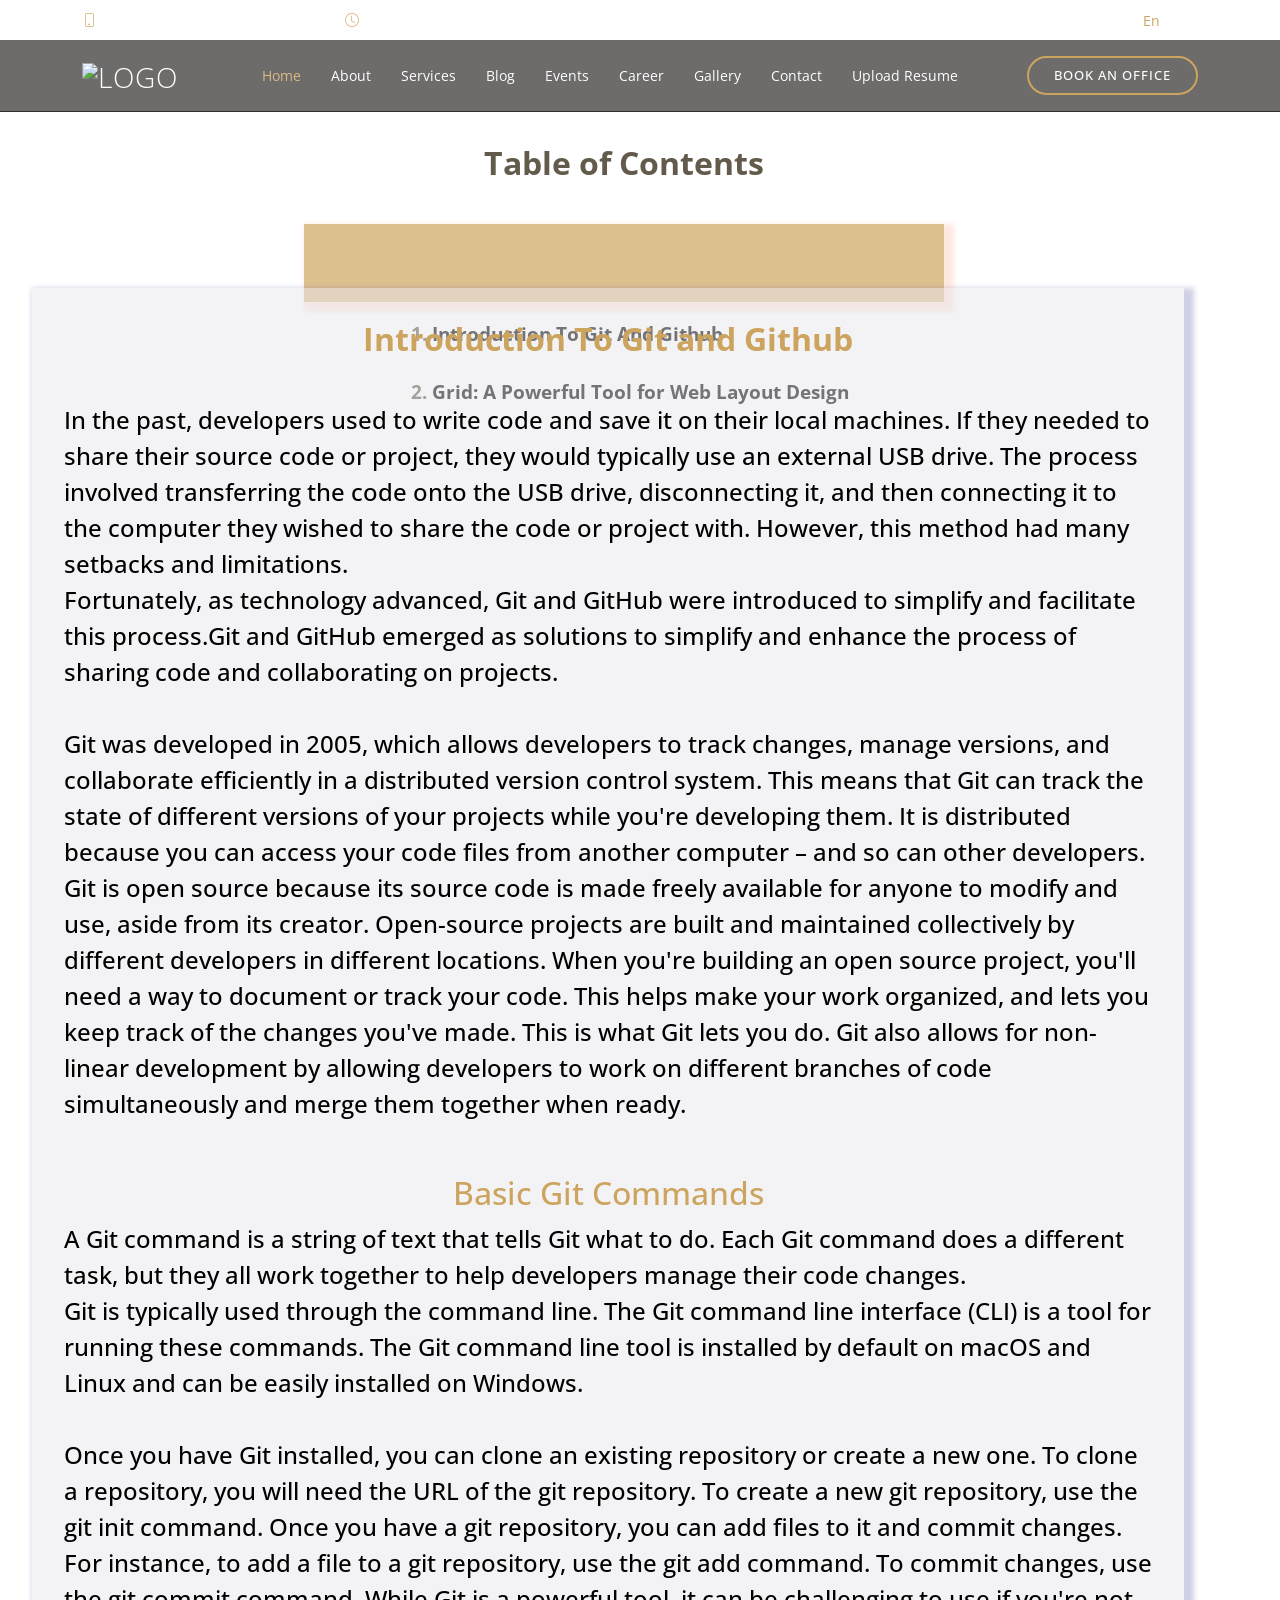
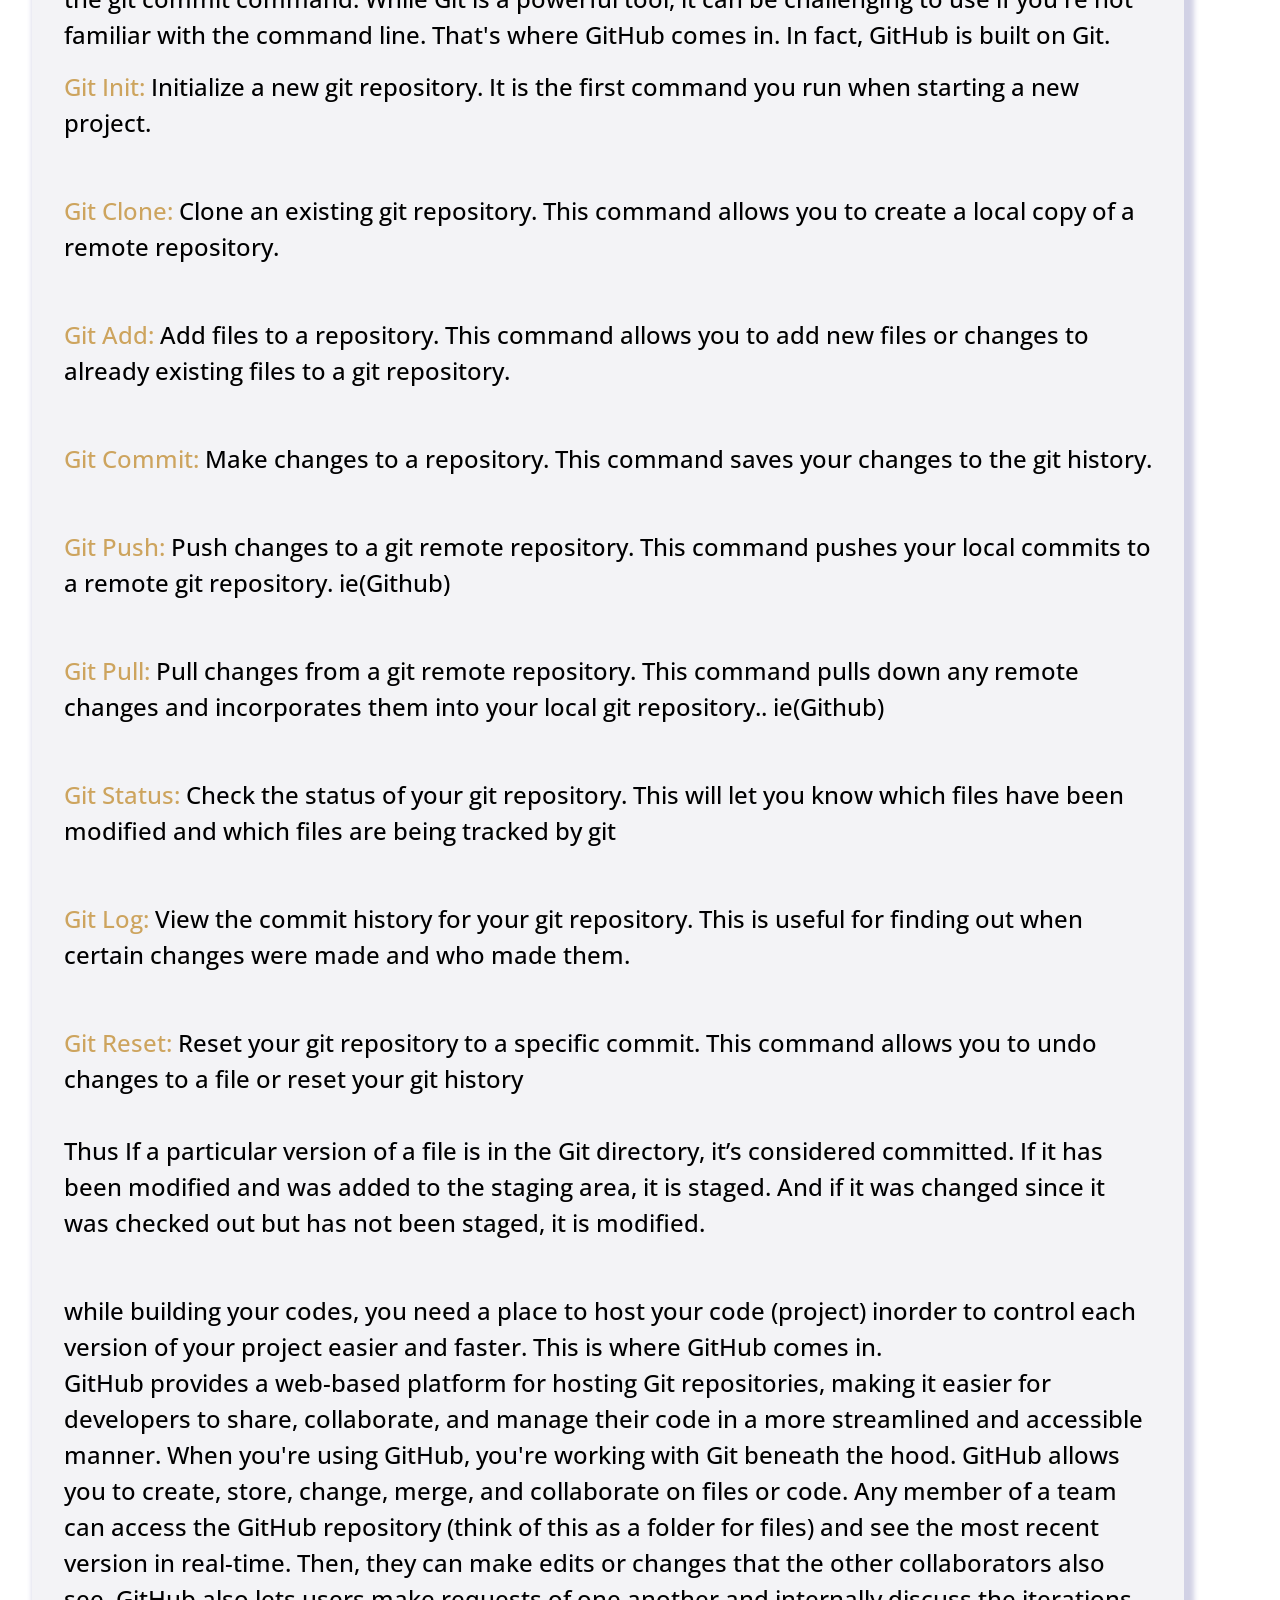
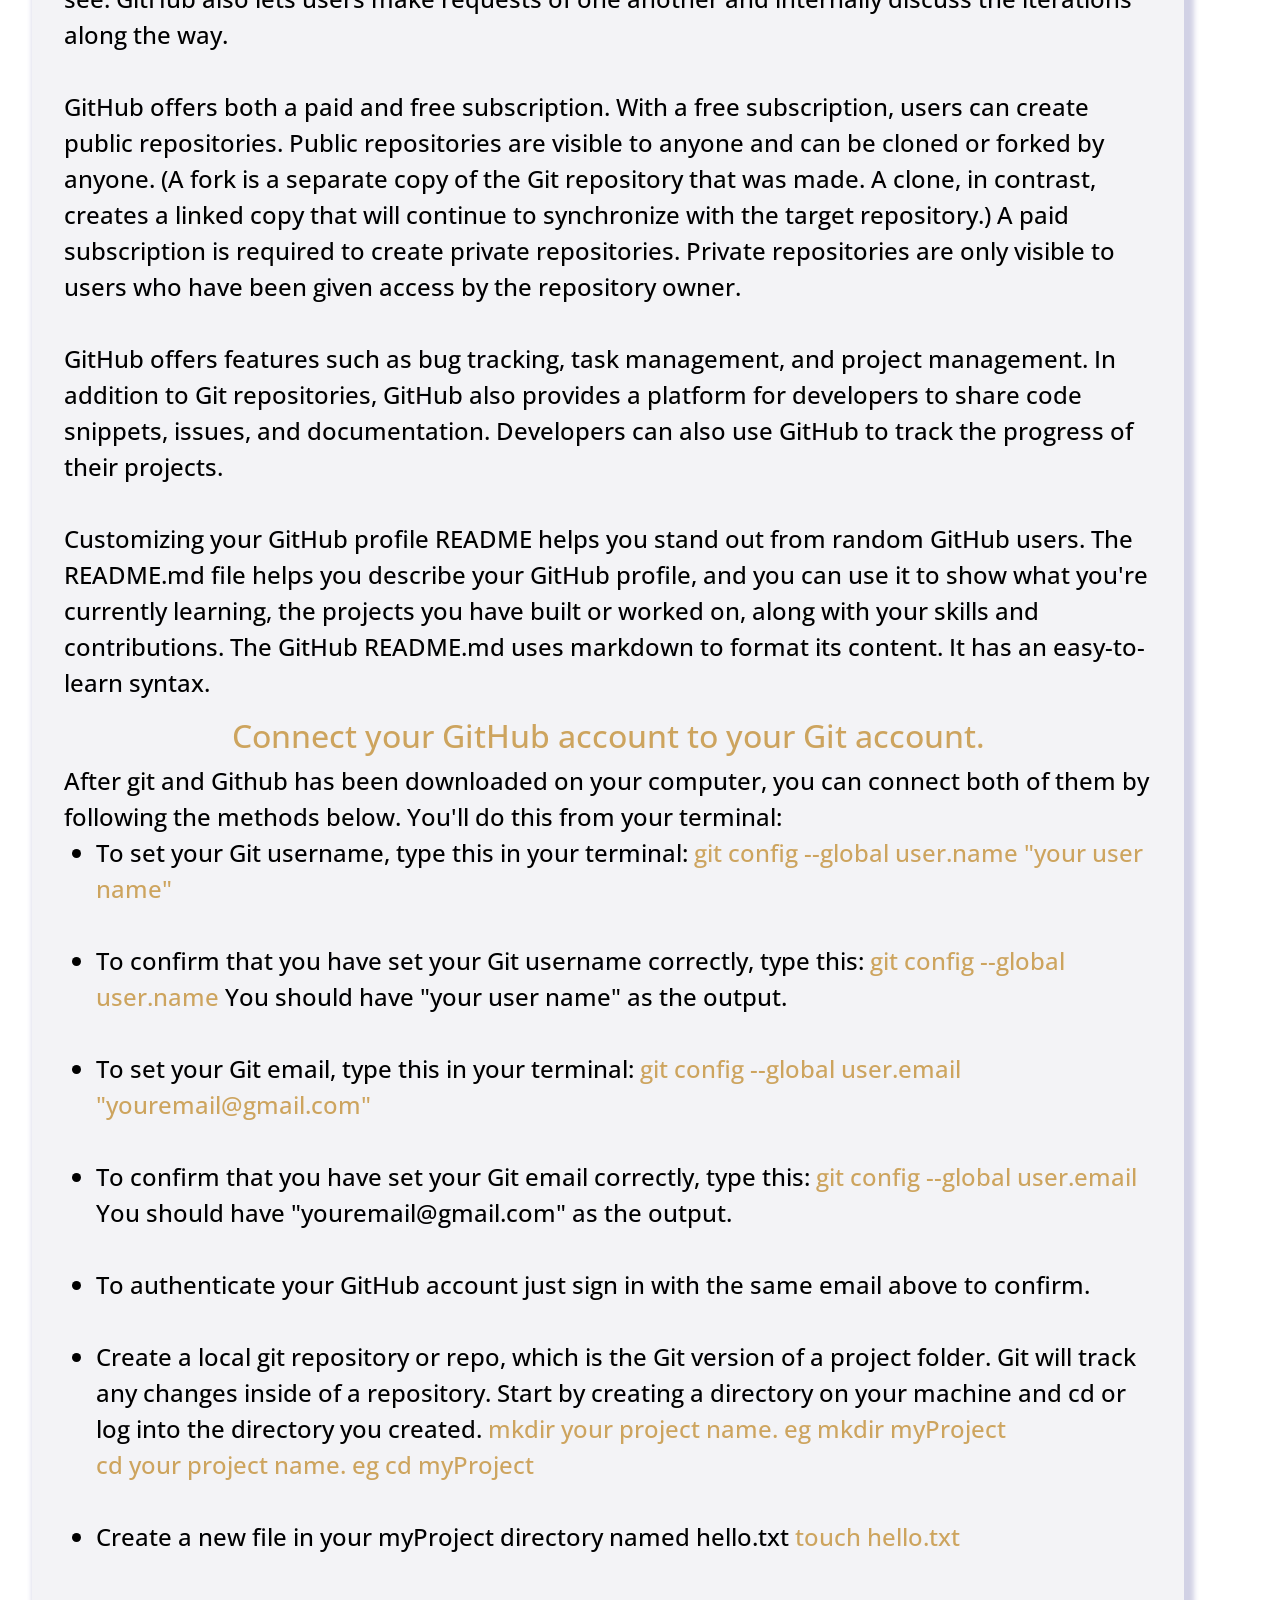
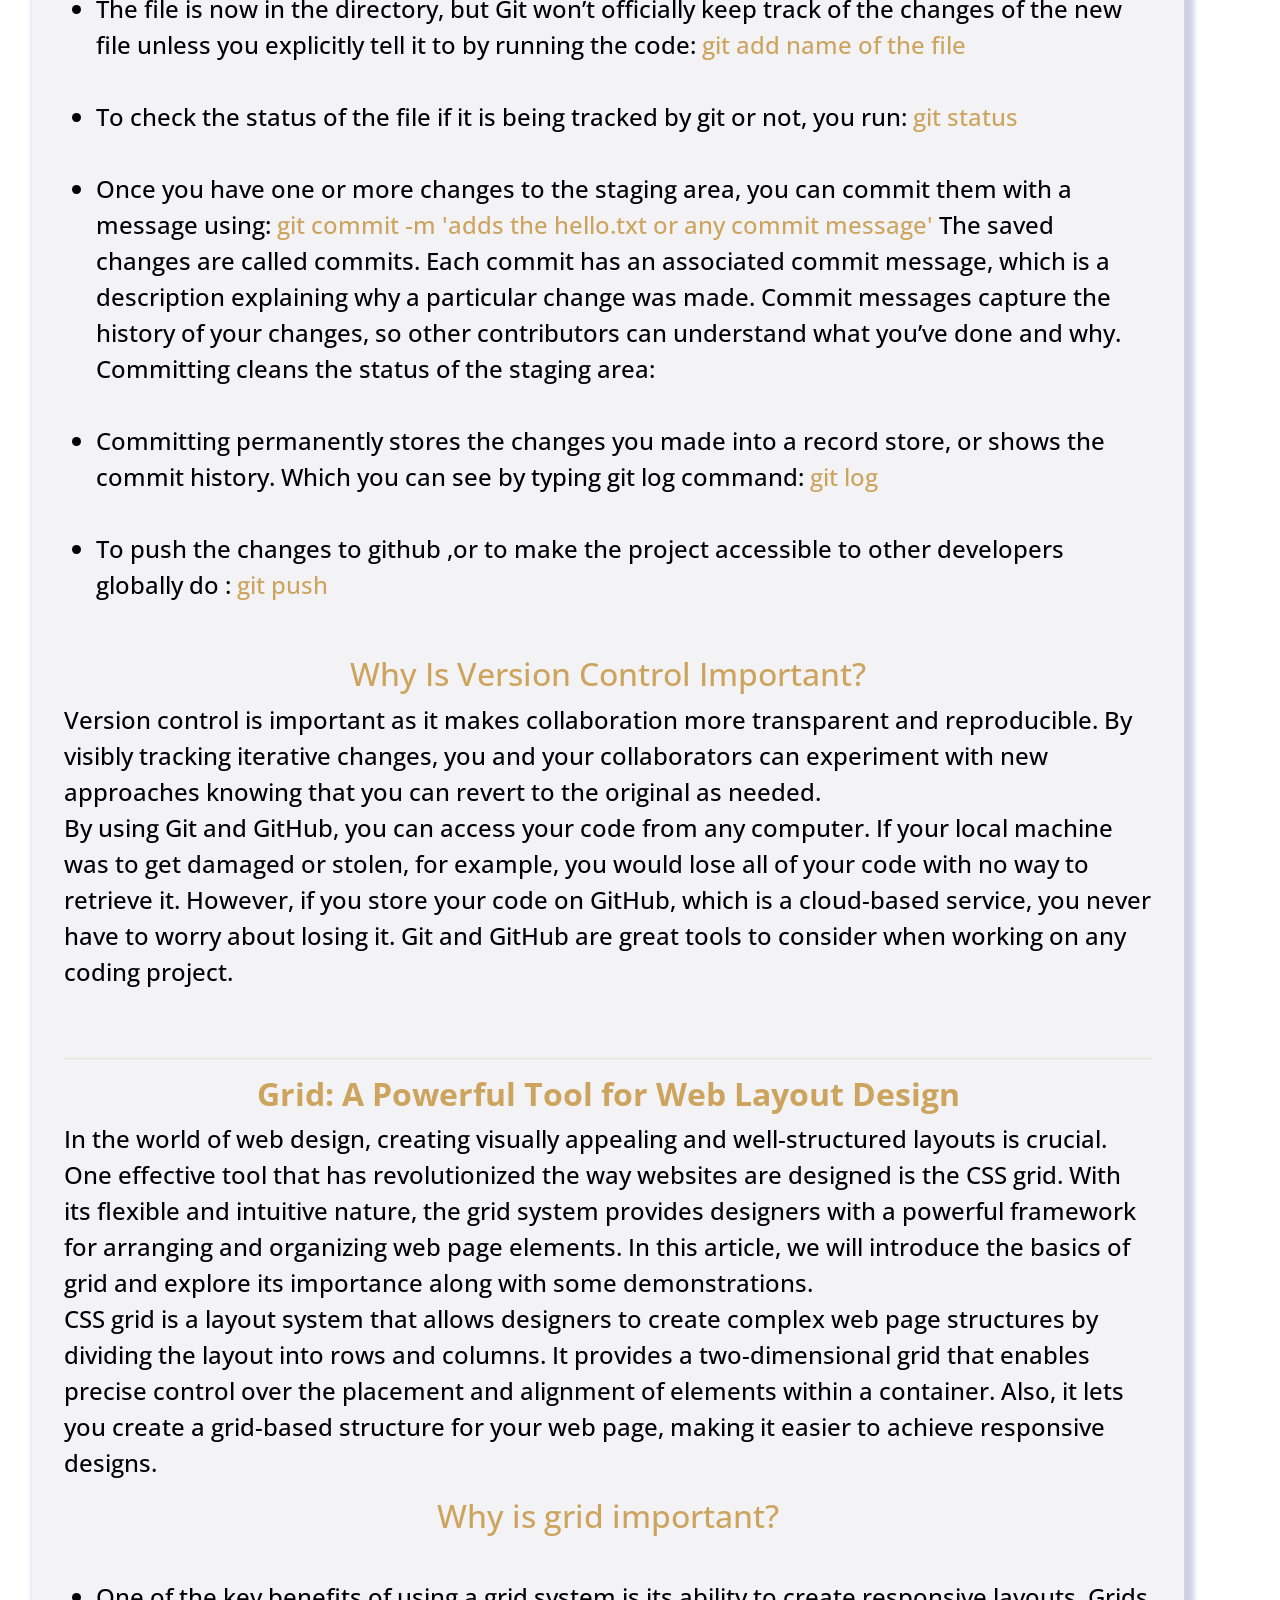
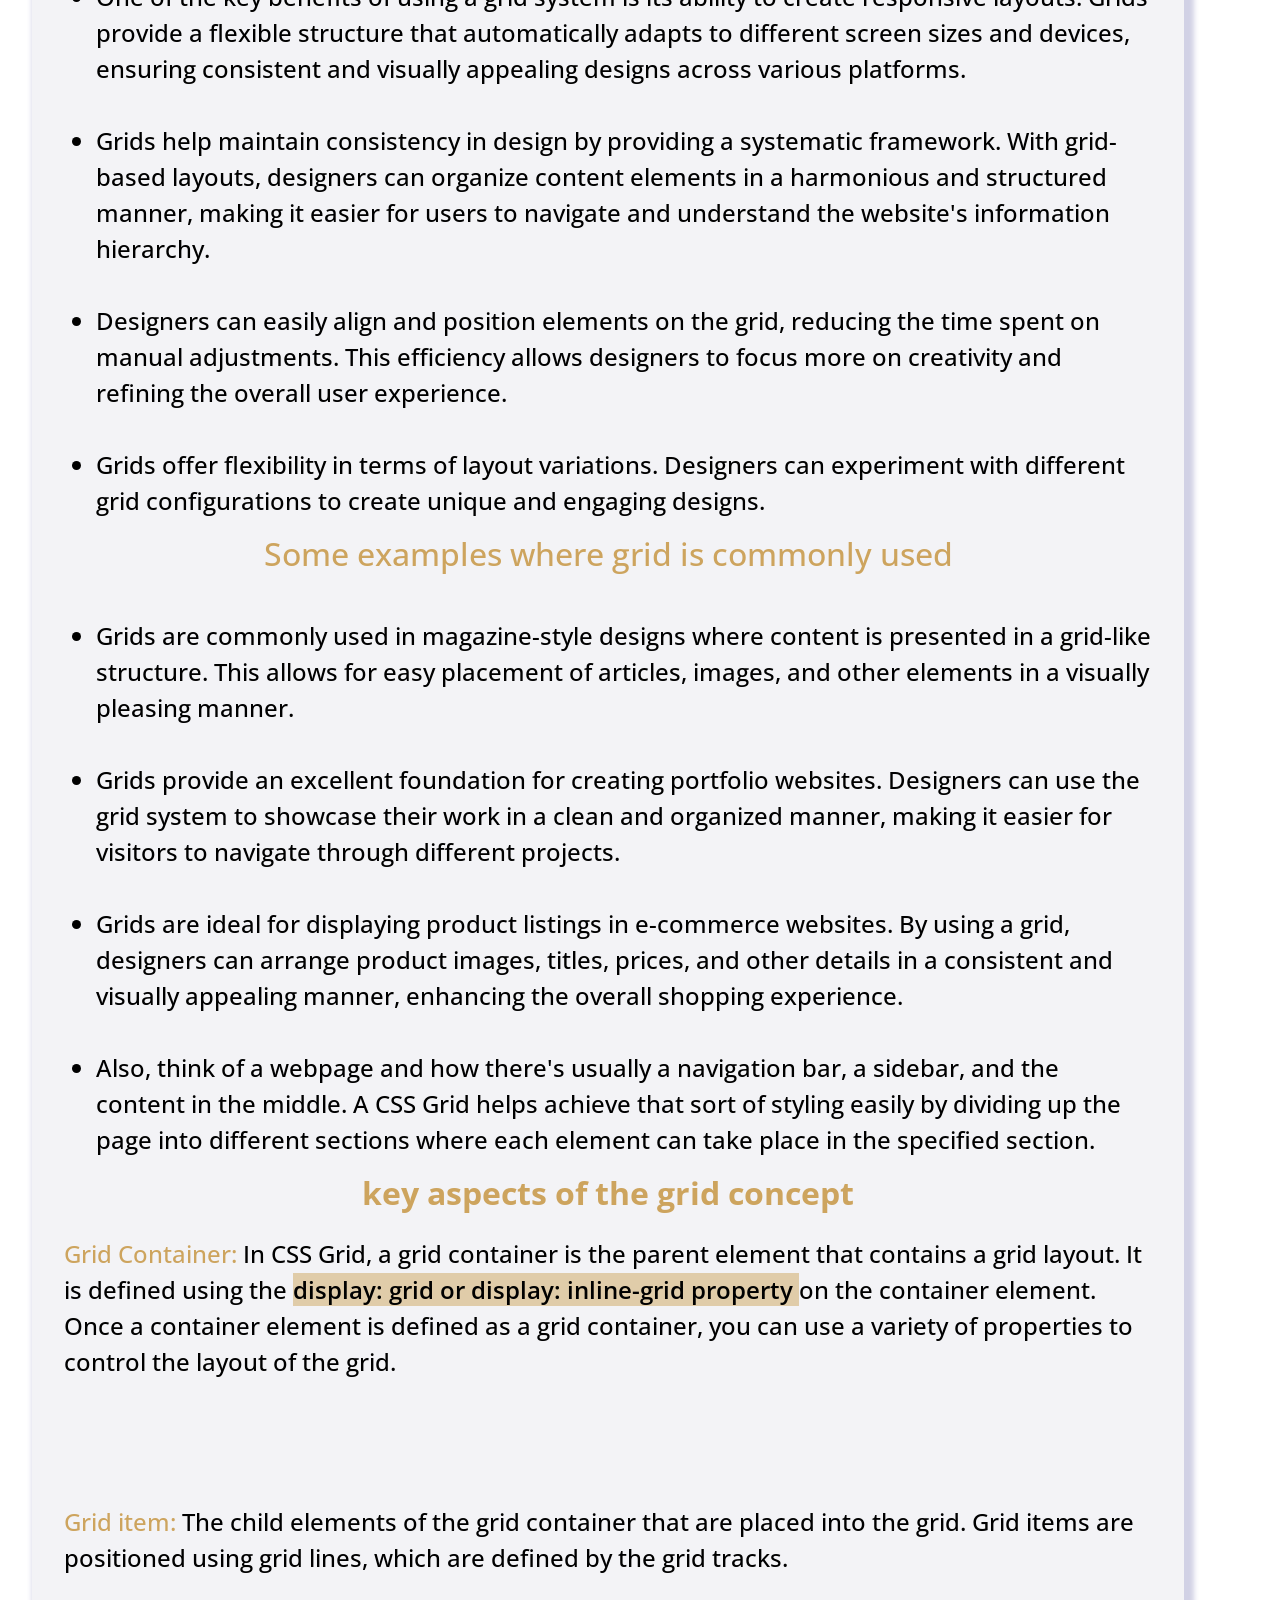
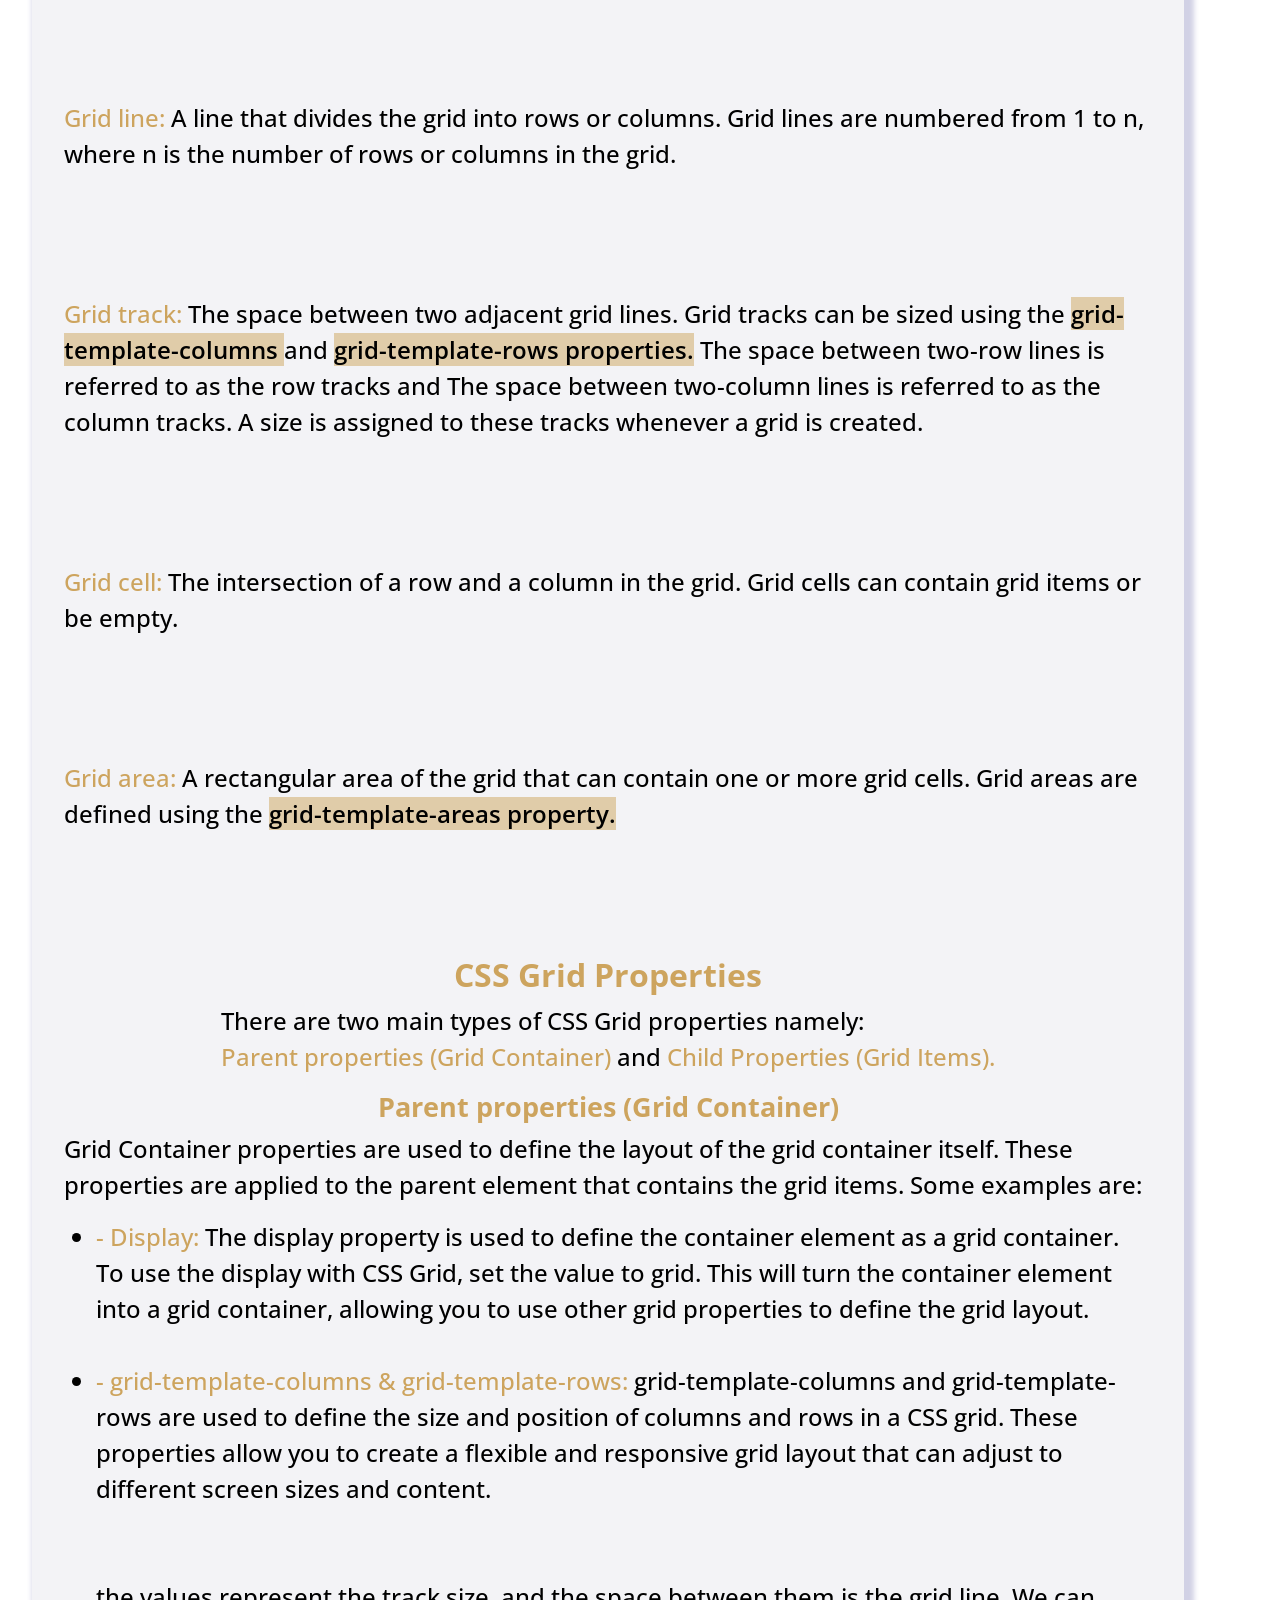
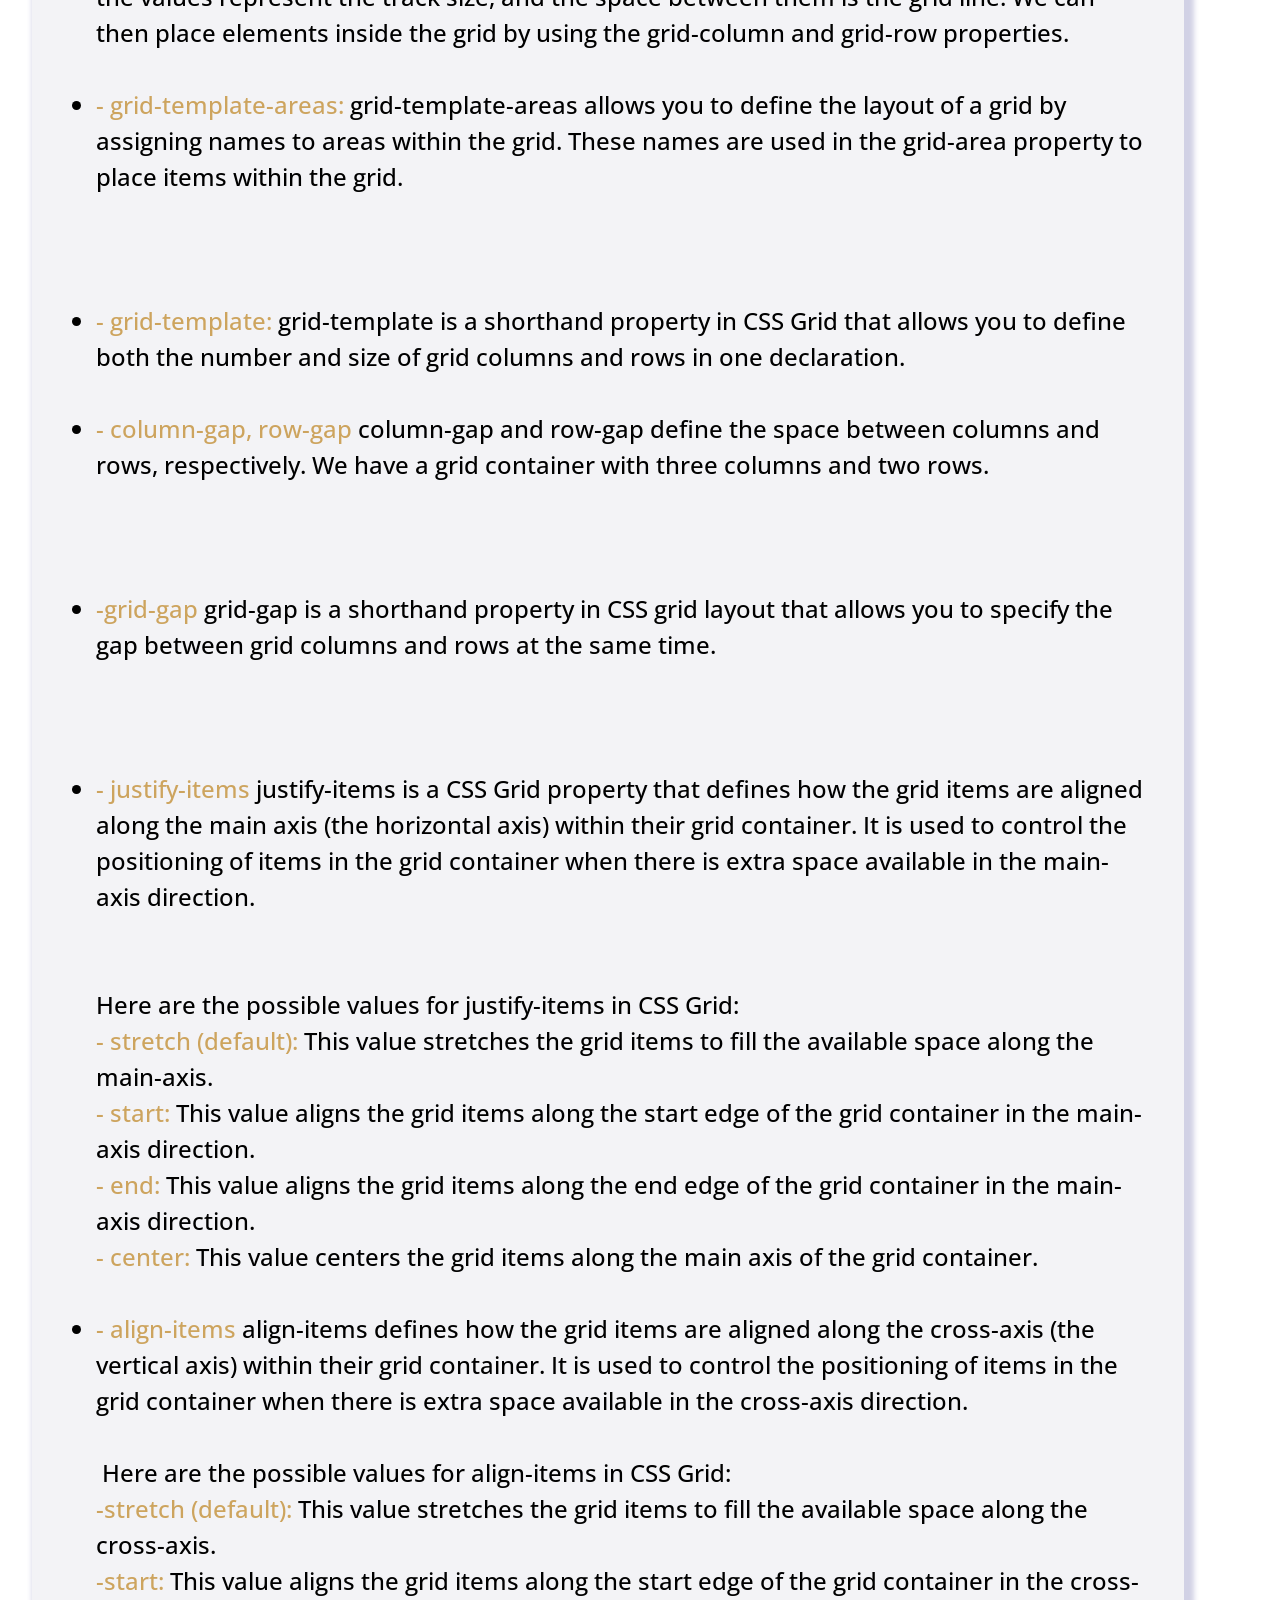
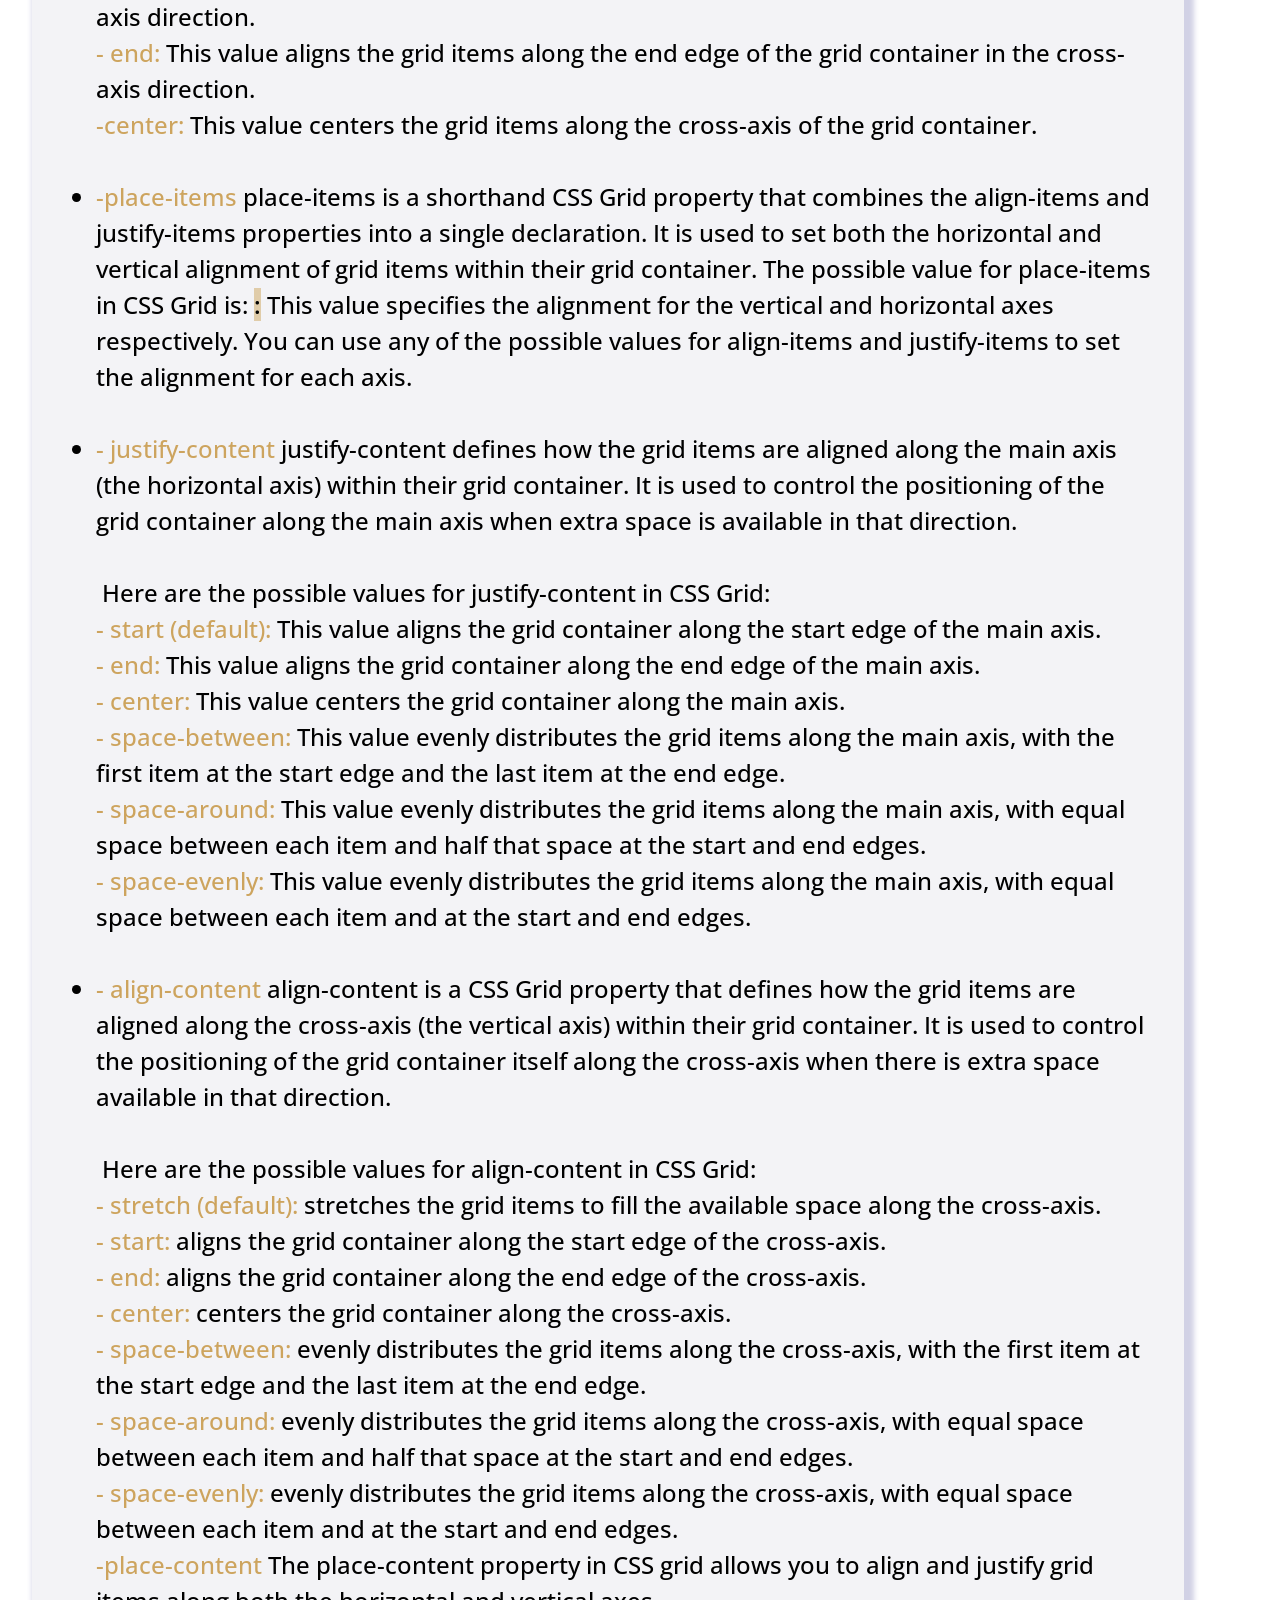
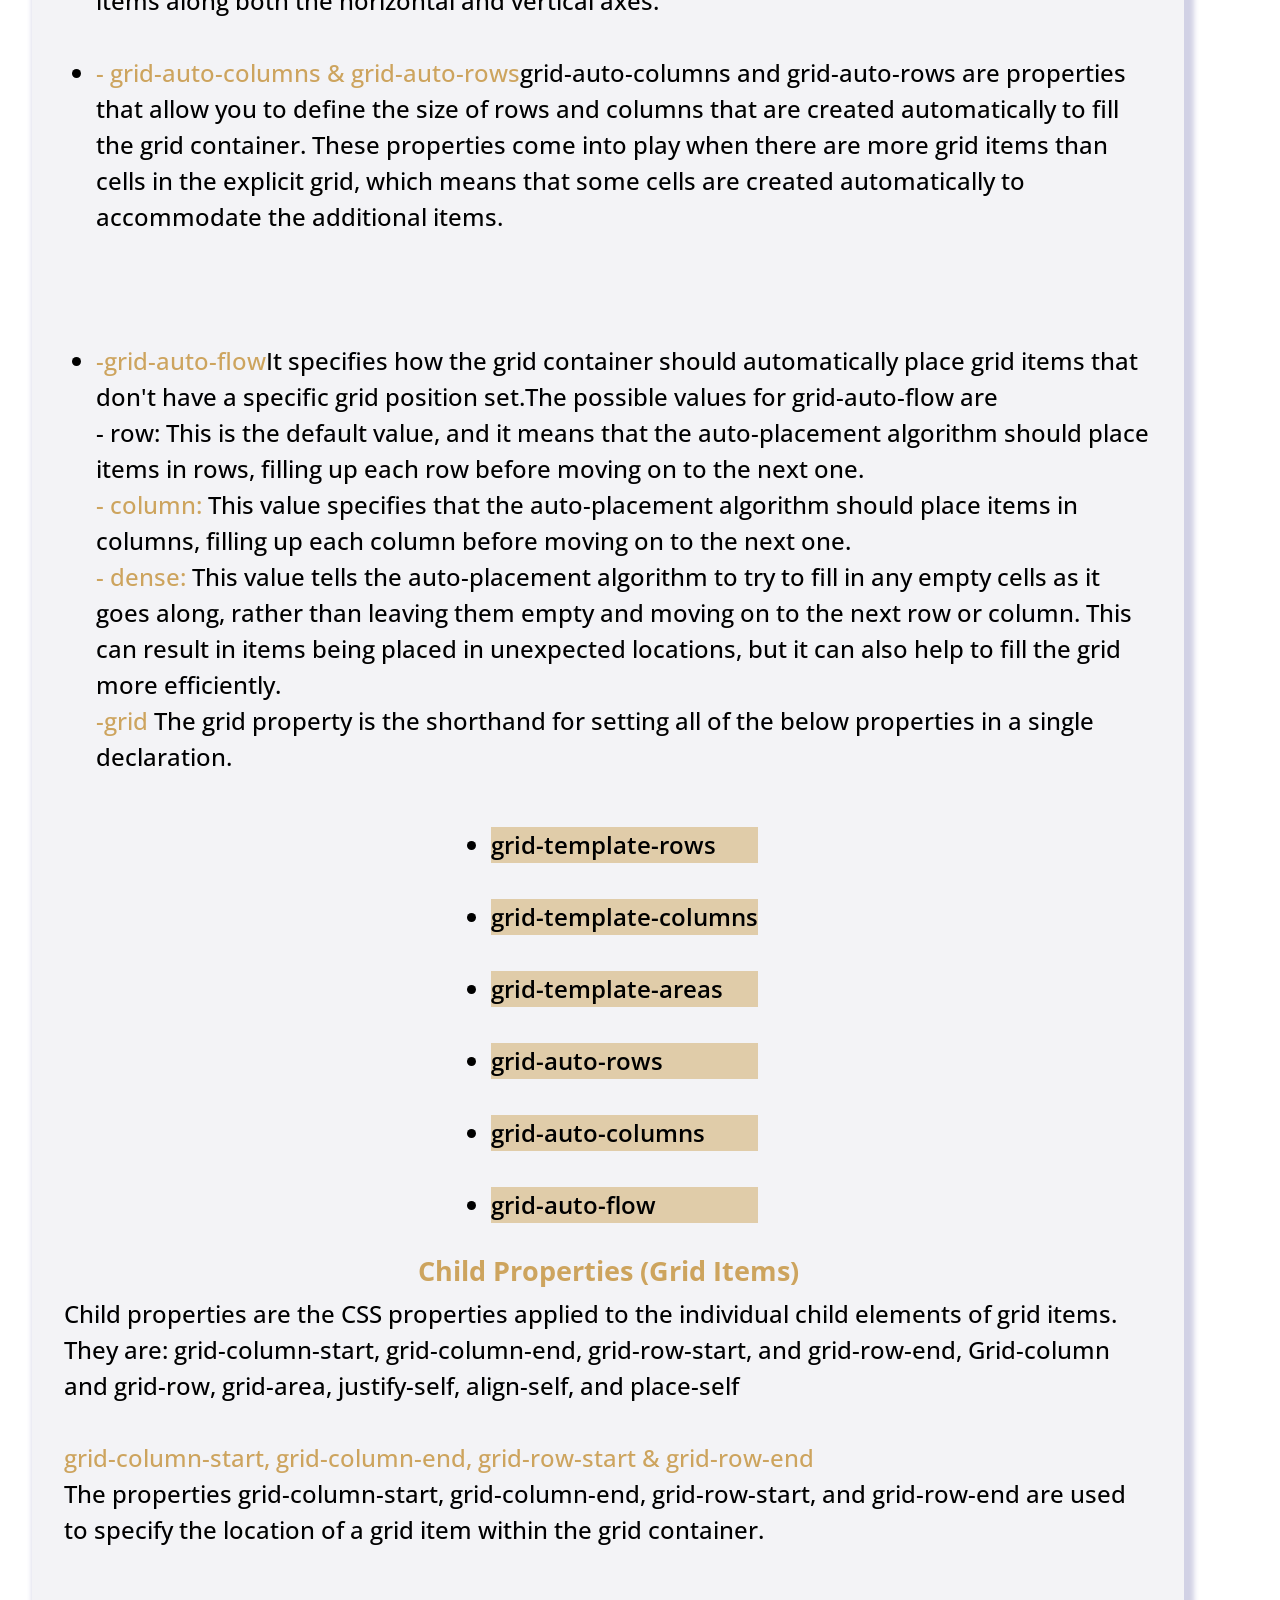
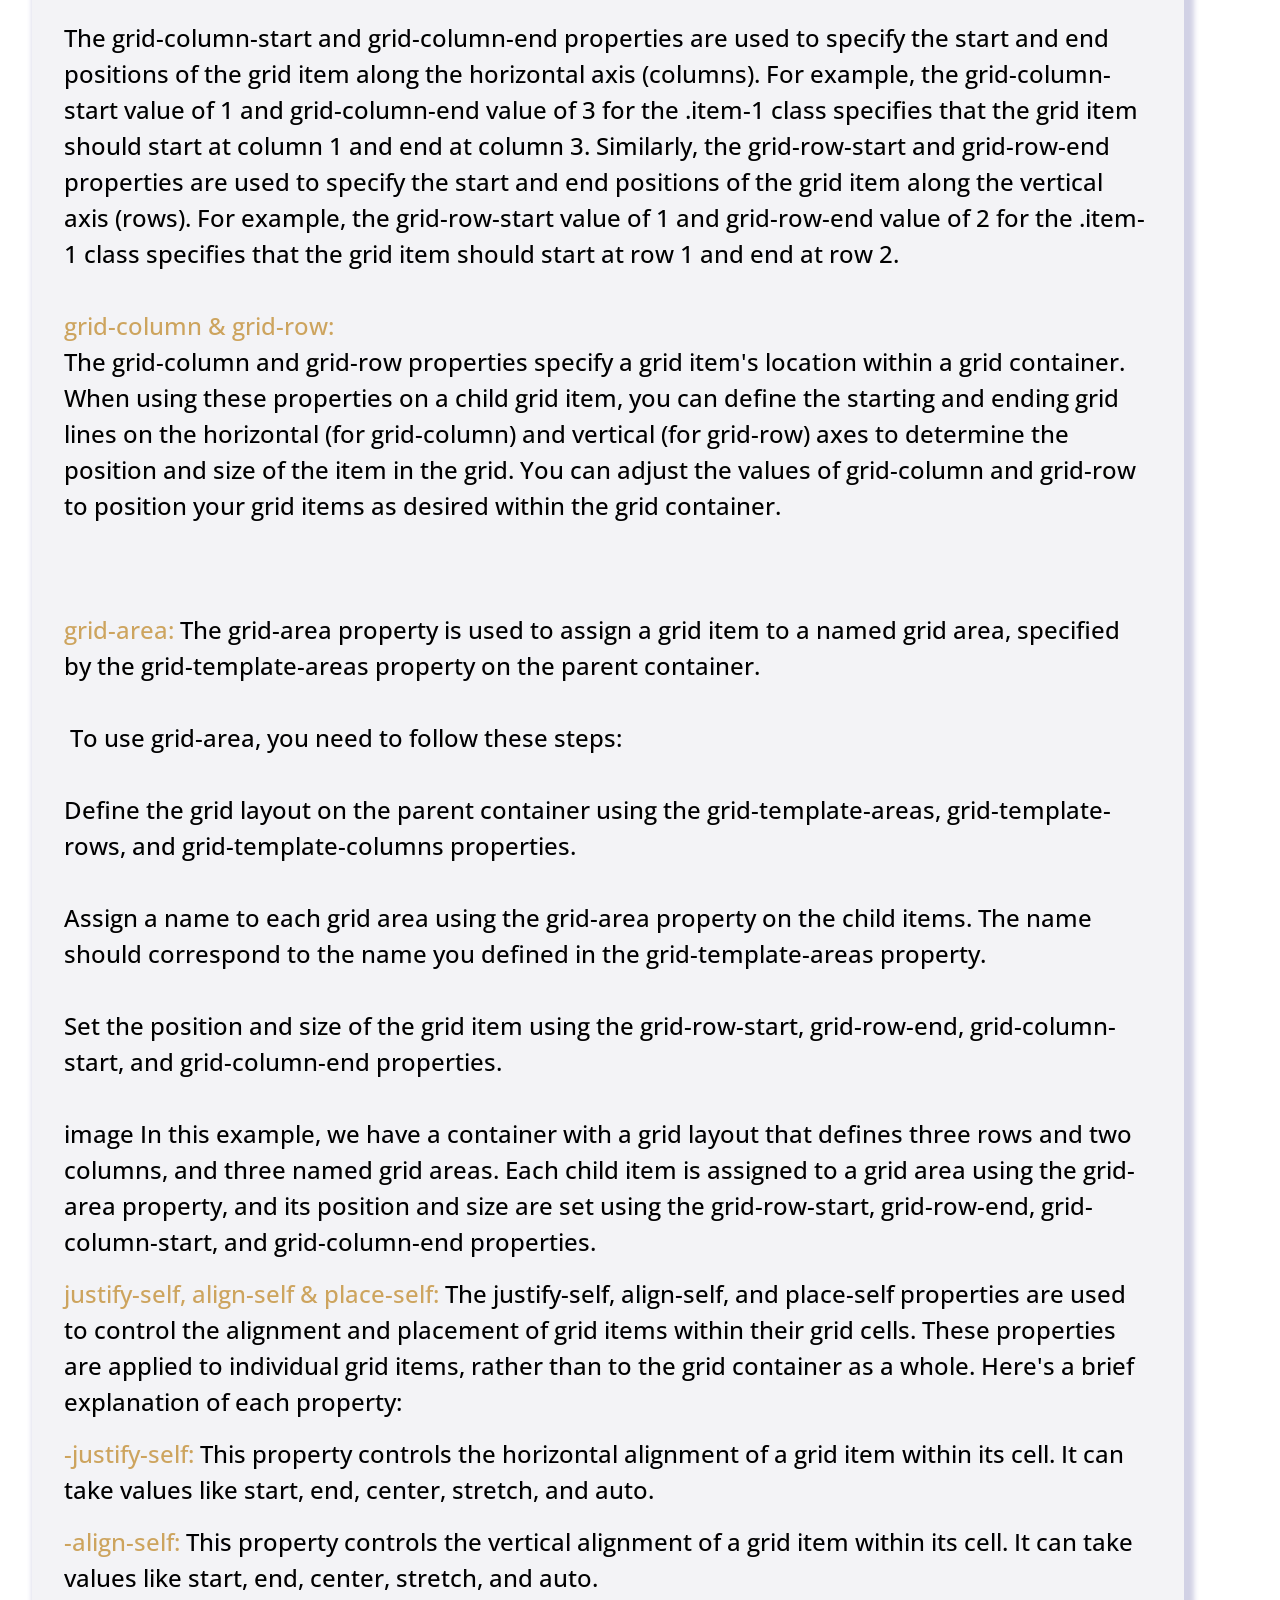
==== blog.html @ 6feeb08d "Make images responsive" ====
<!DOCTYPE html>
<html lang="en">

<head>
  <meta charset="utf-8">
  <meta content="width=device-width, initial-scale=1.0" name="viewport">

  <title>BOLO89</title>
  <meta content="" name="description">
  <meta content="" name="keywords">

  <!-- Favicons -->
  <link href="assets/img/bolo89/BOLO89-logo.png" rel="icon">
  <link href="assets/img/apple-touch-icon.png" rel="apple-touch-icon">

  <!-- Google Fonts -->
  <link
    href="https://fonts.googleapis.com/css?family=Open+Sans:300,300i,400,400i,600,600i,700,700i|Playfair+Display:ital,wght@0,400;0,500;0,600;0,700;1,400;1,500;1,600;1,700|Poppins:300,300i,400,400i,500,500i,600,600i,700,700i"
    rel="stylesheet">

  <!-- Vendor CSS Files -->
  <link href="assets/vendor/animate.css/animate.min.css" rel="stylesheet">
  <link href="assets/vendor/aos/aos.css" rel="stylesheet">
  <link href="assets/vendor/bootstrap/css/bootstrap.min.css" rel="stylesheet">
  <link href="assets/vendor/bootstrap-icons/bootstrap-icons.css" rel="stylesheet">
  <link href="assets/vendor/boxicons/css/boxicons.min.css" rel="stylesheet">
  <link href="assets/vendor/glightbox/css/glightbox.min.css" rel="stylesheet">
  <link href="assets/vendor/swiper/swiper-bundle.min.css" rel="stylesheet">

     <link href="https://cdn.jsdelivr.net/npm/animate.css@4.1.1/animate.min.css" rel="stylesheet">
      <link href="https://cdn.jsdelivr.net/npm/aos@2.3.4/dist/aos.css" rel="stylesheet">
      <link href="https://cdn.jsdelivr.net/npm/bootstrap@5.3.0/dist/css/bootstrap.min.css" rel="stylesheet">
      <link href="https://cdn.jsdelivr.net/npm/bootstrap-icons@1.7.3/font/bootstrap-icons.css" rel="stylesheet">
      <link href="https://cdn.jsdelivr.net/npm/boxicons@2.0.9/css/boxicons.min.css" rel="stylesheet">
      <link href="https://cdn.jsdelivr.net/npm/glightbox@1.1.1/dist/css/glightbox.min.css" rel="stylesheet">
      <link href="https://cdn.jsdelivr.net/npm/swiper@7.4.5/swiper-bundle.min.css" rel="stylesheet">

  <!-- Template Main CSS File -->
  <link href="assets/css/blog.css" rel="stylesheet">
  <link href="assets/css/style.css" rel="stylesheet">


  <!-- =======================================================
  * Template Name: Restaurantly - v3.7.0
  * Template URL: https://bootstrapmade.com/restaurantly-restaurant-template/
  * Author: BootstrapMade.com
  * License: https://bootstrapmade.com/license/
  ======================================================== -->
</head>

<body class="body">

  <!-- ======= Top Bar ======= -->
  <div id="topbar" class="d-flex align-items-center fixed-top">
    <div class="container d-flex justify-content-center justify-content-md-between">

      <div class="contact-info d-flex align-items-center">
        <i class="bi bi-phone d-flex align-items-center"><span>(+237) 652 921 000 | 693 339 340</span></i>
        <i class="bi bi-clock d-flex align-items-center ms-4"><span>Mon - Fri 8am - 9pm | Sat. 10am - 6pm</span></i>
      </div>

      <div class="languages d-none d-md-flex align-items-center">
        <ul>
          <li>En</li>
          <li><a href="#">Fr</a></li>
        </ul>
      </div>
    </div>
  </div>

  <!-- ======= Header ======= -->
  <header id="header" class="fixed-top d-flex align-items-cente">
    <div class="container-fluid container-xl d-flex align-items-center justify-content-lg-between">

      <h1 class="logo me-auto me-lg-0"><a href="index.html"><img src="assets/img/bolo89/bolo89-logo-white.png" alt="logo"></a>
      </h1>
      <!-- Uncomment below if you prefer to use an image logo -->
      <!-- <a href="index.html" class="logo me-auto me-lg-0"><img src="assets/img/logo.png" alt="" class="img-fluid"></a>-->

      <nav id="navbar" class="navbar order-last order-lg-0">
        <ul id="ul">
          <li><a class="nav-link scrollto active" href="index.html#hero">Home</a></li>
          <li><a class="nav-link scrollto" href="index.html#about">About</a></li>
          <li><a class="nav-link scrollto" href="index.html#menu">Services</a></li>
          <li><a class="nav-link scrollto" href="index.html#blog">Blog</a></li>
          <li><a class="nav-link scrollto" href="index.html#events">Events</a></li>
          <li><a class="nav-link scrollto" href="index.html#career">Career</a></li>
          <li><a class="nav-link scrollto" href="index.html#gallery">Gallery</a></li>
          <li><a class="nav-link scrollto" href="index.html#contact">Contact</a></li>
          <li><a class="nav-link scrollto" href="upload.html">Upload Resume</a></li>


        </ul>
        
        <i class="bi bi-list mobile-nav-toggle" id="hambuger-button"></i>
      </nav><!-- .navbar -->

      <a href="#book-a-table" class="book-a-table-btn scrollto d-none d-lg-flex">Book an office</a>


    </div>
  </header><!-- End Header -->

  <section class="container-lg" id="main-section">
    <div class="content-box">
      <h2>Table of Contents </h2>
      <ol class="order-list">
        <li><a href="#github">Introduction To Git And Github</a></li>
        <br>

        <li><a href="#grid">Grid: A Powerful Tool for Web Layout Design</a></li>

      </ol>

    </div>

    <div class="first-div" id="github">

      <!-- introduction to git -->
        <h2>Introduction To Git and Github</h2>
        <br>
        <p>In the past, developers used to write code and save it on their local machines. If they needed to
           share their source code or project, they would typically use an external USB drive. The process 
           involved transferring the code onto the USB drive, disconnecting it, and then connecting it to 
           the computer they wished to share the code or project with. However, this method had many setbacks
            and limitations.
            <br>
          Fortunately, as technology advanced, Git and GitHub were introduced to simplify and facilitate 
          this process.Git and GitHub emerged as solutions to simplify and enhance the process of sharing 
          code and collaborating on projects. 
          <br>
          <br>
          Git was developed in 2005, which allows developers to track changes, manage versions,
           and collaborate efficiently in a distributed version control system.
           This means that Git can track the state of different versions of your projects while 
           you're developing them. It is distributed because you can access your code files from 
           another computer – and so can other developers.
           Git is open source because its source code is made freely available for anyone to modify and use,
            aside from its creator. Open-source projects are built and maintained collectively by 
            different developers in different locations.
            When you're building an open source project, you'll need a way to document or track your code.
             This helps make your work organized, and lets you keep track of the changes you've made. 
             This is what Git lets you do.
             Git also allows for non-linear development by allowing developers to work on different 
             branches of code simultaneously and merge them together when ready.
             <br>
             <br>
             <h3>Basic Git Commands  </h3>
             A Git command is a string of text that tells Git what to do. Each Git command does a different
              task, but they all work together to help developers manage their code changes.
              <br>
              Git is typically used through the command line. The Git command line interface (CLI) is a 
              tool for running these commands. The Git command line tool is installed by default on macOS and 
              Linux and can be easily installed on Windows.
              <br>
              <br>
              Once you have Git installed, you can clone an existing repository or create a new one. 
              To clone a repository, you will need the URL of the git repository. To create a new git 
              repository, use the git init command.
              Once you have a git repository, you can add files to it and commit changes.
               For instance, to add a file to a git repository, use the git add command. 
               To commit changes, use the git commit command.
               While Git is a powerful tool, it can be challenging to use if you're not familiar with 
               the command line. That's where GitHub comes in. In fact, GitHub is built on Git.
          </p>
  
          <p><bold class="grid-bold">Git Init:</bold>
            Initialize a new git repository. It is the first command you run when starting a new project.
          </p>
          <br>
  
          <p><bold class="grid-bold">Git Clone:</bold>
            Clone an existing git repository. This command allows you to create a local copy of a remote repository.
          </p>
          <br>
  
          <p><bold class="grid-bold">Git Add:</bold>
            Add files to a repository. This command allows you to add new files or changes to already 
            existing files to a git repository.
          </p>
          <br>
  
          <p><bold class="grid-bold">Git Commit:</bold>
            Make changes to a repository. This command saves your changes to the git history.
          </p>
          <br>
  
          <p><bold class="grid-bold">Git Push:</bold>
            Push changes to a git remote repository. This command pushes your local commits to a remote 
            git repository. ie(Github)
          </p>
          <br>
  
          <p><bold class="grid-bold">Git Pull:</bold>
            Pull changes from a git remote repository. This command pulls down any remote changes and 
            incorporates them into your local git repository.. ie(Github)
          </p>
          <br>
  
          <p><bold class="grid-bold">Git Status:</bold>
            Check the status of your git repository. This will let you know which files have been modified 
            and which files are being tracked by git
          </p>
          <br>
  
          <p><bold class="grid-bold">Git Log:</bold>
            View the commit history for your git repository. This is useful for finding out when 
            certain changes were made and who made them.
          </p>
          <br>
  
          <p><bold class="grid-bold">Git Reset:</bold>
            Reset your git repository to a specific commit. This command allows you to undo changes to
             a file or reset your git history
             <br>
             <br>
             Thus If a particular version of a file is in the Git directory, it’s considered committed. 
             If it has been modified and was added to the staging area, it is staged. 
             And if it was changed since it was checked out but has not been staged, it is modified.
          </p>
          <br>
  
          <p>
          while building your codes, you need a place to host your code (project) inorder to control 
          each version of your project easier and faster. This is where GitHub comes in.
          <br>
           GitHub provides a web-based platform for hosting Git repositories, making it easier for 
          developers to share, collaborate, and manage their code in a more streamlined and accessible manner.
          When you're using GitHub, you're working with Git beneath the hood.
          GitHub allows you to create, store, change, merge, and collaborate on files or code. Any member of
           a team can access the GitHub repository (think of this as a folder for files) and see the most 
           recent version in real-time. Then, they can make edits or changes that the other collaborators 
           also see. GitHub also lets users make requests of one another and internally discuss the 
           iterations along the way. 
           <br>
           <br>
  
           GitHub offers both a paid and free subscription. With a free subscription, users can create 
           public repositories. Public repositories are visible to anyone and can be cloned or forked by 
           anyone. (A fork is a separate copy of the Git repository that was made. A clone, in contrast, 
           creates a linked copy that will continue to synchronize with the target repository.) 
           A paid subscription is required to create private repositories. Private repositories are only 
           visible to users who have been given access by the repository owner.
           <br>
           <br>
           GitHub offers features such as bug tracking, task management, and project management. In addition
            to Git repositories, GitHub also provides a platform for developers to share code snippets,
             issues, and documentation. Developers can also use GitHub to track the progress of their projects.
             <br>
             <br>
  
             Customizing your GitHub profile README helps you stand out from random GitHub users.
             The README.md file helps you describe your GitHub profile, and you can use it to show what
              you're currently learning, the projects you have built or worked on, along with your skills and 
              contributions. The GitHub README.md uses markdown to format its content. 
              It has an easy-to-learn syntax.
  
              <h3>Connect your GitHub account to your Git account.</h3>
              After git and Github has been downloaded on your computer, you can connect both of them by 
              following the methods below. You'll do this from your terminal:
              <ul>
                <li>To set your Git username, type this in your terminal:
                  <span class="grid-bold">git config --global user.name "your user name"</span>
                </li>
                <br>
  
                <li>To confirm that you have set your Git username correctly, type this:
                  <span class="grid-bold">git config --global user.name</span>
                  You should have "your user name" as the output.
                </li>
                <br>
  
                <li>To set your Git email, type this in your terminal:
                  <span class="grid-bold">git config --global user.email "youremail@gmail.com"</span>
                </li>
                <br>
  
                <li>To confirm that you have set your Git email correctly, type this:
                  <span class="grid-bold">git config --global user.email</span>
                  You should have "youremail@gmail.com" as the output.
                </li>
                <br>
  
                <li> To authenticate your GitHub account just sign in with the same email above to confirm.
                </li>
                <br>
  
                <li>Create a local git repository or repo, which is the Git version of a project folder.
                   Git will track any changes inside of a repository. Start by creating a directory on your
                    machine and cd or log into the directory you created.
                  <span class="grid-bold">mkdir your project name. eg mkdir myProject
                    <br>
                    cd your project name. eg cd myProject
                  </span>
                </li>
                <br>
  
                <li>Create a new file in your myProject directory named hello.txt
                 <span class="grid-bold">touch hello.txt</span>
               </li>
               <br>
  
               <li>The file is now in the directory, but Git won’t officially keep track of the changes of 
                the new file unless you explicitly tell it to by running the code:
                <span class="grid-bold">git add name of the file</span>
              </li>
              <br>
  
              <li>To check the status of the file if it is being tracked by git or not, you run:
                <span class="grid-bold">git status</span>
              </li>
              <br>
  
              <li>Once you have one or more changes to the staging area, you can commit them with a message using:
                <span class="grid-bold">git commit -m 'adds the hello.txt or any commit message'</span>
                The saved changes are called commits. Each commit has an associated commit message, 
                which is a description explaining why a particular change was made. Commit messages capture
                 the history of your changes, so other contributors can understand what you’ve done and why.
                 Committing cleans the status of the staging area:
              </li>
              <br>
  
              <li>Committing permanently stores the changes you made into a record store, or shows 
                the commit history. Which you can see by typing git log command:
                <span class="grid-bold"> git log</span>
              </li>
              <br>
  
              <li>To push the changes to github ,or to make the project accessible to other developers globally
                do :
                <span class="grid-bold"> git push</span>
              </li>
              <br>
              </ul>
  
           <h3>Why Is Version Control Important?</h3>
  
           Version control is important as it makes collaboration more transparent and reproducible.
           By visibly tracking iterative changes, you and your collaborators can experiment with new 
           approaches knowing that you can revert to the original as needed.
           <br>
  
           By using Git and GitHub, you can access your code from any computer. If your local machine was to
            get damaged or stolen, for example, you would lose all of your code with no way to retrieve it.
            However, if you store your code on GitHub, which is a cloud-based service, you never have to 
            worry about losing it.
            Git and GitHub are great tools to consider when working on any coding project. 
            <br>
        </p>
      

      <br>
      
      <hr class="long-long">
  

      <h2 id="grid">Grid: A Powerful Tool for Web Layout Design</h2>
      <p>In the world of web design, creating visually appealing and well-structured layouts is crucial. One effective 
        tool that has revolutionized the way websites are designed is the CSS grid. With its flexible and intuitive nature,
         the grid system provides designers with a powerful framework for arranging and organizing web page elements. 
         In this article, we will introduce the basics of grid and explore its importance along with some demonstrations.
         <br>
         
         CSS grid is a layout system that allows designers to create complex web page structures by dividing the layout
         into rows and columns. It provides a two-dimensional grid that enables precise control over the placement and 
         alignment of elements within a container. Also, it lets you create a grid-based structure for your web page, 
         making it easier to achieve responsive designs.

         <h3>Why is grid important?</h3>
         <br>
         <ul>
          <li>
            One of the key benefits of using a grid system is its ability to create responsive layouts. Grids provide a 
            flexible structure that automatically adapts to different screen sizes and devices, ensuring consistent and
             visually appealing designs across various platforms.</li>
             <br>

             <li>Grids help maintain consistency in design by providing a systematic framework. With grid-based layouts,
              designers can organize content elements in a harmonious and structured manner, making it easier for users 
              to navigate and understand the website's information hierarchy.</li>
              <br>

              <li> Designers can easily align and position elements on the grid, reducing the time spent on manual 
                adjustments. This efficiency allows designers to focus more on creativity and refining the overall user 
                experience.</li>
                <br>

                <li>Grids offer flexibility in terms of layout variations. Designers can experiment with different grid 
                  configurations to create unique and engaging designs.</li>
         </ul>

         <h3>Some examples where grid is commonly used</h3>
         <br>
         <ul>
          <li>Grids are commonly used in magazine-style designs where content is presented in a grid-like structure. 
            This allows for easy placement of articles, images, and other elements in a visually pleasing manner.</li>
            <br>

            <li>Grids provide an excellent foundation for creating portfolio websites. Designers can use the grid system
               to showcase their work in a clean and organized manner, making it easier for visitors to navigate through
                different projects.</li>
                <br>

                <li>Grids are ideal for displaying product listings in e-commerce websites. By using a grid, designers
                   can arrange product images, titles, prices, and other details in a consistent and visually appealing 
                   manner, enhancing the overall shopping experience.</li>
                   <br>

                   <li>Also, think of a webpage and how there's usually a navigation bar, a sidebar, and the content in 
                    the middle. A CSS Grid helps achieve that sort of styling easily by dividing up the page into 
                    different sections where each element can take place in the specified section.</li>
         </ul>

         <h2>key aspects of the grid concept </h2>
      </p>

      <p><bold class="grid-bold">Grid Container:</bold>
        In CSS Grid, a grid container is the parent element that contains a grid layout. It is defined using the 
        <span class="grid-span"> display: grid or display: inline-grid property </span> on the container element. Once a container element
         is defined as a grid container, you can use a variety of properties to control the layout of the grid.
         <br>
         <br>
         <img src="assets/img/blogs/first-pic.png" class="img-fluid" alt="">

      </p>
      <br>

      <p><bold class="grid-bold">Grid item: </bold>
        The child elements of the grid container that are placed into the grid. Grid items are positioned using 
        grid lines, which are defined by the grid tracks.
        <br>
        <br>
        <img src="assets/img/blogs/second-pic.png" class="img-fluid" alt="">

      </p>
      <br>

      <p><bold class="grid-bold">Grid line: </bold>
        A line that divides the grid into rows or columns. Grid lines are numbered from 1 to n, where n is the number 
        of rows or columns in the grid.
        <br>
        <br>
        <img src="assets/img/blogs/third-pic.png" class="img-fluid" alt="">
      </p>
      <br>

      <p><bold class="grid-bold">Grid track: </bold>
        The space between two adjacent grid lines. Grid tracks can be sized using the 
       <span class="grid-span"> grid-template-columns </span>  and <span class="grid-span"> grid-template-rows properties.</span> The space between
        two-row lines is referred to as the row tracks and The space between two-column lines is referred to as the column tracks. A size is 
        assigned to these tracks whenever a grid is created.
        <br>
        <br>
        <img src="assets/img/blogs/fourth-pic.png" class="img-fluid" alt="">

      </p>
      <br>

      <p><bold class="grid-bold">  Grid cell: </bold>
        The intersection of a row and a column in the grid. Grid cells can contain grid items or be empty.
        <br>
        <br>
        <img src="assets/img/blogs/fifth-pic.png" class="img-fluid" alt="">

      </p>
      <br>

      <p><bold class="grid-bold">Grid area:</bold>
        A rectangular area of the grid that can contain one or more grid cells. Grid areas are defined using 
        the <span class="grid-span">grid-template-areas property.</span>
        <br>
        <br>
        <img src="assets/img/blogs/sixth-pic.png" class="img-fluid" alt="">

      </p>
      <br>

      <h2> CSS Grid Properties </h2>
      
      <p>There are two main types of CSS Grid properties namely:
        <br>

        <bold class="grid-bold">Parent properties (Grid Container)</bold>  and <bold class="grid-bold">Child Properties (Grid Items).</bold>

        <h4> Parent properties (Grid Container) </h4>
        Grid Container properties are used to define the layout of the grid container itself. These properties are 
        applied to the parent element that contains the grid items. Some examples are:
        </p>
         
        <ul>

          <li> <bold class="grid-bold"> - Display:</bold> The display property is used to define the container element as a 
            grid container. To use the display with CSS Grid, set the value to grid. This will turn the container element into a grid 
            container, allowing you to use other grid properties to define the grid layout. </li>
            <br>

            <li> <bold class="grid-bold">- grid-template-columns & grid-template-rows: </bold> grid-template-columns and 
              grid-template-rows are used to define the size and position of columns and rows in a CSS grid. These properties 
              allow you to create a flexible and responsive grid layout that can adjust 
              to different screen sizes and content.
              <br>
              <br>
              <img src="assets/img/blogs/seventh-pic.png" class="img-fluid" alt="">
              <br>

              the values represent the track size, and the space between them is the grid line. We can then place elements inside the grid by using 
              the grid-column and grid-row properties.</li>
              <br>
              <li><bold class="grid-bold">- grid-template-areas: </bold> grid-template-areas allows you to define the layout of a grid by assigning 
                names to areas within the grid. These names are used in the grid-area property to place items within the grid.
                <br>
                <br>
                <img src="assets/img/blogs/eight-pic.png" class="img-fluid" alt="">

              </li>
              <br>

              <li> <bold  class="grid-bold">- grid-template: </bold> grid-template is a shorthand property in CSS Grid that allows 
                you to define both the number and size of grid columns and rows in one declaration.
                
             </li>
             <br>

             <li> <bold  class="grid-bold"> -  column-gap, row-gap </bold> column-gap and row-gap define the space between columns and rows, respectively.
              We have a grid container with three columns and two rows.
              <br>
              <br>
              <img src="assets/img/blogs/nineth-pic.png" class="img-fluid" alt="">

             </li>
             <br>

             <li><bold  class="grid-bold"> -grid-gap </bold> grid-gap is a shorthand property in CSS grid layout that allows you 
              to specify the gap between grid columns and rows at the same time.
              <br>
              <br>
              <img src="assets/img/blogs/ninth-pic.png" class="img-fluid" alt="">

            </li>
              <br>

              <li><bold  class="grid-bold"> - justify-items </bold> justify-items is a CSS Grid property that defines how the 
                grid items are aligned along the main axis (the horizontal axis) within their grid container. It is used to 
                control the positioning of items in the grid container when there is extra space available in the main-axis direction.
                <br>
                <br>
                <img src="assets/img/blogs/tenth-pic.png" class="img-fluid" alt="">

                 <br>
                Here are the possible values for justify-items in CSS Grid:
                <br>
                <bold  class="grid-bold">- stretch (default):</bold> This value stretches the grid items to fill the 
                available space along the main-axis.
                <br>
                <bold  class="grid-bold"> - start: </bold>This value aligns the grid items along the start edge of the grid 
                container in the main-axis direction.
                <br>
                <bold  class="grid-bold"> - end:</bold> This value aligns the grid items along the end edge of the 
                grid container in the main-axis direction.
                <br>
                <bold  class="grid-bold"> - center:</bold> This value centers the grid items along the main axis of the 
                grid container.
                <br>
              </li>
              <br>

              <li><bold  class="grid-bold"> - align-items </bold> align-items defines how the grid items are aligned along the cross-axis (the vertical axis) within 
                their grid container. It is used to control the positioning of items in the grid container when there is extra space available in
                 the cross-axis direction.
                 <br>
                 <br>
                 <img src="assets/img/blogs/eleven-pic.png" class="img-fluid" alt="">

                  Here are the possible values for align-items in CSS Grid:
                 <br>
                 <bold  class="grid-bold"> -stretch (default):</bold> This value stretches the grid items to fill the available space along the cross-axis.
                 <br>
                 <bold  class="grid-bold">-start: </bold> This value aligns the grid items along the start edge of the grid container in the cross-axis direction.
                 <br>
                 <bold  class="grid-bold">- end: </bold> This value aligns the grid items along the end edge of the grid container in the cross-axis direction.
                  <br>
                  <bold  class="grid-bold">-center: </bold>  This value centers the grid items along the cross-axis of the grid container.
                </li>
                <br>

                <li><bold class="grid-bold">-place-items</bold> 
                  place-items is a shorthand CSS Grid property that combines the align-items and justify-items properties into a single declaration. 
                  It is used to set both the horizontal and vertical alignment of grid items within their grid container.
                    The possible value for place-items in CSS Grid is:
                    <span class="grid-span"> <align-items> <justify-items>:</span> This value specifies the alignment for the vertical
                      and horizontal axes respectively. You can use any 
                      of the possible values for align-items and justify-items to set the alignment for each axis.</li>
                      <br>

                      <li><bold class="grid-bold">- justify-content</bold>
                        justify-content defines how the grid items are aligned along the main axis (the horizontal axis) within their grid container. It is used to control the positioning of the grid container along the main axis when extra space is available in that direction.
                        <br>
                        <br>
                        <img src="assets/img/blogs/twelth-pic.png" class="img-fluid" alt="">

                        Here are the possible values for justify-content in CSS Grid:
                      <br>
                      <bold class="grid-bold"> - start (default):</bold> This value aligns the grid container along the start edge of the main axis.
                      <br>
                      <bold class="grid-bold"> - end:</bold>  This value aligns the grid container along the end edge of the main axis.
                      <br>
                      <bold class="grid-bold">  - center:</bold> This value centers the grid container along the main axis.
                      <br>
                      <bold class="grid-bold"> - space-between: </bold> This value evenly distributes the grid items 
                      along the main axis, with the first item at the start edge and the last item at the end edge.
                      <br>
                      <bold class="grid-bold">  - space-around: </bold> This value evenly distributes the grid items
                       along the main axis, with equal space between each item and half that space at the start and end 
                       edges.
                       <br>
                       <bold class="grid-bold"> - space-evenly:</bold> This value evenly distributes the grid items 
                       along the main axis, with equal space between each item and at the start and end edges.
                    </li>
                    <br>

                    <li><bold class="grid-bold">- align-content </bold> align-content is a CSS Grid property that defines how the grid items are aligned along the 
                      cross-axis (the vertical axis) within their grid container. It is used to control the positioning of the grid container 
                      itself along the cross-axis when there is extra space available in that direction.
                      <br>
                      <br>
                      <img src="assets/img/blogs/thirteen-pic.png" class="img-fluid" alt="">

                      Here are the possible values for align-content in CSS Grid:
                      <br>
                      <bold class="grid-bold">  - stretch (default):</bold> stretches the grid items to fill the available space along the cross-axis.
                       <br>
                       <bold class="grid-bold"> - start:</bold> aligns the grid container along the start edge of the cross-axis.
                       <br>
                       <bold class="grid-bold">  - end:</bold> aligns the grid container along the end edge of the cross-axis.
                       <br>
                       <bold class="grid-bold">  - center:</bold> centers the grid container along the cross-axis.
                       <br>
                       <bold class="grid-bold">  - space-between:</bold> evenly distributes the grid items along the cross-axis, with the first item at 
                       the start edge and the last item at the end edge.
                       <br>
                       <bold class="grid-bold">  - space-around:</bold> evenly distributes the grid items along the 
                       cross-axis, with equal space between each item and half that space at the start and end edges.
                       <br>
                       <bold class="grid-bold"> - space-evenly:</bold> evenly distributes the grid items along the cross-axis, with equal space between each item and at the 
                       start and end edges.
                       <br>
                       <bold class="grid-bold"> -place-content</bold>
                       The place-content property in CSS grid allows you to align and justify grid items along both the horizontal and vertical axes.
                    </li>
                    <br>

                    <li><bold class="grid-bold"> - grid-auto-columns & grid-auto-rows</bold>grid-auto-columns and grid-auto-rows are properties that allow you to define the
                      size of rows and columns that are created automatically to fill the grid container. These properties come into play when there 
                      are more grid items than cells in the explicit grid, which means that some cells are created automatically to accommodate the 
                      additional items.
                      <br>
                      <br>
                      <img src="assets/img/blogs/fourteen-pic.png" class="img-fluid" alt="">

                    </li>
                      <br>

                      <li><bold class="grid-bold"> -grid-auto-flow</bold>It specifies how the grid container should automatically place grid items that don't have a 
                        specific grid position set.The possible values for grid-auto-flow are
                        <br>
                        <bold>- row:</boldd> This is the default value, and it means that the auto-placement algorithm should place items in rows, 
                          filling up each row before moving on to the next one.
                          <br>
                          <bold class="grid-bold"> - column:</bold> This value specifies that the auto-placement algorithm should place items in columns, 
                          filling up each column before moving on to the next one.
                          <br>
                          <bold class="grid-bold" > - dense:</bold> This value tells the auto-placement algorithm to try to fill in any empty cells as it goes along, 
                            rather than leaving them empty and moving on to the next row or column. This can result in items being placed in unexpected 
                            locations, but it can also help to fill the grid more efficiently.
                            <br>
                            <bold class="grid-bold"> -grid</bold>
                            The grid property is the shorthand for setting all of the below properties in a single declaration.




                      </li>


        </ul>
                  <br>

                  <ul>
                    <li class="grid-span">grid-template-rows</li>
                    <br>
                    <li class="grid-span"> grid-template-columns</li>
                    <br>
                    <li class="grid-span">grid-template-areas</li>
                    <br>
                    <li class="grid-span"> grid-auto-rows</li>
                    <br>
                    <li class="grid-span">grid-auto-columns</li>
                    <br>
                    <li class="grid-span">grid-auto-flow</li>
                  </ul>
      </p>

      <h4> Child Properties (Grid Items) </h4>

      <p>
        Child properties are the CSS properties applied to the individual child elements of grid items. They are: grid-column-start, 
        grid-column-end, grid-row-start, and grid-row-end, Grid-column and grid-row, grid-area, justify-self, align-self, and place-self
        <br>
        <br>

        <bold class="grid-bold"> grid-column-start, grid-column-end, grid-row-start & grid-row-end</bold>
        <br>
        The properties grid-column-start, grid-column-end, grid-row-start, and grid-row-end are used to specify the location of a grid item 
        within the grid container.
        <br>
        <br>
        <img src="assets/img/blogs/fifthteen-pic.png" class="img-fluid" alt="">

        <br>
        The grid-column-start and grid-column-end properties are used to specify the start and end positions of the grid item along the
         horizontal axis (columns). For example, the grid-column-start value of 1 and grid-column-end value of 3 for the .item-1 class 
         specifies that the grid item should start at column 1 and end at column 3. Similarly, the grid-row-start and grid-row-end properties 
         are used to specify the start and end positions of the grid item along the vertical axis (rows). For example, the grid-row-start 
         value of 1 and grid-row-end value of 2 for the .item-1 class specifies that the grid item should start at row 1 and end at row 2.

         <br>
         <br>

         <bold class="grid-bold">  grid-column & grid-row: </bold>
         <br>
         The grid-column and grid-row properties specify a grid item's location within a grid container. When using these properties on a 
         child grid item, you can define the starting and ending grid lines on the horizontal (for grid-column) and vertical (for grid-row) 
         axes to determine the position and size of the item in the grid. You can adjust the values of grid-column and grid-row to position 
         your grid items as desired within the grid container.
         <br>
         <br>
         <img src="assets/img/blogs/sixteen-pic.png" class="img-fluid" alt="">
         <br>

         <p>
         <bold class="grid-bold"> grid-area: </bold> 
         
         The grid-area property is used to assign a grid item to a named grid area, specified by the grid-template-areas property 
         on the parent container. 
         <br>
         <br>
         <img src="assets/img/blogs/seventeen-pic.png" class="img-fluid" alt="">

         To use grid-area, you need to follow these steps:
         <br>
         <br>
         Define the grid layout on the parent container using the grid-template-areas, grid-template-rows, and grid-template-columns properties.
         <br>
         <br>
         Assign a name to each grid area using the grid-area property on the child items. The name should correspond to the name you 
         defined in the grid-template-areas property.
         <br>
         <br>
         Set the position and size of the grid item using the grid-row-start, grid-row-end, grid-column-start, and grid-column-end properties.
         <br>
         <br>
         image
         In this example, we have a container with a grid layout that defines three rows and two columns, and three named grid areas. 
         Each child item is assigned to a grid area using the grid-area property, and its position and size are set using the grid-row-start, 
         grid-row-end, grid-column-start, and grid-column-end properties.
         <br>
         </p>

          <p>
         <bold class="grid-bold"> justify-self, align-self & place-self: </bold> 
         The justify-self, align-self, and place-self properties are used to control the alignment and placement of grid items 
         within their grid cells. These properties are applied to individual grid items, rather than to the grid container as a whole.
         Here's a brief explanation of each property:
         <br>
         </p>
         
         <p>
         <bold class="grid-bold"> -justify-self:</bold> This property controls the horizontal alignment of a grid item 
         within its cell. It can take values like start, end, center, stretch, and auto.
          <br>
          </p>

          <p>
          <bold class="grid-bold"> -align-self:</bold> This property controls the vertical alignment of a grid item within its cell. It can take values like 
          start, end, center, stretch, and auto.
          <br>
          </p>

          <p>
          <bold class="grid-bold"> -place-self:</bold> This is a shorthand property that combines justify-self and align-self into a single declaration. 
          It takes two values, the first for horizontal alignment and the second for vertical alignment, separated by a space.
          <br>
          </p>

          <p>
          using display: flex, justify-content, and align-items. The justify-self, align-self, and place-self properties are then used
           to control the alignment of individual items within their cells. The first item is aligned to the start of its cell horizontally 
           using justify-self: start. The second item is aligned to the end of its cell vertically using align-self: end. The third item is 
           centered both horizontally and vertically using place-self: center stretch, which sets the horizontal alignment to center and the 
           vertical alignment to stretch.
      </p>

      <h4> Tricks while using CSS Grids</h4>
      <p>To create more flexible and maintainable CSS grids, you can use these tricks to simplify your code.
        <br>
        <br>
        - Use the repeat() function to simplify grid templates: example; Instead of this <span class="grid-span"> grid-template-columns: 1fr 1fr 1fr 1fr 1fr;</span>
        Use the repeat() function for cleaner code <span class="grid-span"> grid-template-columns: repeat(5, 1fr);</span>
        <br>
        <br>
        -  Use auto-fit or auto-fill to create flexible grids: example; This grid will automatically create as many columns as will fit in the container
        <span class="grid-span"> grid-template-columns: repeat(auto-fit, minmax(250px, 1fr)); </span> .  This grid will always create 3 columns, and will fill any extra space 
        with empty cells <span class="grid-span"> grid-template-columns: repeat(auto-fill, minmax(250px, 1fr));</span>
        <br>
        <br>
        -  Use grid-gap to add spacing between grid items: example; This grid will have a 20px gap between grid items  
        <span class="grid-span"> grid-gap: 20px;</span>
         <br>
         <br>
         -  Use grid-template-areas to create named grid areas
         <br>
         <br>
         - Creating a responsive grid with media queries
         <br>
         <br>
         - Nesting grids for more complex layouts
         <br>
         <br>

         To conclude, it is important to understand the basic principles of grids and practice working with them. Start by experimenting 
         with simple grid structures and gradually explore more complex layouts. Familiarize yourself with CSS grid systems and frameworks 
         that provide ready-to-use grid structures, making it easier to implement grids in your designs. Remember, the grid concept is a 
         powerful tool that can greatly enhance your web design skills. Embrace its structure, experiment with different layouts, and enjoy 
         the creative possibilities it offers.
         <br>
        <bold class="grid-bold"> Happy Codding!!</bold>

      </p>

    </div>

    
  </section>

  <!-- Template Main JS File -->
  <script src="assets/js/main.js"></script>


</body>

</html>
---- assets/css/blog.css ----
*{
padding: 0;
margin: 0;
}

.long-long {
  width: 100%;
  border-bottom: 5px #cda45e;
  color: #cda45e;
}


.blog-image {
  border: 2px solid red;
}

.shift-down {
  position: absolute;
  top: 20rem;
}

.body {
  width: 100%;
  height: 100vh;
  background: url("../img/bolo89/blog-image.jpg") top center;
  background-size: contain;
  position: relative;
  padding: 0;
  background-repeat: no-repeat;
}

#header {
  background: rgba(12, 11, 9, 0.6);
  border-bottom: 1px solid rgba(12, 11, 9, 0.6);
  transition: all 0.5s;
  z-index: 997;
  padding: 15px 0;
  top: 40px;
  width: 100%;
}

.content-box {
  box-shadow: 5px 5px 5px 5px rgba(253, 141, 100, 0.2);
    background-color: rgba(206, 165, 95, 0.7);
    width: 50%;
    /* margin: 1rem auto;  */
    /* position: absolute; */
    /* top: 11rem;
    left: 15rem; */
    display: flex;
    flex-direction: column;
    justify-items: center;
    align-items: center;
    padding: 1rem;
}

.content-box h2 {
  display: flex;
    justify-content: center;
    align-items: center;
    width: 100%;
    font-weight: bold;
    font-size: 2rem;
    bottom: 7rem;
    position: relative;
}

.order-list {
  position: absolute;
    top: 6rem;
    font-weight: bold;
    font-size: 1.2rem;
}

.order-list a {
  color: #000;
  
}

.order-list a:hover {
  color: #fff;
}

.first-div {
  color: #000;
    position: absolute;
    box-shadow: 5px 5px 5px 5px rgba(26, 26, 124, 0.2);
    top: 44rem;
    background-color: rgba(231, 231, 238, 0.5);
    width: 90%;
    height: auto;
    display: flex;
    justify-content: center;
    align-items: center;
    flex-direction: column;
    padding: 2rem 2rem;
    font-weight: 500;
    font-size: 1.5rem;
    left: 0;
    right: 0;
    margin: auto;
}

.first-div h2 {
  font-weight: 700;
  font-size: 2rem;
  color: #cda45e;
}

.first-div h3 {
  font-weight: 500;
  font-size: 2rem;
  color: #cda45e;
}

.grid-span {
  background-color: rgba(206, 165, 95, 0.5);
  font-weight: 600;
}

.grid-bold {
  color: #cda45e;
  font-weight: 500;
  font-size: 1.5rem;

}

.first-div h4 {
  font-weight: 700;
  font-size: 1.7rem;
  color: #cda45e;
}

 .home-blog {
    display: block;
    color: #fff;
  }

@media screen and (min-width: 1024px) {
  .body {
    width: 100%;
    height: 100vh;
    background: url(../img/bolo89/blog-image.jpg) top center;
    background-size: cover;
    position: relative;
    padding: 0;
    background-repeat: no-repeat;
}

.first-div {
  top: 44rem;
  width: 90%;
  right: 4rem;
}

.content-box h2 {
  bottom: 6rem;
}

.content-box {
  position: absolute;
  top: 14rem;
  left: 15rem;
}

}

@media screen and (min-width: 1280px) {
  .first-div {
    top: 57rem;
  }

  .content-box {
    left: 19rem;
  }


}

/* mobile responsive */
@media screen and (max-width: 768px) {

  .bi {
    display: block;
  }

  .mobile-nav-toggle {
    color: #A66953;
    font-size: 28px;
    cursor: pointer;
    line-height: 0;
    transition: 0.5s;
  }

  .mobile-nav-toggle {
    display: block;
    color: #fff;
    font-size: 28px;
    cursor: pointer;
  }

  .long-long {
    width: 100%;
    border-bottom: 5px #cda45e;
    color: #cda45e;
    height: 5px;
  }

  .body {
    background-size: 100% auto;
  }

  #header {
    padding: 10px 0;
    top: 40px;
    width: 100%;
  }

  .content-box h2 {
    font-size: 1rem;
    bottom: 7rem;
    right: 8rem;
  }

  .content-box {
    width: 60%;
    height: 15%;
    position: absolute;
    top: 8rem;
    left: 4rem;
    display: flex;
    color: white;
  }

  .order-list a {
    color: white;
  }

  .order-list {
    position: absolute;
    top: 3rem;
    font-weight: bold;
    font-size: 0.7rem;
  }

  .content-box h2 {
    font-size: 1rem;
    bottom: 1.1rem;
    right: 0rem;
  }

  .first-div {
    top: 16rem;
  }

  .home-blog {
    display: block;
    color: #fff;
    font-weight: 500;
    font-size: 1.3rem;
    padding-right: 3rem;
  }
}

@media screen and (max-width: 414px) {
  .content-box h2 {
    font-size: 1rem;
    bottom: 1.4rem;
    right: 0rem;
    padding-top: 20px;
  }

  .order-list {
    top: 3rem;
  }
}

@media screen and (max-width: 768px) {
  .first-div {
    top: 22.5rem;
  }

  .content-box {
    width: 60%;
    left: 5rem;
  }
}


@media screen and (max-width: 540px) {
  .content-box {
    width: 60%;
    left: 4.5rem;
    
    top: 7.5rem;
    /* top: 1116rem; */
  }

  .order-list {
    top: 2.8rem;
  }

  .first-div {
    top: 19rem;
  }
}

@media screen and (min-width: 768px) {
  .first-div {
    top: 18rem;
  }

}
---- assets/css/style.css ----
/**
* Template Name: Restaurantly - v3.7.0
* Template URL: https://bootstrapmade.com/restaurantly-restaurant-template/
* Author: BootstrapMade.com
* License: https://bootstrapmade.com/license/
*/

/*--------------------------------------------------------------
# General
--------------------------------------------------------------*/
body {
  font-family: "Open Sans", sans-serif !important;
  background: white;
  color: #625b4b;
}

a {
  color: #cda45e;
  text-decoration: none;
}

a:hover {
  color: #d9ba85;
  text-decoration: none;
}

.our-blog {
  color: #fff;
}

/*--------------------------------------------------------------
# Preloader
--------------------------------------------------------------*/
#preloader {
  position: fixed;
  top: 0;
  left: 0;
  right: 0;
  bottom: 0;
  z-index: 9999;
  overflow: hidden;
  background: white;
  /* background: #1a1814; */
}

#preloader:before {
  content: "";
  position: fixed;
  top: calc(50% - 30px);
  left: calc(50% - 30px);
  border: 6px solid #1a1814;
  border-top-color: #cda45e;
  border-bottom-color: #cda45e;
  border-radius: 50%;
  width: 60px;
  height: 60px;
  -webkit-animation: animate-preloader 1s linear infinite;
  animation: animate-preloader 1s linear infinite;
  animation-duration: 3s;
}

@-webkit-keyframes animate-preloader {
  0% {
    transform: rotate(0deg);
  }
  100% {
    transform: rotate(360deg);
  }
}

@keyframes animate-preloader {
  0% {
    transform: rotate(0deg);
  }
  100% {
    transform: rotate(360deg);
  }
}
/*--------------------------------------------------------------
# Back to top button
--------------------------------------------------------------*/
.back-to-top {
  position: fixed;
  visibility: hidden;
  opacity: 0;
  right: 15px;
  bottom: 15px;
  z-index: 996;
  width: 44px;
  height: 44px;
  border-radius: 50px;
  transition: all 0.4s;
  border: 2px solid #cda45e;
}
.back-to-top i {
  font-size: 28px;
  color: #cda45e;
  line-height: 0;
}
.back-to-top:hover {
  background: #cda45e;
  color: white;
}
.back-to-top:hover i {
  color: white;
}
.back-to-top.active {
  visibility: visible;
  opacity: 1;
}

/*--------------------------------------------------------------
# Disable aos animation delay on mobile devices
--------------------------------------------------------------*/
@media screen and (max-width: 768px) {
  [data-aos-delay] {
    transition-delay: 0 !important;
  }

 
}
/*--------------------------------------------------------------
# Top Bar
--------------------------------------------------------------*/
#topbar {
  height: 40px;
  font-size: 14px;
  transition: all 0.5s;
  z-index: 996;
}
#topbar.topbar-scrolled {
  top: -40px;
}
#topbar .contact-info i {
  font-style: normal;
  color: #d9ba85;
}
#topbar .contact-info i span {
  padding-left: 5px;
  color: #fff;
}
#topbar .languages ul {
  display: flex;
  flex-wrap: wrap;
  list-style: none;
  padding: 0;
  margin: 0;
  color: #cda45e;
}
#topbar .languages ul a {
  color: white;
}
#topbar .languages ul li + li {
  padding-left: 10px;
}
#topbar .languages ul li + li::before {
  display: inline-block;
  padding-right: 10px;
  color: rgba(255, 255, 255, 0.5);
  content: "/";
}

/*--------------------------------------------------------------
# Header
--------------------------------------------------------------*/
#header {
  background: rgba(12, 11, 9, 0.6);
  border-bottom: 1px solid rgba(12, 11, 9, 0.6);
  transition: all 0.5s;
  z-index: 997;
  padding: 15px 0;
  top: 40px;
}
#header.header-scrolled {
  top: 0;

  border-bottom: 1px solid #37332a;
}
#header .logo {
  font-size: 28px;
  margin: 0;
  padding: 0;
  line-height: 1;
  font-weight: 300;
  letter-spacing: 1px;
  text-transform: uppercase;
  /* font-family: "Poppins", sans-serif; */
}
#header .logo a {
  color: #fff;
}
#header .logo img {
  max-height: 40px;
}

.col-lg-6 {
  position: relative;
  left: 0.3rem; 
}

/*--------------------------------------------------------------
# Book a table button Menu
--------------------------------------------------------------*/
.book-a-table-btn {
  margin: 0 0 0 15px;
  border: 2px solid #cda45e;
  color: #fff;
  border-radius: 50px;
  padding: 8px 25px;
  text-transform: uppercase;
  font-size: 13px;
  font-weight: 500;
  letter-spacing: 1px;
  transition: 0.3s;
}
.book-a-table-btn:hover {
  background: #cda45e;
  color: #fff;
}
@media (max-width: 992px) {
  .book-a-table-btn {
    margin: 0 15px 0 0;
    padding: 8px 20px;
  }
}

/*--------------------------------------------------------------
# Navigation Menu
--------------------------------------------------------------*/
/**
* Desktop Navigation 
*/
.navbar {
  padding: 0;
}
.navbar ul {
  margin: 0;
  padding: 0;
  display: flex;
  list-style: none;
  align-items: center;
}
.navbar li {
  position: relative;
}
.navbar a, .navbar a:focus {
  display: flex;
  align-items: center;
  justify-content: space-between;
  padding: 10px 0 10px 30px;
  color: #fff;
  white-space: nowrap;
  transition: 0.3s;
  font-size: 14px;
}
.navbar a i, .navbar a:focus i {
  font-size: 12px;
  line-height: 0;
  margin-left: 5px;
}
.navbar a:hover, .navbar .active, .navbar .active:focus, .navbar li:hover > a {
  color: #d9ba85;
}
.navbar .dropdown ul {
  display: block;
  position: absolute;
  left: 14px;
  top: calc(100% + 30px);
  margin: 0;
  padding: 10px 0;
  z-index: 99;
  opacity: 0;
  visibility: hidden;
  background: #fff;
  box-shadow: 0px 0px 30px rgba(127, 137, 161, 0.25);
  transition: 0.3s;
  border-radius: 4px;
}
.navbar .dropdown ul li {
  min-width: 200px;
}
.navbar .dropdown ul a {
  padding: 10px 20px;
  color: #444444;
}
.navbar .dropdown ul a i {
  font-size: 12px;
}
.navbar .dropdown ul a:hover, .navbar .dropdown ul .active:hover, .navbar .dropdown ul li:hover > a {
  color: #cda45e;
}
.navbar .dropdown:hover > ul {
  opacity: 1;
  top: 100%;
  visibility: visible;
}
.navbar .dropdown .dropdown ul {
  top: 0;
  left: calc(100% - 30px);
  visibility: hidden;
}
.navbar .dropdown .dropdown:hover > ul {
  opacity: 1;
  top: 0;
  left: 100%;
  visibility: visible;
}
@media (max-width: 1366px) {
  .navbar .dropdown .dropdown ul {
    left: -90%;
  }
  .navbar .dropdown .dropdown:hover > ul {
    left: -100%;
  }
}

/**
* Mobile Navigation 
*/
.mobile-nav-toggle {
  color: #fff;
  font-size: 28px;
  cursor: pointer;
  display: none;
  line-height: 0;
  transition: 0.5s;
}

@media (max-width: 991px) {
  .mobile-nav-toggle {
    display: block;
  }

  .navbar ul {
    display: none;
  }
}
.navbar-mobile {
  position: fixed;
  overflow: hidden;
  top: 0;
  right: 0;
  left: 0;
  bottom: 0;
  background: rgba(0, 0, 0, 0.9);
  transition: 0.3s;
  z-index: 999;
}
.navbar-mobile .mobile-nav-toggle {
  position: absolute;
  top: 15px;
  right: 15px;
}
.navbar-mobile ul {
  display: block;
  position: absolute;
  top: 55px;
  right: 15px;
  bottom: 15px;
  left: 15px;
  padding: 10px 0;
  border-radius: 6px;
  background-color: #fff;
  overflow-y: auto;
  transition: 0.3s;
}
.navbar-mobile a, .navbar-mobile a:focus {
  padding: 10px 20px;
  font-size: 15px;
  color: #1a1814;
}
.navbar-mobile a:hover, .navbar-mobile .active, .navbar-mobile li:hover > a {
  color: #cda45e;
}
.navbar-mobile .getstarted, .navbar-mobile .getstarted:focus {
  margin: 15px;
}
.navbar-mobile .dropdown ul {
  position: static;
  display: none;
  margin: 10px 20px;
  padding: 10px 0;
  z-index: 99;
  opacity: 1;
  visibility: visible;
  background: #fff;
  box-shadow: 0px 0px 30px rgba(127, 137, 161, 0.25);
}
.navbar-mobile .dropdown ul li {
  min-width: 200px;
}
.navbar-mobile .dropdown ul a {
  padding: 10px 20px;
}
.navbar-mobile .dropdown ul a i {
  font-size: 12px;
}
.navbar-mobile .dropdown ul a:hover, .navbar-mobile .dropdown ul .active:hover, .navbar-mobile .dropdown ul li:hover > a {
  color: #cda45e;
}
.navbar-mobile .dropdown > .dropdown-active {
  display: block;
}

/*--------------------------------------------------------------
# Hero Section
--------------------------------------------------------------*/
#hero {
  width: 100%;
  height: 100vh;
  background-color: #fff;
  background: url("../img/bolo89/bolo89-11.jpg") top center;
  background-size: cover;
  position: relative;
  padding: 0;
}
#hero:before {
  content: "";
  background: rgba(0, 0, 0, 0.5);
  position: absolute;
  bottom: 0;
  top: 0;
  left: 0;
  right: 0;
}
#hero .container {
  padding-top: 110px;
}
@media (max-width: 992px) {
  #hero .container {
    padding-top: 98px;
  }
}
#hero h1 {
  margin: 0;
  font-size: 48px;
  font-weight: 700;
  line-height: 56px;
  color: #fff;
  /* font-family: "Poppins", sans-serif; */
}
#hero h1 span {
  color: #cda45e;
}
#hero h2 {
  color: #eee;
  margin-bottom: 10px 0 0 0;
  font-size: 22px;
}
#hero .btns {
  margin-top: 30px;
}
#hero .btn-menu, #hero .btn-book {
  font-weight: 600;
  font-size: 13px;
  letter-spacing: 0.5px;
  text-transform: uppercase;
  display: inline-block;
  padding: 12px 30px;
  border-radius: 50px;
  transition: 0.3s;
  line-height: 1;
  color: white;
  border: 2px solid #cda45e;
}
#hero .btn-menu:hover, #hero .btn-book:hover {
  background: #cda45e;
  color: #fff;
}
#hero .btn-book {
  margin-left: 15px;
}
#hero .play-btn {
  width: 94px;
  height: 94px;
  background: radial-gradient(#cda45e 50%, rgba(205, 164, 94, 0.4) 52%);
  border-radius: 50%;
  display: block;
  position: relative;
  overflow: hidden;
}
#hero .play-btn::after {
  content: "";
  position: absolute;
  left: 50%;
  top: 50%;
  transform: translateX(-40%) translateY(-50%);
  width: 0;
  height: 0;
  border-top: 10px solid transparent;
  border-bottom: 10px solid transparent;
  border-left: 15px solid #fff;
  z-index: 100;
  transition: all 400ms cubic-bezier(0.55, 0.055, 0.675, 0.19);
}
#hero .play-btn::before {
  content: "";
  position: absolute;
  width: 120px;
  height: 120px;
  -webkit-animation-delay: 0s;
  animation-delay: 0s;
  -webkit-animation: pulsate-btn 2s;
  animation: pulsate-btn 2s;
  -webkit-animation-direction: forwards;
  animation-direction: forwards;
  -webkit-animation-iteration-count: infinite;
  animation-iteration-count: infinite;
  -webkit-animation-timing-function: steps;
  animation-timing-function: steps;
  opacity: 1;
  border-radius: 50%;
  border: 5px solid rgba(205, 164, 94, 0.7);
  top: -15%;
  left: -15%;
  background: rgba(198, 16, 0, 0);
}
#hero .play-btn:hover::after {
  border-left: 15px solid #cda45e;
  transform: scale(20);
}
#hero .play-btn:hover::before {
  content: "";
  position: absolute;
  left: 50%;
  top: 50%;
  transform: translateX(-40%) translateY(-50%);
  width: 0;
  height: 0;
  border: none;
  border-top: 10px solid transparent;
  border-bottom: 10px solid transparent;
  border-left: 15px solid #fff;
  z-index: 200;
  -webkit-animation: none;
  animation: none;
  border-radius: 0;
}

@media (min-width: 1024px) {
  #hero {
    background-attachment: fixed;
  }
}

@media (max-width: 992px) {
  #hero .play-btn {
    margin-top: 30px;
  }
}
@media (max-height: 500px) {
  #hero {
    height: auto;
  }
  #hero .container {
    padding-top: 130px;
    padding-bottom: 60px;
  }
}
@media (max-width: 768px) {
  #hero h1 {
    font-size: 28px;
    line-height: 36px;
  }
  #hero h2 {
    font-size: 18px;
    line-height: 24px;
  }
}

@-webkit-keyframes pulsate-btn {
  0% {
    transform: scale(0.6, 0.6);
    opacity: 1;
  }
  100% {
    transform: scale(1, 1);
    opacity: 0;
  }
}

@keyframes pulsate-btn {
  0% {
    transform: scale(0.6, 0.6);
    opacity: 1;
  }
  100% {
    transform: scale(1, 1);
    opacity: 0;
  }
}
/*--------------------------------------------------------------
# Sections General
--------------------------------------------------------------*/
section {
  padding: 60px 0;
  overflow: hidden;
}

.section-bg {
  background-color: white;
}

.section-title {
  padding-bottom: 40px;
}

.section-title h2 {
  font-size: 14px;
  font-weight: 500;
  padding: 0;
  line-height: 1px;
  margin: 0 0 5px 0;
  letter-spacing: 2px;
  text-transform: uppercase;
  color: #aaaaaa;
}

.section-title h2::after {
  content: "";
  width: 120px;
  height: 1px;
  display: inline-block;
  background: rgba(255, 255, 255, 0.2);
  margin: 4px 10px;
}

.section-title p {
  margin: 0;
  margin-left: 5%;
  font-size: 28px;
  font-weight: 700;
  display: flex;
  justify-content: center;
  align-items: center;
  color: #cda45e;
}

/*--------------------------------------------------------------
# About
--------------------------------------------------------------*/
.breadcrumbs {
  padding: 15px 0;
  background: #1d1b16;
  margin-top: 110px;
}
@media (max-width: 992px) {
  .breadcrumbs {
    margin-top: 98px;
  }
}
.breadcrumbs h2 {
  font-size: 26px;
  font-weight: 300;
}
.breadcrumbs ol {
  display: flex;
  flex-wrap: wrap;
  list-style: none;
  padding: 0;
  margin: 0;
  font-size: 14px;
}

.breadcrumbs ol li + li {
  padding-left: 10px;
}

.breadcrumbs ol li + li::before {
  display: inline-block;
  padding-right: 10px;
  color: #37332a;
  content: "/";
}
@media (max-width: 768px) {
  .breadcrumbs .d-flex {
    display: block !important;
  }
  .breadcrumbs ol {
    display: block;
  }
  .breadcrumbs ol li {
    display: inline-block;
  }
}

/*--------------------------------------------------------------
# About
--------------------------------------------------------------*/
.about {
  background: url("../img/bolo89/about.jpeg") center center;
  background-size: cover;
  position: relative;
  padding: 80px 0;
}
.about:before {
  content: "";
  background: #f0e2e2;
  position: absolute;
  bottom: 0;
  top: 0;
  left: 0;
  right: 0;
}

.change-black {
  color: #000;
  background-color: #f1eded;
  padding: 10px;
  font-size: 18px;
}

.about .about-img {
  position: relative;
  transition: 0.5s;
}
.about .about-img img {
  max-width: 100%;
  border: 4px solid rgba(255, 255, 255, 0.2);
  position: relative;
}
.about .about-img::before {
  position: absolute;
  left: 20px;
  top: 30px;
  width: 60px;
  height: 60px;
  z-index: 1;
  content: "";
  border-left: 5px solid #cda45e;
  border-top: 5px solid #cda45e;
  transition: 0.5s;
}
.about .about-img::after {
  position: absolute;
  right: 20px;
  bottom: 30px;
  width: 60px;
  height: 60px;
  z-index: 2;
  content: "";
  border-right: 5px solid #cda45e;
  border-bottom: 5px solid #cda45e;
  transition: 0.5s;
}
.about .about-img:hover {
  transform: scale(1.03);
}
.about .about-img:hover::before {
  left: 10px;
  top: 10px;
}
.about .about-img:hover::after {
  right: 10px;
  bottom: 10px;
}
.about .content h3 {
  font-weight: 600;
  font-size: 26px;
}
.about .content ul {
  list-style: none;
  padding: 0;
}
.about .content ul li {
  padding-bottom: 10px;
}
.about .content ul i {
  font-size: 20px;
  padding-right: 4px;
  color: #cda45e;
}
.about .content p:last-child {
  margin-bottom: 0;
}
@media (min-width: 1024px) {
  .about {
    background-attachment: fixed;
  }

}

/*--------------------------------------------------------------
# Why Us
--------------------------------------------------------------*/
.why-us .box {
  padding: 50px 30px;
  box-shadow: 0px 2px 15px rgba(0, 0, 0, 0.1);
  transition: all ease-in-out 0.3s;
  background: white;
}

.box {
  /* border: 2px solid blue; */
  height: 90%;
}

.why-us .box span {
  display: block;
  font-size: 28px;
  font-weight: 700;
  color: #cda45e;
}
.why-us .box h4 {
  font-size: 24px;
  font-weight: 600;
  padding: 0;
  margin: 20px 0;
  color: #625b4be1;
}
.why-us .box p {
  color: #aaaaaa;
  font-size: 15px;
  margin: 0;
  padding: 0;
  margin-bottom: 10px;
}
.why-us .box:hover {
  background: #cda45e;
  padding: 30px 30px 70px 30px;
  box-shadow: 10px 15px 30px rgba(0, 0, 0, 0.18);
}

.why-us .box:hover span,.why-us .box:hover ul i,.why-us .box:hover ul li, .why-us .box:hover h4, .why-us .box:hover p {
  color: #fff;
}

.why-us .box ul {
  list-style: none;
  padding: 0;
}

.why-us .box ul li {
  padding-bottom: 10px;
  color: #aaaaaa;
}

.why-us .box ul i {
  font-size: 20px;
  padding-right: 4px;
  color: #cda45e;
}

/*--------------------------------------------------------------
# Menu Section
--------------------------------------------------------------*/
.menu #menu-flters {
  padding: 0;
  margin: 0 auto 0 auto;
  list-style: none;
  text-align: center;
  border-radius: 50px;
}
.menu #menu-flters li {
  cursor: pointer;
  display: inline-block;
  padding: 8px 12px 10px 12px;
  font-size: 16px;
  font-weight: 500;
  line-height: 1;
  color: #625b4b;
  margin-bottom: 10px;
  transition: all ease-in-out 0.3s;
  border-radius: 50px;
  /* font-family: "Playfair Display", serif; */
}
.menu #menu-flters li:hover, .menu #menu-flters li.filter-active {
  color: #cda45e;
}
.menu #menu-flters li:last-child {
  margin-right: 0;
}
/*started editing here*/
.menu .menu-item {
  padding-inline: 25px;
  margin-top: 50px;
  margin-bottom: 50px;
}
.menu .box-shadow {
  margin: 0;
  box-shadow: 0 3px 8px 6px #cda45ed2;
}

.menu .btns {
  margin-top: 30px;
}
.menu h3, .menu .menu-ingredients {
  padding: 15px;
  padding-bottom: 0;
}
.menu .btns {
  padding: 15px;
  padding-top: 0;
  display: flex;
  justify-content: center;
}
.menu .btn-book {
  font-weight: 600;
  font-size: 13px;
  letter-spacing: 0.5px;
  text-transform: uppercase;
  display: inline-block;
  padding: 12px 30px;
  border-radius: 50px;
  transition: 0.3s;
  line-height: 1;
  color: #625b4b;
  border: 2px solid #cda45e;
}
.menu .btn-book:hover {
  background: #cda45e;
  color: #fff;
}

.background {
  height: 300px;
  background: url("../img/bolo89/office1b.jpg");
  background-size: cover;
  position: relative;
  padding: 0;
}

/* .school {
  height: 42vh;
  background: url("../img/school.jpeg");
  background-size: cover;
  position: relative;
  padding: 0;
} */

.school {
  height: 39vh; 
  background: url("../img/school.jpeg") no-repeat center center; 
  background-size: contain;
  position: relative;
  padding: 0;
  width: 100%;
}

.school-blog {
  height: 30vh;
  background: url("../img/bolo89/img910jpg.jpg") no-repeat center center;
  background-size: contain;
  position: relative;
  padding: 0;
  width: 100%;
}

.backgro {
  height: 300px;
  background: url("../img/bolo89/img4.jpg");
  background-size: cover;
  position: relative;
  padding: 0;
}

.back2 {
  background: url("../img/bolo89/office2.jpg");
  background-size: cover;
}

.back3 {
  background: url("../img/bolo89/office3.jpg");
  background-size: cover;
}

.back4 {
  background: url("../img/bolo89/office4.jpg");
  background-size: cover;
  background-repeat: no-repeat; 
  background-position: center; 
}

.back5 {
  background: url("../img/bolo89/office5.jpg");
  background-size: cover;
  background-repeat: no-repeat; 
  background-position: center; 
}

.back6 {
  background: url("../img/bolo89/office1.jpg");
  background-size: cover;
}
.back7 {
  background: url("../img/bolo89/office6.jpg");
  background-size: cover;
}
.back8 {
  background: url("../img/bolo89/office7.jpg");
  background-size: cover;
}

/*--------------------------------------------------------------
# Blog
--------------------------------------------------------------*/
.blog-row {
  display: grid;
  grid-template-columns: 1fr;
  gap: 10px;
  justify-items: center;
  align-items: center; 
}

.blog-background {
  border-bottom: 0.5rem solid #cda45e;
}

.blog-div {
  margin-bottom: 30px;
  background-color: rgb(248, 245, 245);
  height: 48vh;
}

.blog-info {
  padding: 15px;
}

.blog-heading {
  font-size: 24px;
  font-weight: 600;
  padding: 0;
  margin: 20px 0;
  color: rgba(255, 255, 255, 0.8);
}

.blog-text {
  color: #aaaaaa;
  font-size: 15px;
  margin: 0;
  padding: 0;
  margin-bottom: 10px;
}

@media (min-width: 775px) {
  .blog-row {
    grid-template-columns: 1fr 1fr;
  }
}

@media (min-width: 1024px) {
  .blog-row {
    grid-template-columns: 1fr 1fr 1fr;
  }
}


/*--------------------------------------------------------------
# Specials
--------------------------------------------------------------*/
.specials {
  overflow: hidden;
}
.specials .nav-tabs {
  border: 0;
}
.specials .nav-link {
  border: 0;
  padding: 12px 15px;
  transition: 0.3s;
  color: #fff;
  border-radius: 0;
  border-right: 2px solid #cda45e;
  font-weight: 600;
  font-size: 15px;
}
.specials .nav-link:hover {
  color: #cda45e;
}
.specials .nav-link.active {
  color: #1a1814;
  background: #cda45e;
  border-color: #cda45e;
}
.specials .nav-link:hover {
  border-color: #cda45e;
}
.specials .tab-pane.active {
  -webkit-animation: fadeIn 0.5s ease-out;
  animation: fadeIn 0.5s ease-out;
}
.specials .details h3 {
  font-size: 26px;
  font-weight: 600;
  margin-bottom: 20px;
  color: #fff;
}
.specials .details p {
  color: #aaaaaa;
}
.specials .details p:last-child {
  margin-bottom: 0;
}
@media (max-width: 992px) {
  .specials .nav-link {
    border: 0;
    padding: 15px;
  }

}

/*--------------------------------------------------------------
# Events
--------------------------------------------------------------*/
.events {
  background-color: #f0e2e2;
  
}
.events::before {
  content: "";
 
  position: absolute;
  top: 0;
  right: 0;
  left: 0;
  bottom: 0;
}

.events .section-title h2 {
  color: #000;
}

.events .container {
  position: relative;
}

.events .events-carousel {
  background: rgba(255, 255, 255, 0.08);
  padding: 30px;
}
.events .event-item {
  color: #fff;
}
.events .event-item h3 {
  font-weight: 600;
  font-size: 26px;
  color: #cda45e;
}
.events .event-item .price {
  font-size: 26px;
  /* font-family: "Open Sans", sans-serif; */
  font-weight: 700;
  margin-bottom: 15px;
}
.events .event-item .price span {
  border-bottom: 2px solid #cda45e;
}
.events .event-item ul {
  list-style: none;
  padding: 0;
}
.events .event-item ul li {
  padding-bottom: 10px;
}
.events .event-item ul i {
  font-size: 20px;
  padding-right: 4px;
  color: #cda45e;
}
.events .event-item p:last-child {
  margin-bottom: 0;
}
.events .swiper-pagination {
  margin-top: 30px;
  position: relative;
}
.events .swiper-pagination .swiper-pagination-bullet {
  width: 12px;
  height: 12px;
  background-color: grey;
  opacity: 1;
}
.events .swiper-pagination .swiper-pagination-bullet-active {
  background-color: #cda45e;
}

/*--------------------------------------------------------------
# Book A Table
--------------------------------------------------------------*/
.book-a-table .php-email-form {
  width: 80%;
  margin: auto;

}
.book-a-table .php-email-form .form-group {
  padding-bottom: 8px;
  
}
.book-a-table .php-email-form .validate {
  display: none;
  color: red;
  margin: 0 0 15px 0;
  font-weight: 400;
  font-size: 13px;
}
.book-a-table .php-email-form .error-message {
  display: none;
  color: #625b4b;
  background: #ed3c0d;
  text-align: left;
  padding: 15px;
  font-weight: 600;
}
.book-a-table .php-email-form .error-message br + br {
  margin-top: 25px;
}
.book-a-table .php-email-form .sent-message {
  display: none;
  color: #625b4b;
  background: #18d26e;
  text-align: center;
  padding: 15px;
  font-weight: 600;
}
.book-a-table .php-email-form .loading {
  display: none;
  text-align: center;
  padding: 15px;
}
.book-a-table .php-email-form .loading:before {
  content: "";
  display: inline-block;
  border-radius: 50%;
  width: 24px;
  height: 24px;
  margin: 0 10px -6px 0;
  border: 3px solid #cda45e;
  border-top-color: #1a1814;
  -webkit-animation: animate-loading 1s linear infinite;
  animation: animate-loading 1s linear infinite;
}
.book-a-table .php-email-form input, .book-a-table .php-email-form textarea {
  border-radius: 0;
  box-shadow: none;
  font-size: 14px;
  background: white;
  border-color: #625b4b;
  color: #625b4b;
}
.book-a-table .php-email-form input::-moz-placeholder, .book-a-table .php-email-form textarea::-moz-placeholder {
  color: #a49b89;
}
.book-a-table .php-email-form input::placeholder, .book-a-table .php-email-form textarea::placeholder {
  color: #a49b89;
}
.book-a-table .php-email-form input:focus, .book-a-table .php-email-form textarea:focus {
  border-color: #cda45e;
}
.book-a-table .php-email-form input {
  height: 44px;
}
.book-a-table .php-email-form textarea {
  padding: 10px 12px;
}
.book-a-table .php-email-form button[type=submit] {
  background: #cda45e;
  border: 0;
  padding: 10px 35px;
  color: #625b4b;
  transition: 0.4s;
  border-radius: 50px;
}
.book-a-table .php-email-form button[type=submit]:hover {
  background: #d3af71;
}

/*--------------------------------------------------------------
# Testimonials
--------------------------------------------------------------*/
.testimonials .testimonials-carousel, .testimonials .testimonials-slider {
  overflow: hidden;
}
.testimonials .testimonial-item {
  box-sizing: content-box;
  min-height: 320px;
}
.testimonials .testimonial-item .testimonial-img {
  width: 90px;
  border-radius: 50%;
  margin: -40px 0 0 40px;
  position: relative;
  z-index: 2;
  border: 6px solid rgba(255, 255, 255, 0.2);
}
.testimonials .testimonial-item h3 {
  font-size: 18px;
  font-weight: bold;
  margin: 10px 0 5px 45px;
  color: white;
}
.testimonials .testimonial-item h4 {
  font-size: 14px;
  color: rgba(255, 255, 255, 0.6);
  margin: 0 0 0 45px;
}
.testimonials .testimonial-item .quote-icon-left, .testimonials .testimonial-item .quote-icon-right {
  color: #d3af71;
  font-size: 26px;
}
.testimonials .testimonial-item .quote-icon-left {
  display: inline-block;
  left: -5px;
  position: relative;
}
.testimonials .testimonial-item .quote-icon-right {
  display: inline-block;
  right: -5px;
  position: relative;
  top: 10px;
}
.testimonials .testimonial-item p {
  font-style: italic;
  margin: 0 15px 0 15px;
  padding: 20px 20px 60px 20px;
  background: whitesmoke;
  position: relative;
  border-radius: 6px;
  position: relative;
  z-index: 1;
}
.testimonials .swiper-pagination {
  margin-top: 30px;
  position: relative;
}
.testimonials .swiper-pagination .swiper-pagination-bullet {
  width: 12px;
  height: 12px;
  background-color: rgba(128, 128, 128, 0.612);
  opacity: 1;
}
.testimonials .swiper-pagination .swiper-pagination-bullet-active {
  background-color: #cda45e;
}

/*--------------------------------------------------------------
# Gallery
--------------------------------------------------------------*/
.gallery .gallery-item {
  overflow: hidden;
  border-right: 3px solid white;
  border-bottom: 3px solid white;
}
.gallery .gallery-item img {
  transition: all ease-in-out 0.4s;
}
.gallery .gallery-item:hover img {
  transform: scale(1.1);
}

/*--------------------------------------------------------------
# Chefs
--------------------------------------------------------------*/
.chefs .member {
  text-align: center;
  margin-bottom: 20px;
  background: #343a40;
  position: relative;
  overflow: hidden;
}
.chefs .member .member-info {
  opacity: 0;
  position: absolute;
  bottom: 0;
  top: 0;
  left: 0;
  right: 0;
  transition: 0.2s;
}
.chefs .member .member-info-content {
  position: absolute;
  left: 0;
  right: 0;
  bottom: 10px;
  transition: bottom 0.4s;
}
.chefs .member .member-info-content h4 {
  font-weight: 700;
  margin-bottom: 2px;
  font-size: 18px;
  color: #fff;
}
.chefs .member .member-info-content span {
  font-style: italic;
  display: block;
  font-size: 13px;
  color: #fff;
}
.chefs .member .social {
  position: absolute;
  left: 0;
  bottom: -38px;
  right: 0;
  height: 48px;
  transition: bottom ease-in-out 0.4s;
  text-align: center;
}
.chefs .member .social a {
  transition: color 0.3s;
  color: #fff;
  margin: 0 10px;
  display: inline-block;
}
.chefs .member .social a:hover {
  color: #cda45e;
}
.chefs .member .social i {
  font-size: 18px;
  margin: 0 2px;
}
.chefs .member:hover .member-info {
  background: linear-gradient(0deg, rgba(0, 0, 0, 0.9) 0%, rgba(0, 0, 0, 0.8) 20%, rgba(0, 212, 255, 0) 100%);
  opacity: 1;
  transition: 0.4s;
}
.chefs .member:hover .member-info-content {
  bottom: 60px;
  transition: bottom 0.4s;
}
.chefs .member:hover .social {
  bottom: 0;
  transition: bottom ease-in-out 0.4s;
}

/*--------------------------------------------------------------
# Contact
--------------------------------------------------------------*/
.contact .info {
  width: 100%;
}
.contact .info i {
  font-size: 20px;
  float: left;
  width: 44px;
  height: 44px;
  background: #cda45e;
  display: flex;
  justify-content: center;
  align-items: center;
  border-radius: 50px;
  transition: all 0.3s ease-in-out;
}
.contact .info h4 {
  padding: 0 0 0 60px;
  font-size: 18px;
  font-weight: 500;
  margin-bottom: 5px;
  /* font-family: "Poppins", sans-serif; */
}
.contact .info p {
  padding: 0 0 0 60px;
  margin-bottom: 0;
  font-size: 14px;
  color: #bab3a6;
}
.contact .info .open-hours, .contact .info .email, .contact .info .phone {
  margin-top: 40px;
}
.contact .php-email-form {
  width: 100%;
  margin-bottom: 4rem 
}

.third-dev {
margin-top: 2rem;
}

.bit-coin {
  margin-top: 2rem;
}

.bit-coin img{
  height: 81vh;
}

.devx img {
  height: 60vh;
  width: 98%;
}

.contact .php-email-form .form-group {
  padding-bottom: 8px;
}
.contact .php-email-form .validate {
  display: none;
  color: red;
  margin: 0 0 15px 0;
  font-weight: 400;
  font-size: 13px;
}
.contact .php-email-form .error-message {
  display: none;
  color: #fff;
  background: #ed3c0d;
  text-align: center;
  padding: 15px;
  font-weight: 600;
}
.contact .php-email-form .sent-message {
  display: none;
  color: #fff;
  background: #18d26e;
  text-align: center;
  padding: 15px;
  font-weight: 600;
}
.contact .php-email-form .loading {
  display: none;
  text-align: center;
  padding: 15px;
}
.contact .php-email-form .loading:before {
  content: "";
  display: inline-block;
  border-radius: 50%;
  width: 24px;
  height: 24px;
  margin: 0 10px -6px 0;
  border: 3px solid #cda45e;
  border-top-color: #1a1814;
  -webkit-animation: animate-loading 1s linear infinite;
  animation: animate-loading 1s linear infinite;
}
.contact .php-email-form input, .contact .php-email-form textarea {
  border-radius: 0;
  box-shadow: none;
  font-size: 14px;
  background: white;
  border-color: #625b4b;
  color: white;
}
.contact .php-email-form input::-moz-placeholder, .contact .php-email-form textarea::-moz-placeholder {
  color: #a49b89;
}
.contact .php-email-form input::placeholder, .contact .php-email-form textarea::placeholder {
  color: #a49b89;
}
.contact .php-email-form input:focus, .contact .php-email-form textarea:focus {
  border-color: #cda45e;
}
.contact .php-email-form input {
  height: 44px;
}
.contact .php-email-form textarea {
  padding: 10px 12px;
}
.contact .php-email-form button[type=submit] {
  background: #cda45e;
  border: 0;
  padding: 10px 35px;
  color: #fff;
  transition: 0.4s;
  border-radius: 50px;
}
.contact .php-email-form button[type=submit]:hover {
  background: #d3af71;
}
@-webkit-keyframes animate-loading {
  0% {
    transform: rotate(0deg);
  }
  100% {
    transform: rotate(360deg);
  }
}
@keyframes animate-loading {
  0% {
    transform: rotate(0deg);
  }
  100% {
    transform: rotate(360deg);
  }
}

/*--------------------------------------------------------------
# Footer
--------------------------------------------------------------*/
#footer {
  background: white;
  padding: 0 0 30px 0;
  color: #625b4b;
  font-size: 14px;
  margin-top: 2rem;
}
#footer .footer-info img {
  max-width: 200px;
  /* color: red; */
  padding: 10px 20px;
  background-color: rgba(0, 0, 0, 0.85);
}
#footer .footer-top {
  background: white;
  border-top: 1px solid #37332a;
  border-bottom: 1px solid #28251f;
  padding: 60px 0 30px 0;
}
#footer .footer-top .footer-info {
  margin-bottom: 30px;
}
#footer .footer-top .footer-info h3 {
  font-size: 24px;
  margin: 0 0 20px 0;
  padding: 2px 0 2px 0;
  line-height: 1;
  font-weight: 300;
  text-transform: uppercase;
  /* font-family: "Poppins", sans-serif; */
}
#footer .footer-top .footer-info p {
  font-size: 14px;
  line-height: 24px;
  margin-bottom: 0;
  /* font-family: "Playfair Display", serif; */
  color: #625b4b;
}
#footer .footer-top .social-links a {
  font-size: 18px;
  display: inline-block;
  background: #28251f;
  color: #fff;
  line-height: 1;
  padding: 8px 0;
  margin-right: 4px;
  border-radius: 50%;
  text-align: center;
  width: 36px;
  height: 36px;
  transition: 0.3s;
}
#footer .footer-top .social-links a:hover {
  background: #cda45e;
  color: #fff;
  text-decoration: none;
}
#footer .footer-top h4 {
  font-size: 16px;
  font-weight: 600;
  color: #625b4b;
  position: relative;
  padding-bottom: 12px;
}
#footer .footer-top .footer-links {
  margin-bottom: 30px;
}
#footer .footer-top .footer-links ul {
  list-style: none;
  padding: 0;
  margin: 0;
}
#footer .footer-top .footer-links ul i {
  padding-right: 2px;
  color: #cda45e;
  font-size: 18px;
  line-height: 1;
}
#footer .footer-top .footer-links ul li {
  padding: 10px 0;
  display: flex;
  align-items: center;
}
#footer .footer-top .footer-links ul li:first-child {
  padding-top: 0;
}
#footer .footer-top .footer-links ul a {
  color: #625b4b;
  transition: 0.3s;
  display: inline-block;
  line-height: 1;
}
#footer .footer-top .footer-links ul a:hover {
  color: #cda45e;
}
#footer .footer-top .footer-newsletter form {
  margin-top: 30px;
  background: white;
  padding: 6px 10px;
  position: relative;
  border-radius: 50px;
  border: 1px solid #454035;
}
#footer .footer-top .footer-newsletter form input[type=email] {
  border: 0;
  padding: 4px;
  width: calc(100% - 110px);
  background: white;
  color: #625b4b;
}
#footer .footer-top .footer-newsletter form input[type=submit] {
  position: absolute;
  top: -1px;
  right: -1px;
  bottom: -1px;
  border: 0;
  background: none;
  font-size: 16px;
  padding: 0 20px 2px 20px;
  background: #cda45e;
  color: white;
  transition: 0.3s;
  border-radius: 50px;
}
#footer .footer-top .footer-newsletter form input[type=submit]:hover {
  background: #d3af71;
}
#footer .copyright {
  text-align: center;
  padding-top: 30px;
}
#footer .credits {
  padding-top: 10px;
  text-align: center;
  font-size: 13px;
  color: #625b4b;
}

@media (min-width: 992px) {
  .devx img {
    height: 70vh;  
    width: 80%;    
  }

  .blog-div {
    height: 73vh;
  }
}

@media (min-width: 1024px) {
  .events {
    background-attachment: fixed;
  }

   .blog-div {
    height: 55vh;
  }
}
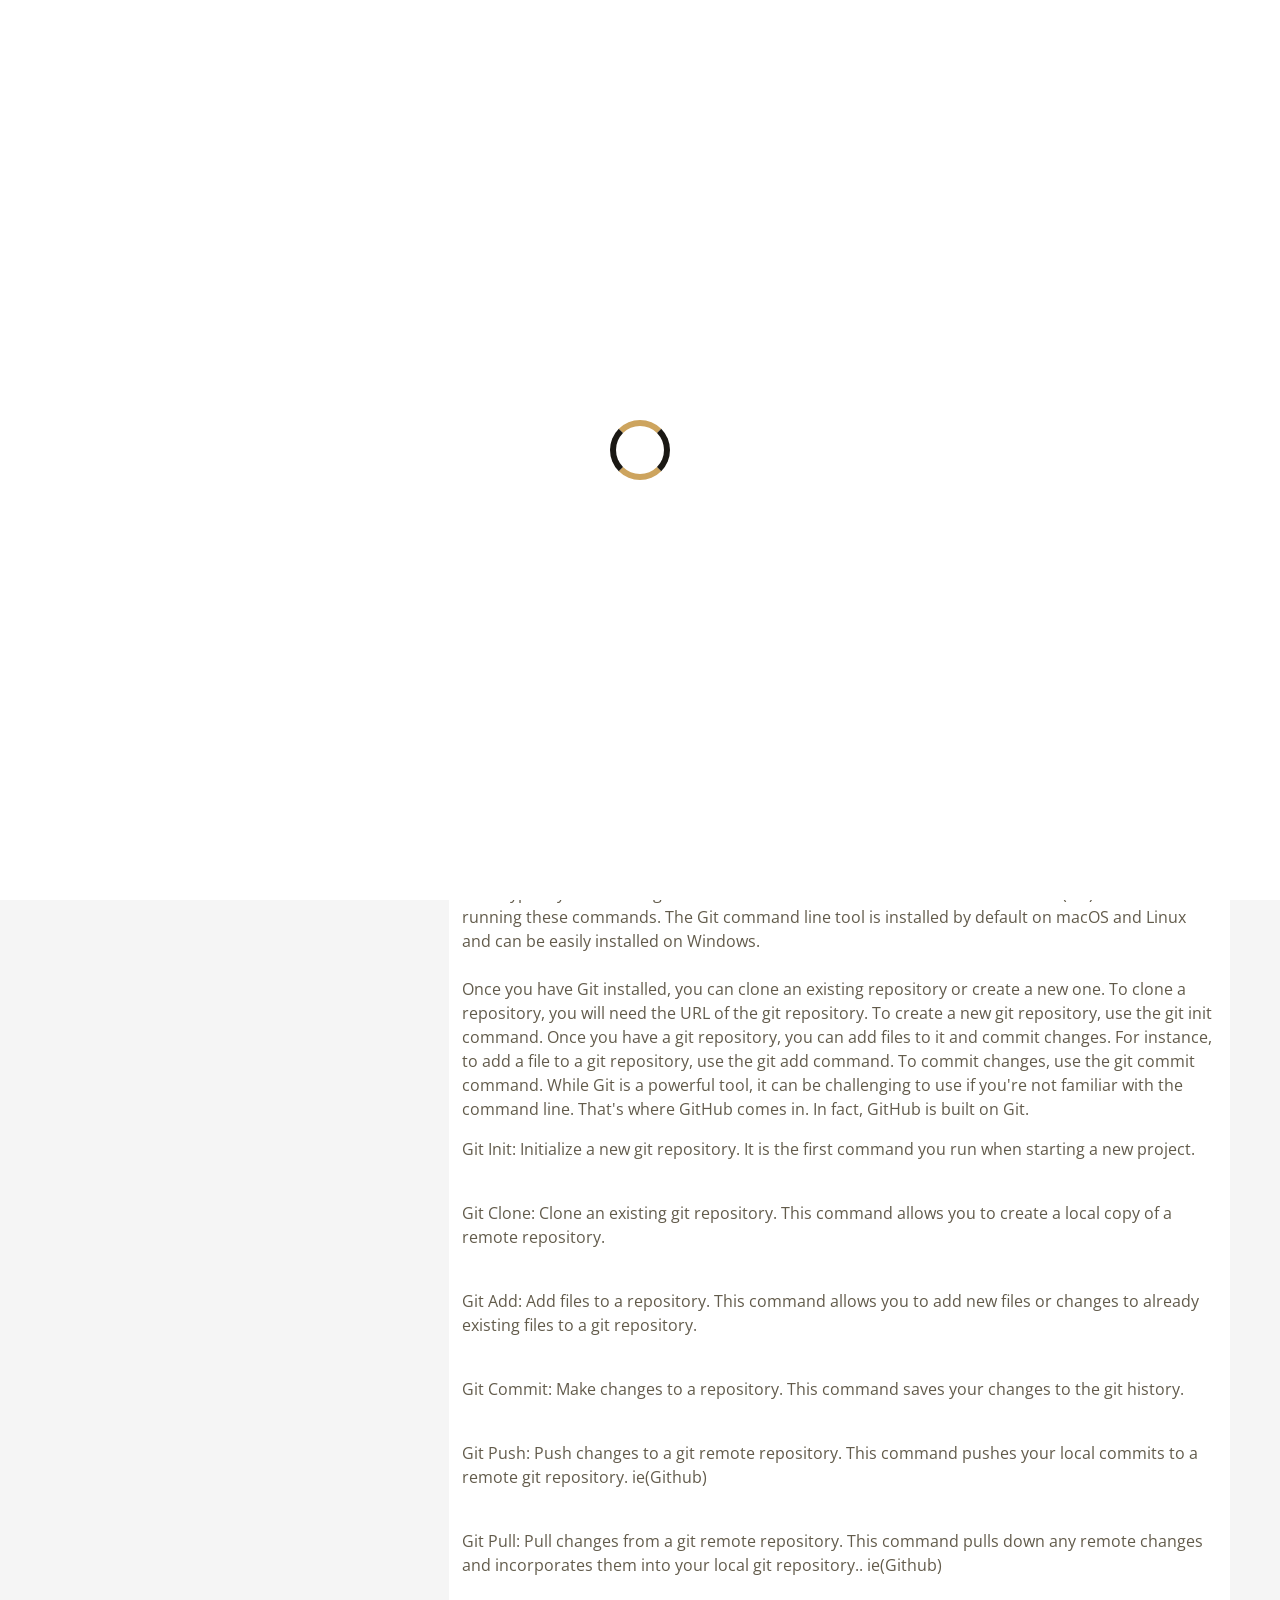
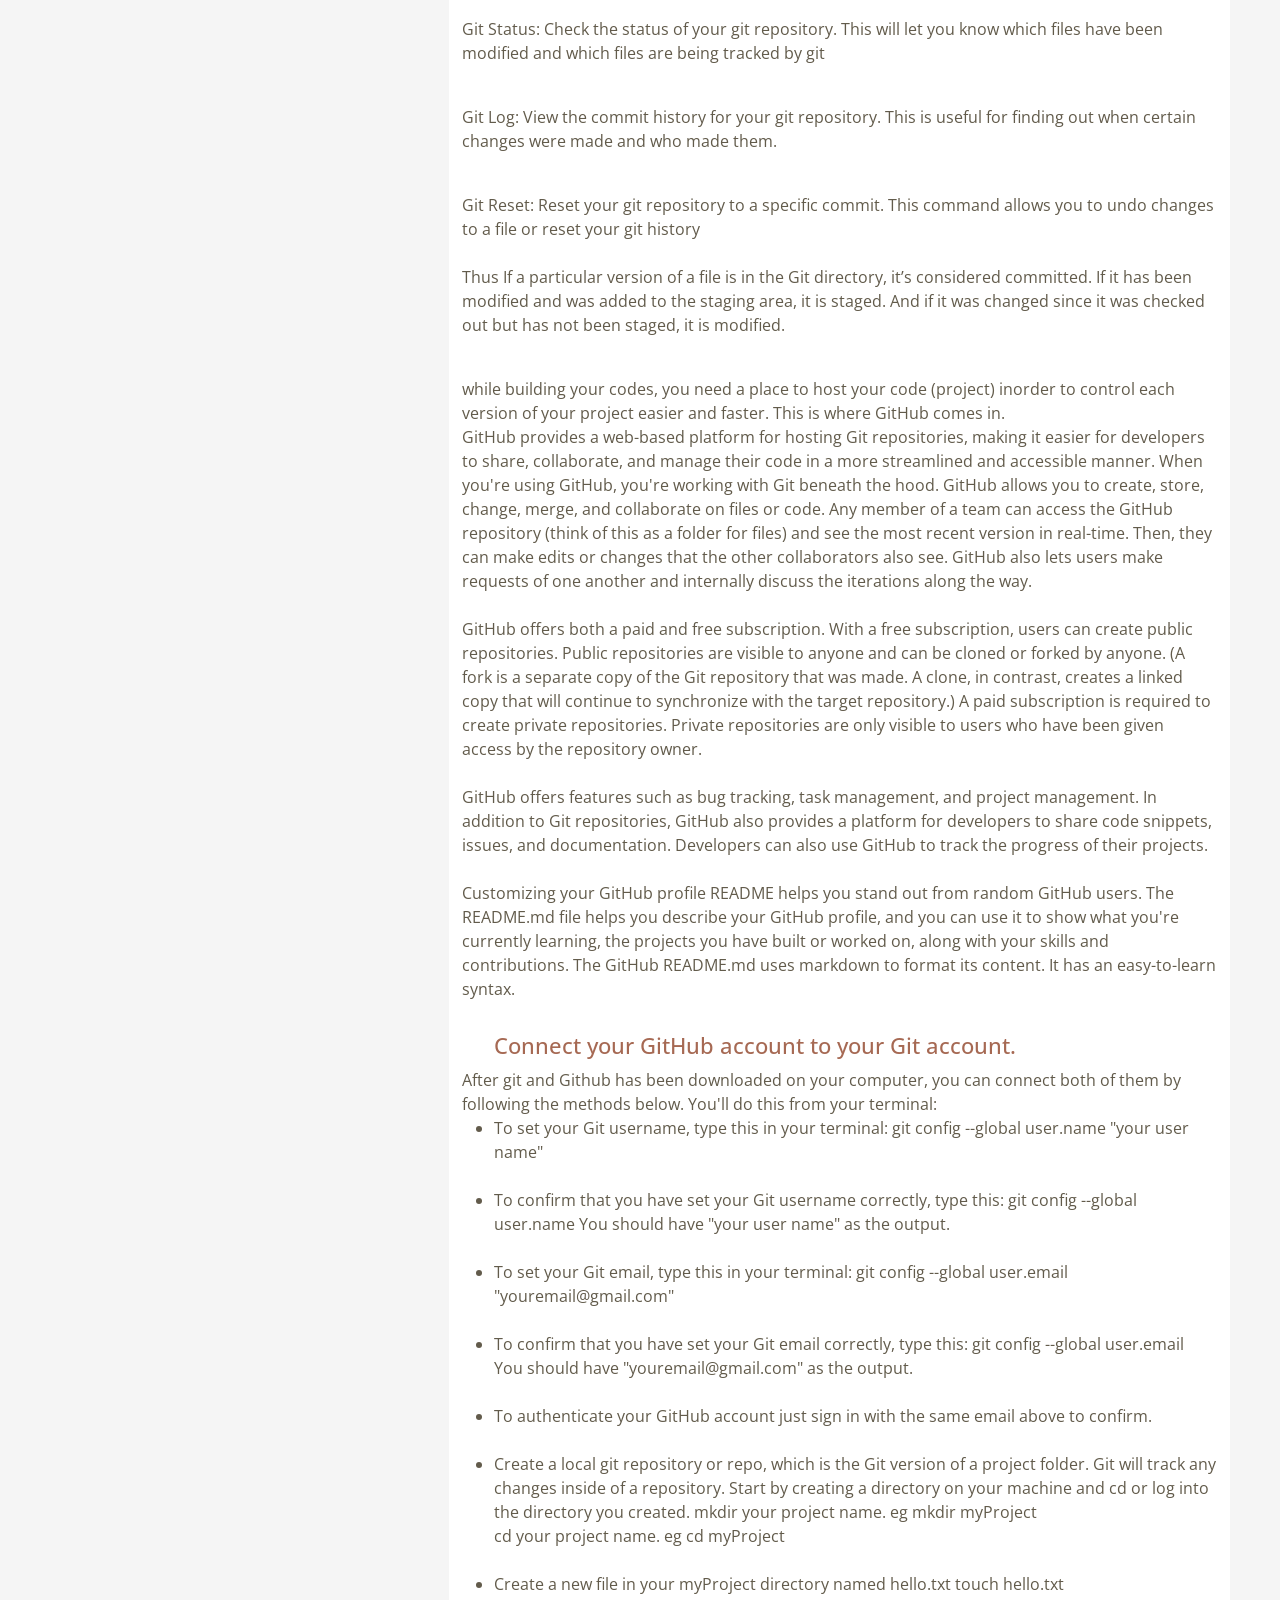
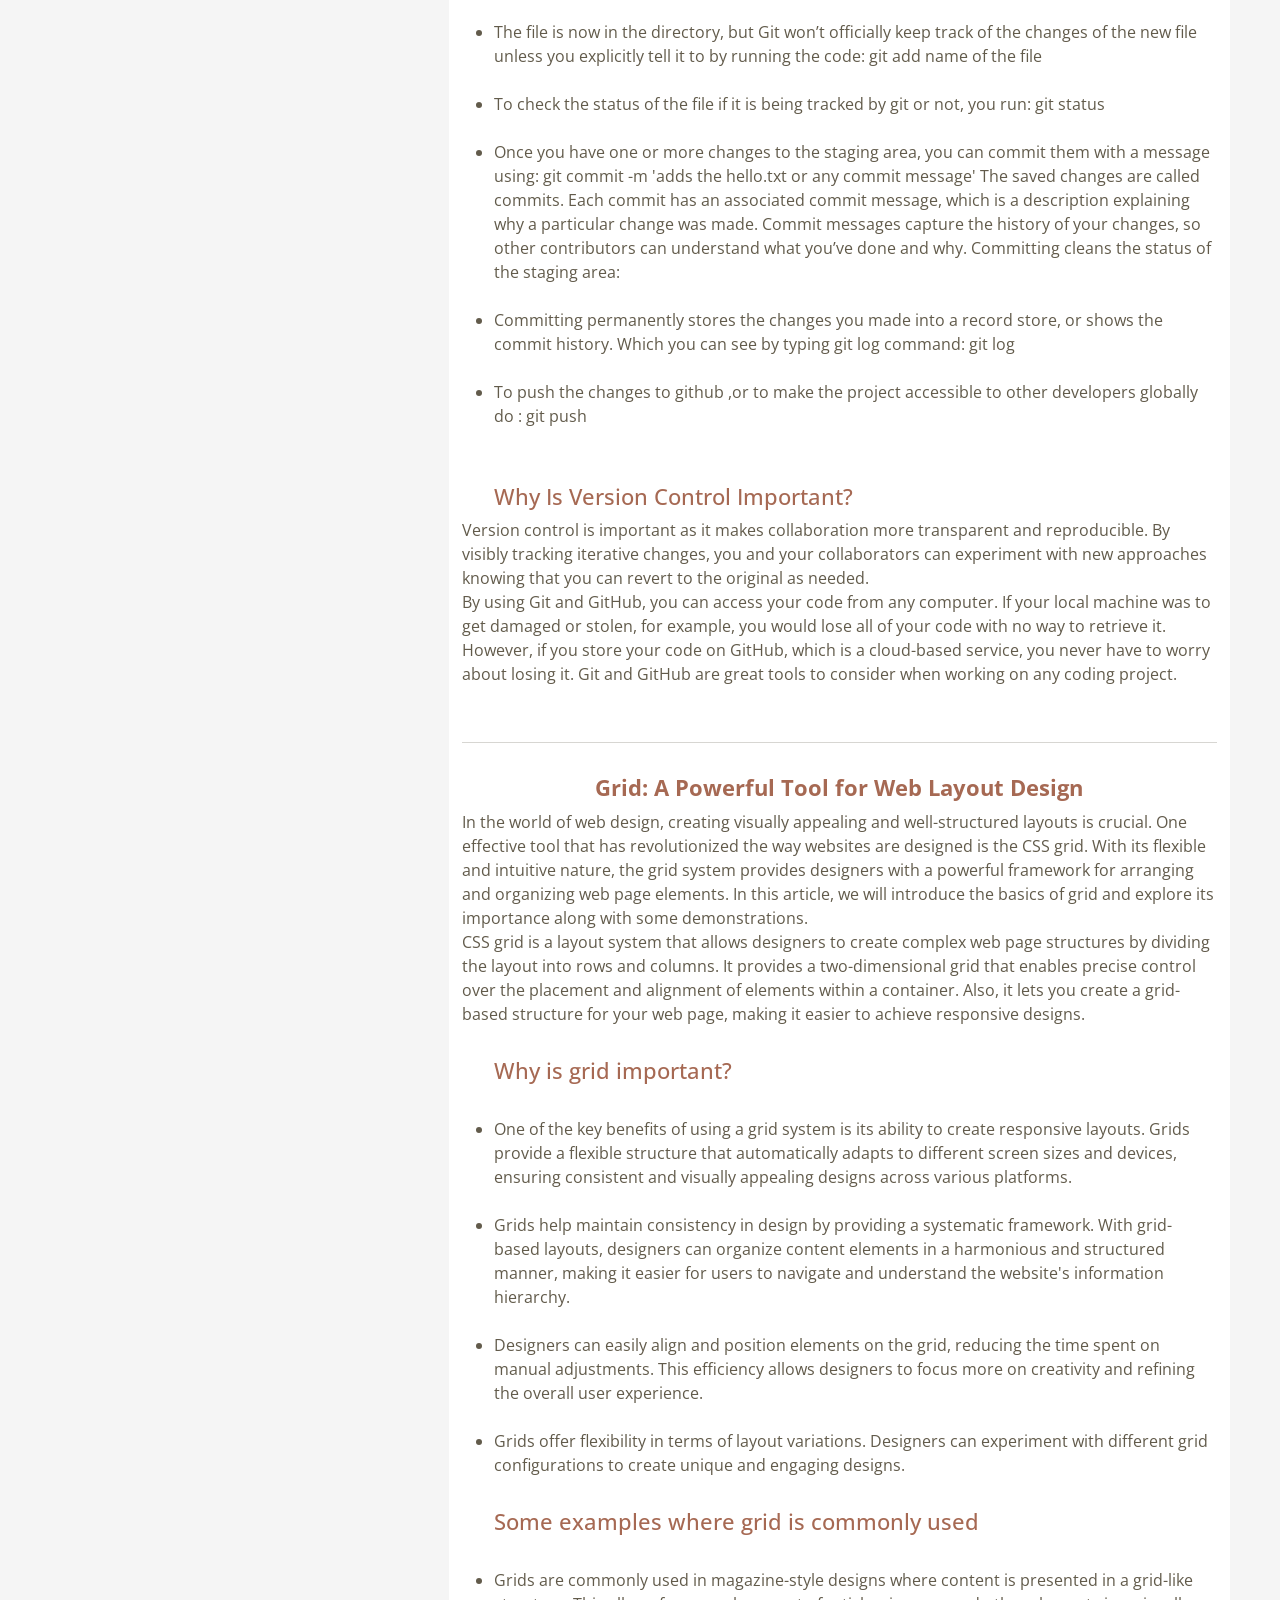
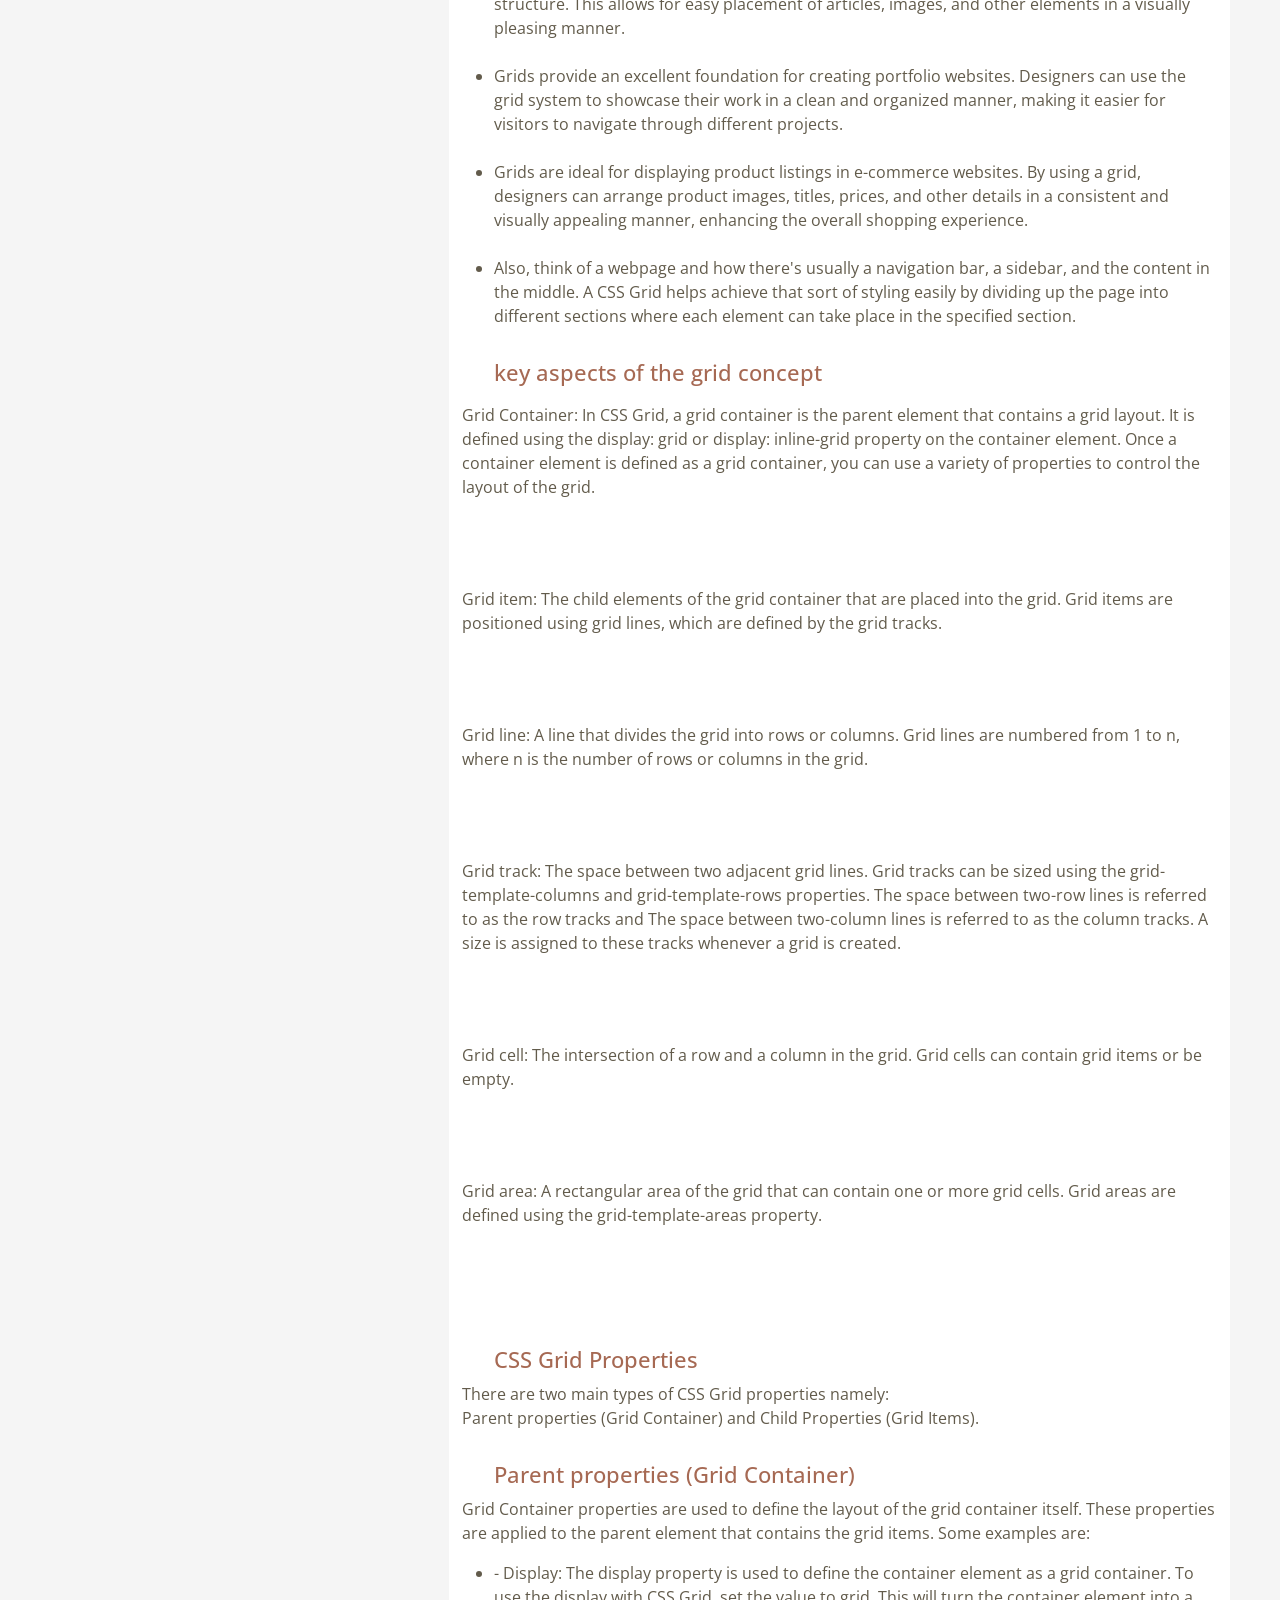
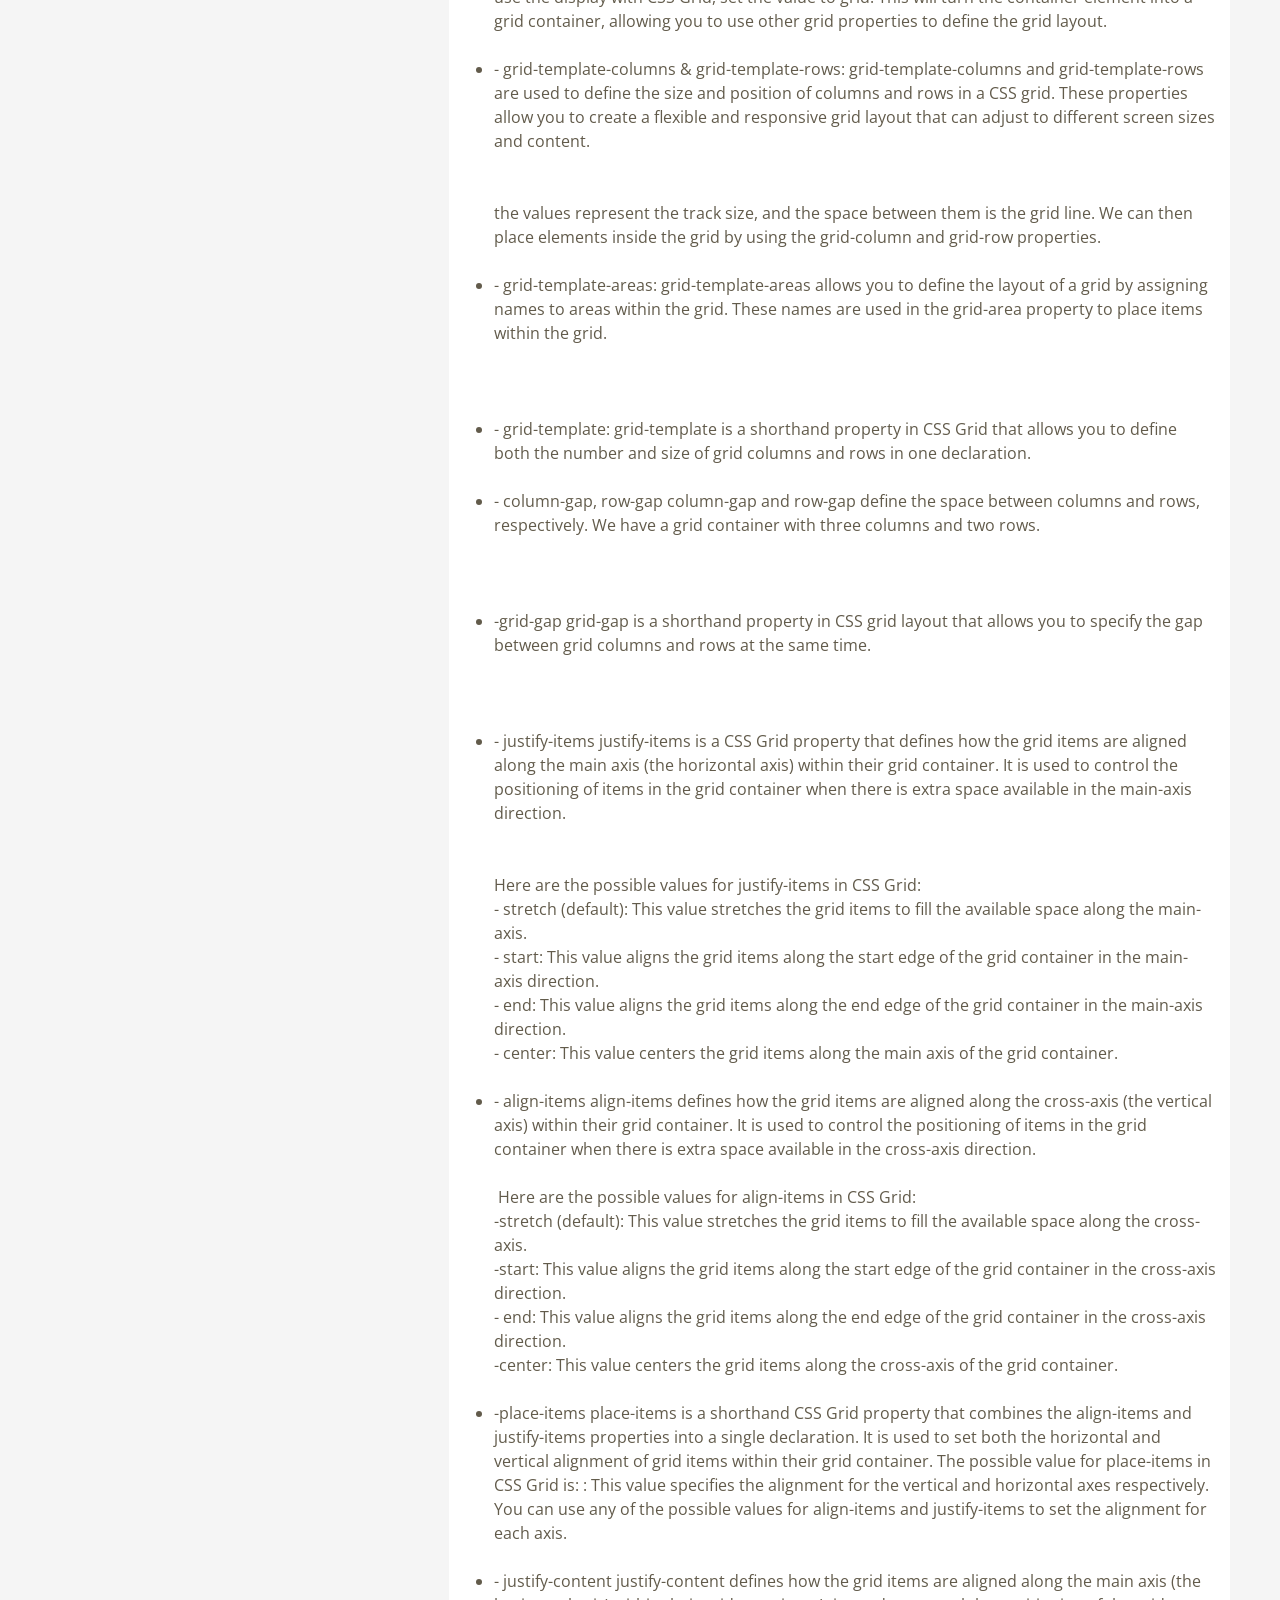
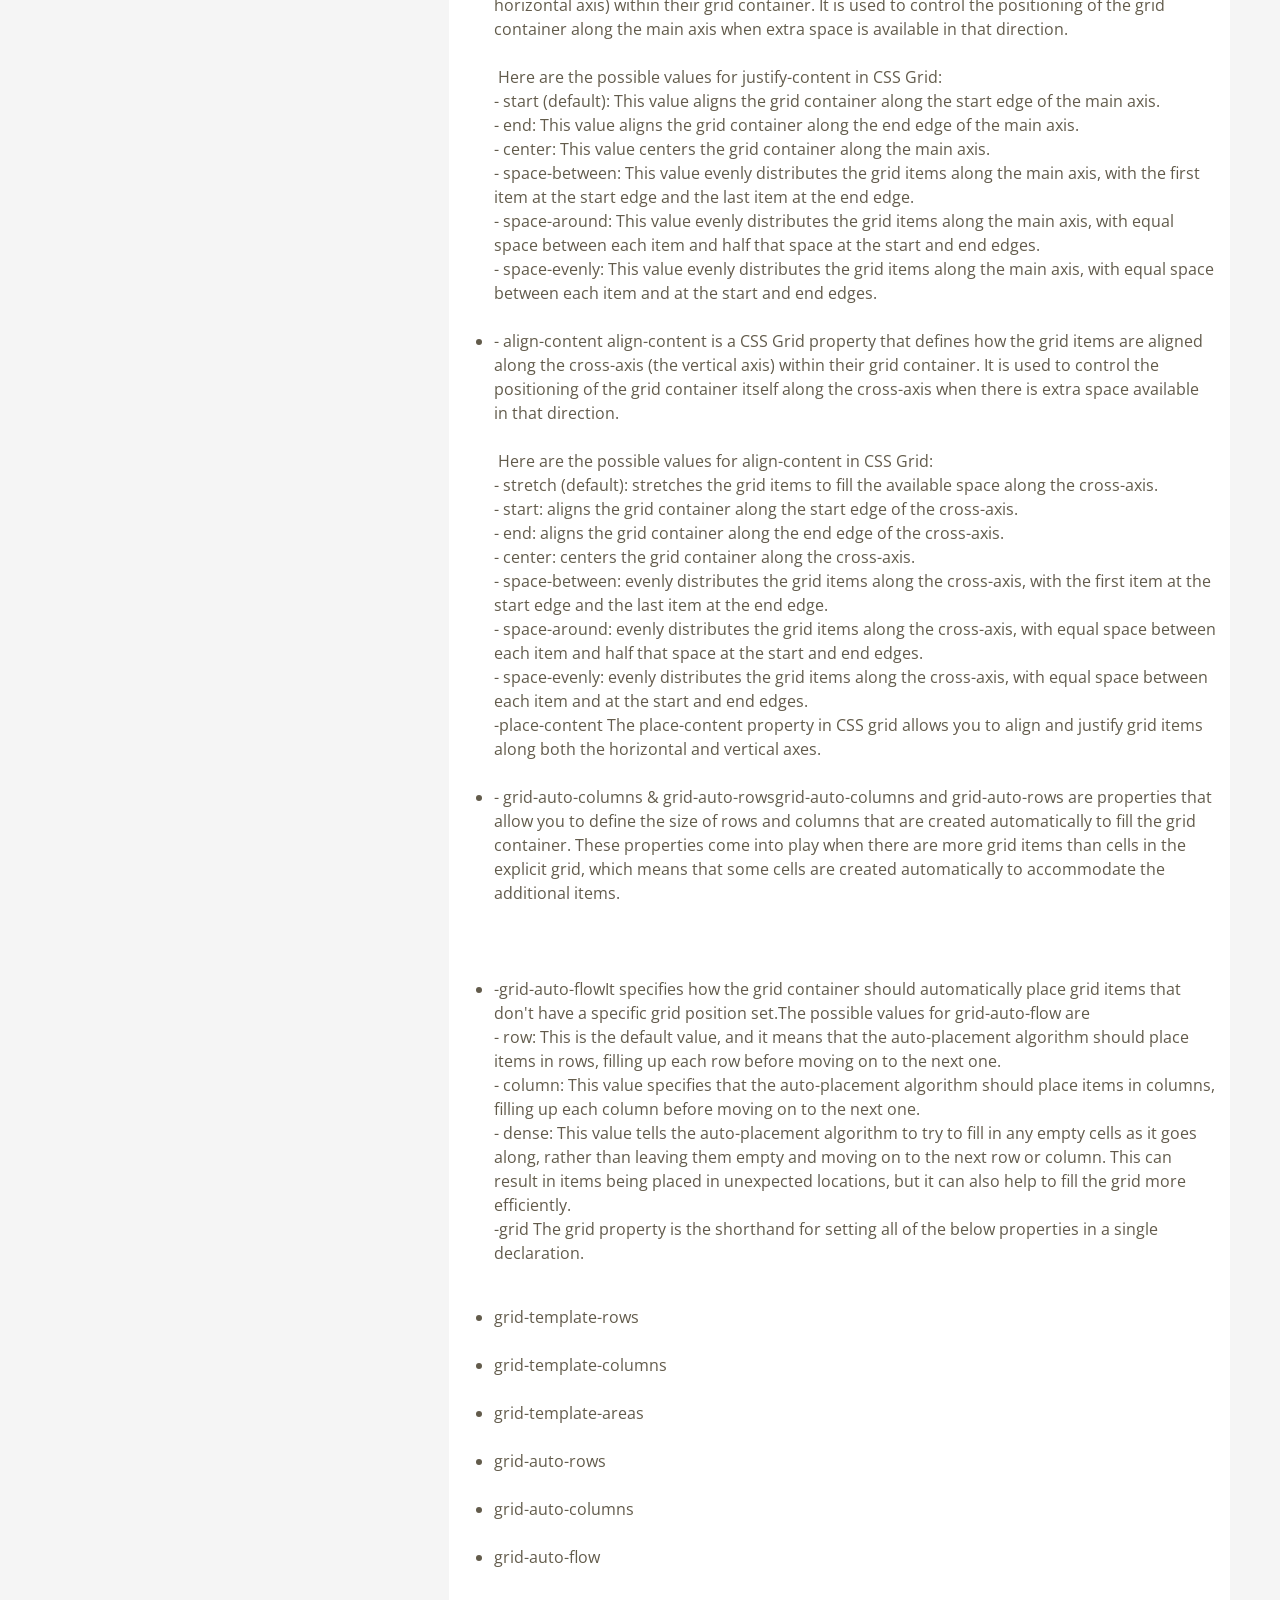
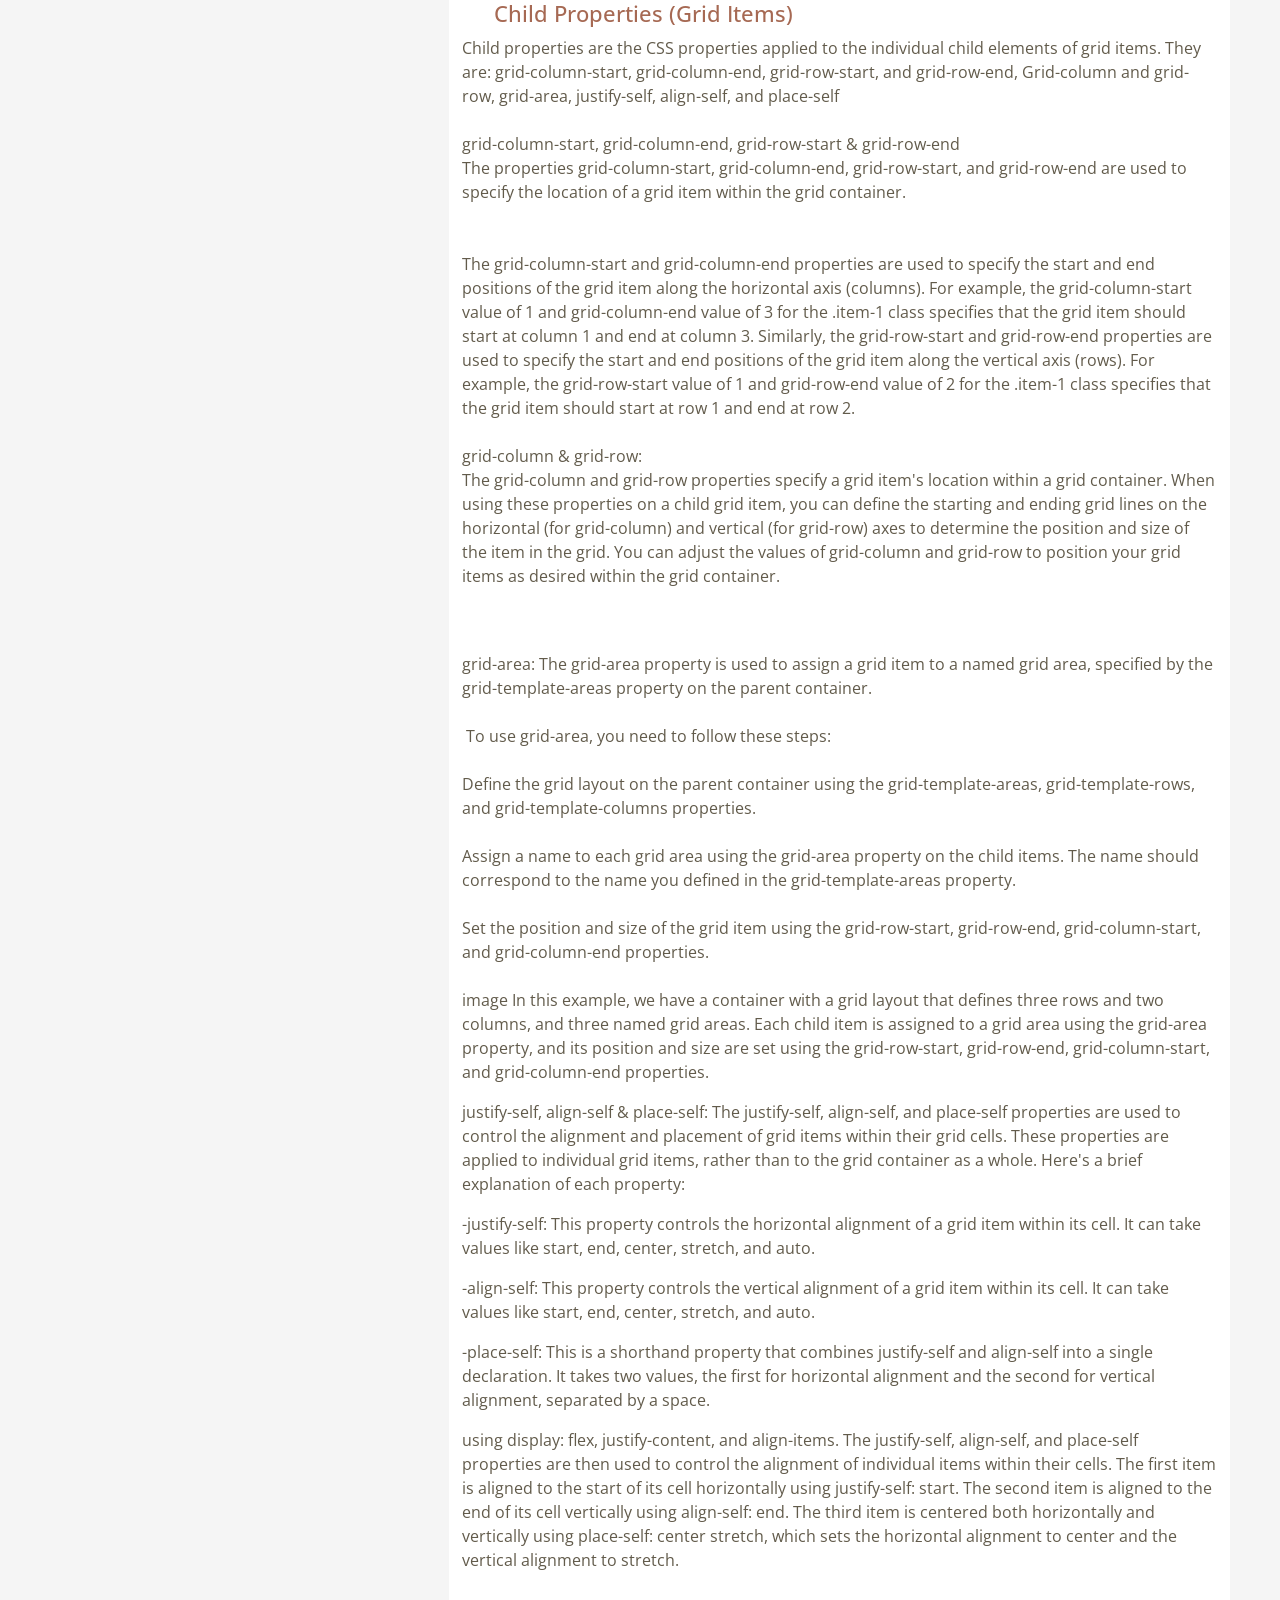
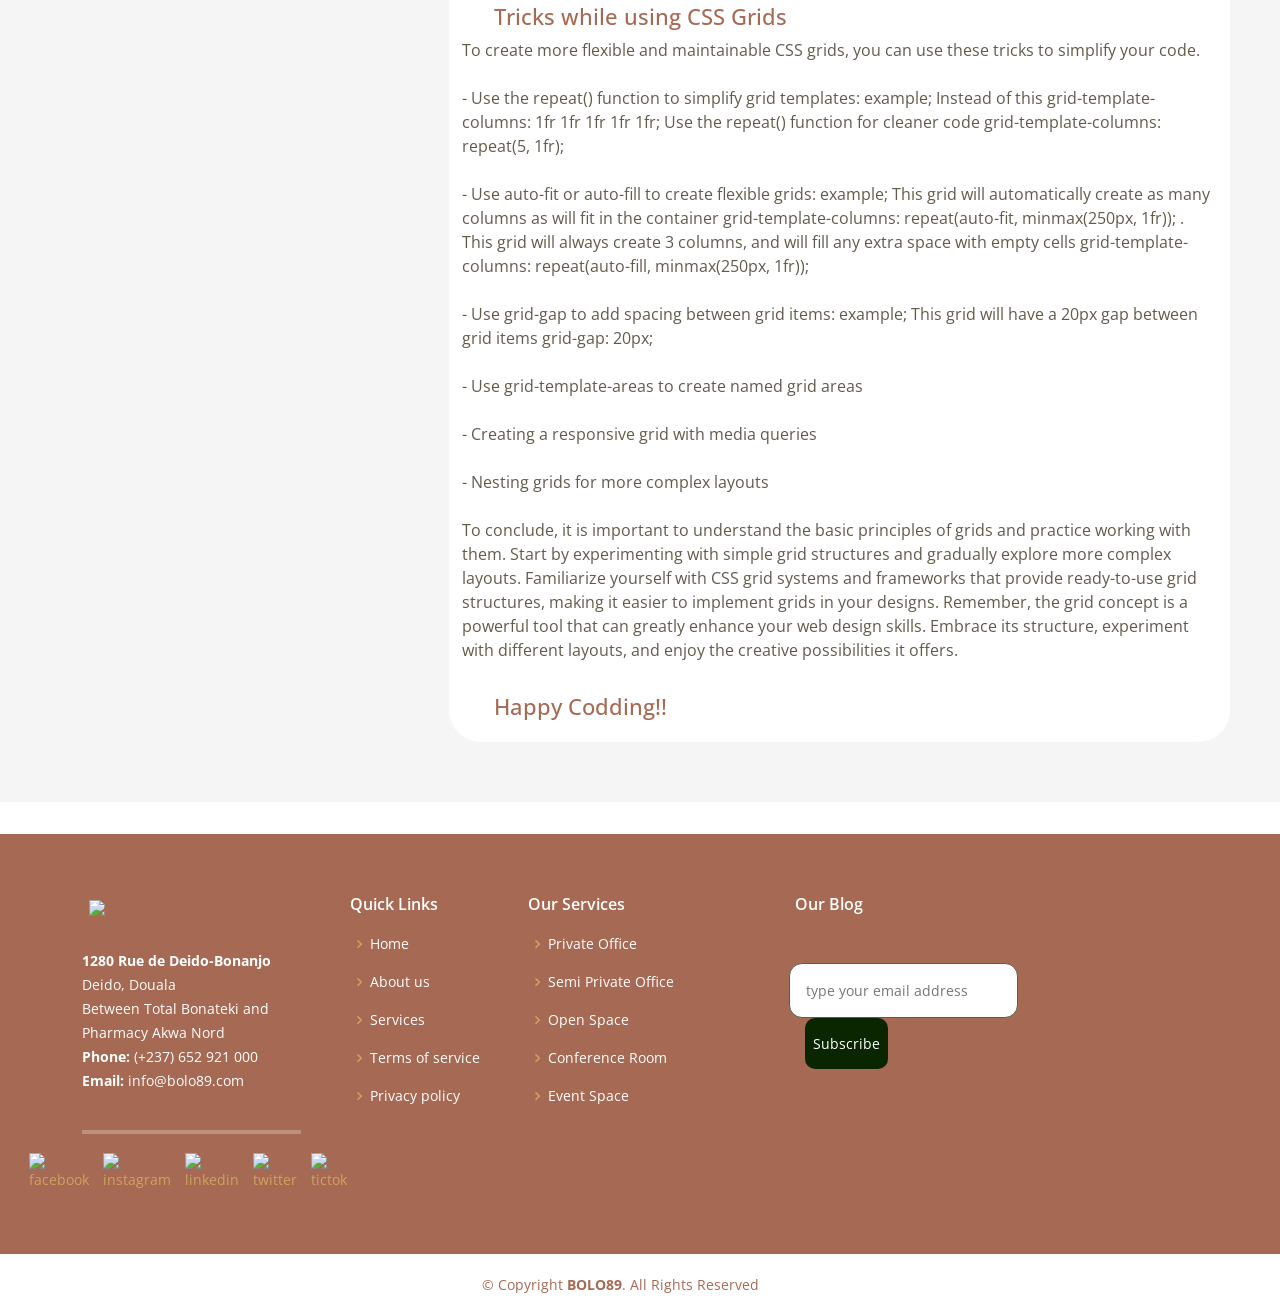
==== commit af316e2b: "Modify pages for blog" ====
--- a/blog.html
+++ b/blog.html
@@ -1,24 +1,20 @@
 <!DOCTYPE html>
 <html lang="en">
-
 <head>
-  <meta charset="utf-8">
-  <meta content="width=device-width, initial-scale=1.0" name="viewport">
-
-  <title>BOLO89</title>
+  <meta charset="UTF-8">
+  <meta name="viewport" content="width=device-width, initial-scale=1.0">
   <meta content="" name="description">
   <meta content="" name="keywords">
-
-  <!-- Favicons -->
-  <link href="assets/img/bolo89/BOLO89-logo.png" rel="icon">
-  <link href="assets/img/apple-touch-icon.png" rel="apple-touch-icon">
-
-  <!-- Google Fonts -->
-  <link
-    href="https://fonts.googleapis.com/css?family=Open+Sans:300,300i,400,400i,600,600i,700,700i|Playfair+Display:ital,wght@0,400;0,500;0,600;0,700;1,400;1,500;1,600;1,700|Poppins:300,300i,400,400i,500,500i,600,600i,700,700i"
-    rel="stylesheet">
-
-  <!-- Vendor CSS Files -->
+  <title>BOLO89</title>
+
+   <!-- Google Fonts -->
+   <link
+   href="https://fonts.googleapis.com/css?family=Open+Sans:300,300i,400,400i,600,600i,700,700i|Playfair+Display:ital,wght@0,400;0,500;0,600;0,700;1,400;1,500;1,600;1,700|Poppins:300,300i,400,400i,500,500i,600,600i,700,700i"
+   rel="stylesheet">
+
+   <link href="assets/vendor/bootstrap/css/bootstrap.min.css" rel="stylesheet">
+   
+   <!-- Vendor CSS Files -->
   <link href="assets/vendor/animate.css/animate.min.css" rel="stylesheet">
   <link href="assets/vendor/aos/aos.css" rel="stylesheet">
   <link href="assets/vendor/bootstrap/css/bootstrap.min.css" rel="stylesheet">
@@ -27,7 +23,7 @@
   <link href="assets/vendor/glightbox/css/glightbox.min.css" rel="stylesheet">
   <link href="assets/vendor/swiper/swiper-bundle.min.css" rel="stylesheet">
 
-     <link href="https://cdn.jsdelivr.net/npm/animate.css@4.1.1/animate.min.css" rel="stylesheet">
+      <link href="https://cdn.jsdelivr.net/npm/animate.css@4.1.1/animate.min.css" rel="stylesheet">
       <link href="https://cdn.jsdelivr.net/npm/aos@2.3.4/dist/aos.css" rel="stylesheet">
       <link href="https://cdn.jsdelivr.net/npm/bootstrap@5.3.0/dist/css/bootstrap.min.css" rel="stylesheet">
       <link href="https://cdn.jsdelivr.net/npm/bootstrap-icons@1.7.3/font/bootstrap-icons.css" rel="stylesheet">
@@ -35,44 +31,18 @@
       <link href="https://cdn.jsdelivr.net/npm/glightbox@1.1.1/dist/css/glightbox.min.css" rel="stylesheet">
       <link href="https://cdn.jsdelivr.net/npm/swiper@7.4.5/swiper-bundle.min.css" rel="stylesheet">
 
-  <!-- Template Main CSS File -->
-  <link href="assets/css/blog.css" rel="stylesheet">
-  <link href="assets/css/style.css" rel="stylesheet">
-
-
-  <!-- =======================================================
-  * Template Name: Restaurantly - v3.7.0
-  * Template URL: https://bootstrapmade.com/restaurantly-restaurant-template/
-  * Author: BootstrapMade.com
-  * License: https://bootstrapmade.com/license/
-  ======================================================== -->
+
+   <!-- styleshhet link -->
+   <link href="assets/css/style.css" rel="stylesheet">
+
+   <link rel="stylesheet" href="assets/css/blog.css">
 </head>
-
-<body class="body">
-
-  <!-- ======= Top Bar ======= -->
-  <div id="topbar" class="d-flex align-items-center fixed-top">
-    <div class="container d-flex justify-content-center justify-content-md-between">
-
-      <div class="contact-info d-flex align-items-center">
-        <i class="bi bi-phone d-flex align-items-center"><span>(+237) 652 921 000 | 693 339 340</span></i>
-        <i class="bi bi-clock d-flex align-items-center ms-4"><span>Mon - Fri 8am - 9pm | Sat. 10am - 6pm</span></i>
-      </div>
-
-      <div class="languages d-none d-md-flex align-items-center">
-        <ul>
-          <li>En</li>
-          <li><a href="#">Fr</a></li>
-        </ul>
-      </div>
-    </div>
-  </div>
-
-  <!-- ======= Header ======= -->
+<body>
+
   <header id="header" class="fixed-top d-flex align-items-cente">
-    <div class="container-fluid container-xl d-flex align-items-center justify-content-lg-between">
-
-      <h1 class="logo me-auto me-lg-0"><a href="index.html"><img src="assets/img/bolo89/bolo89-logo-white.png" alt="logo"></a>
+    <div class="container-xl d-flex align-items-center justify-content-lg-between">
+
+      <h1 class="logo me-auto me-lg-0" id="logo"><a href="index.html"><img src="assets/img/Horizontal-logo.png" alt="logo"></a>
       </h1>
       <!-- Uncomment below if you prefer to use an image logo -->
       <!-- <a href="index.html" class="logo me-auto me-lg-0"><img src="assets/img/logo.png" alt="" class="img-fluid"></a>-->
@@ -91,35 +61,40 @@
 
 
         </ul>
-        
         <i class="bi bi-list mobile-nav-toggle" id="hambuger-button"></i>
       </nav><!-- .navbar -->
-
-      <a href="#book-a-table" class="book-a-table-btn scrollto d-none d-lg-flex">Book an office</a>
-
+      <a href="#book-a-table" class="book-a-table-btn scrollto d-none d-lg-flex">Book Now</a>
 
     </div>
   </header><!-- End Header -->
 
-  <section class="container-lg" id="main-section">
-    <div class="content-box">
-      <h2>Table of Contents </h2>
-      <ol class="order-list">
-        <li><a href="#github">Introduction To Git And Github</a></li>
-        <br>
-
-        <li><a href="#grid">Grid: A Powerful Tool for Web Layout Design</a></li>
-
-      </ol>
-
-    </div>
-
-    <div class="first-div" id="github">
-
-      <!-- introduction to git -->
-        <h2>Introduction To Git and Github</h2>
-        <br>
-        <p>In the past, developers used to write code and save it on their local machines. If they needed to
+  <section class="container-fluid" class="align-items-center">
+
+    <img src="./assets/img/bolo89/about.jpeg" alt="hiring picture" class="img-fluid w-100 h-auto p-0 m-0">
+
+    <div class="container">
+
+      <div class="col-4">
+         <h2>Table of Contents </h2>
+
+        <hr class="apply-hr">
+
+        <div class="social-media">          
+          <ul class="socialmedia-link">
+            <li><a href="#github">Introduction To Git And Github</a></li>
+            
+            <li><a href="#grid">Grid: A Powerful Tool for Web Layout Design</a></li>
+
+          </ul>
+        </div>
+
+      </div>
+
+      <div class="col-8">
+        
+        <h3>Introduction To Git and Github</h3>
+
+         <p>In the past, developers used to write code and save it on their local machines. If they needed to
            share their source code or project, they would typically use an external USB drive. The process 
            involved transferring the code onto the USB drive, disconnecting it, and then connecting it to 
            the computer they wished to share the code or project with. However, this method had many setbacks
@@ -354,7 +329,7 @@
       <hr class="long-long">
   
 
-      <h2 id="grid">Grid: A Powerful Tool for Web Layout Design</h2>
+      <h2 class="grid">Grid: A Powerful Tool for Web Layout Design</h2>
       <p>In the world of web design, creating visually appealing and well-structured layouts is crucial. One effective 
         tool that has revolutionized the way websites are designed is the CSS grid. With its flexible and intuitive nature,
          the grid system provides designers with a powerful framework for arranging and organizing web page elements. 
@@ -411,7 +386,7 @@
                     different sections where each element can take place in the specified section.</li>
          </ul>
 
-         <h2>key aspects of the grid concept </h2>
+         <h3>key aspects of the grid concept </h3>
       </p>
 
       <p><bold class="grid-bold">Grid Container:</bold>
@@ -475,14 +450,14 @@
       </p>
       <br>
 
-      <h2> CSS Grid Properties </h2>
+      <h3> CSS Grid Properties </h3>
       
       <p>There are two main types of CSS Grid properties namely:
         <br>
 
         <bold class="grid-bold">Parent properties (Grid Container)</bold>  and <bold class="grid-bold">Child Properties (Grid Items).</bold>
 
-        <h4> Parent properties (Grid Container) </h4>
+        <h3> Parent properties (Grid Container) </h3>
         Grid Container properties are used to define the layout of the grid container itself. These properties are 
         applied to the parent element that contains the grid items. Some examples are:
         </p>
@@ -700,7 +675,7 @@
                   </ul>
       </p>
 
-      <h4> Child Properties (Grid Items) </h4>
+      <h3> Child Properties (Grid Items) </h3>
 
       <p>
         Child properties are the CSS properties applied to the individual child elements of grid items. They are: grid-column-start, 
@@ -800,7 +775,7 @@
            vertical alignment to stretch.
       </p>
 
-      <h4> Tricks while using CSS Grids</h4>
+      <h3> Tricks while using CSS Grids</h3>
       <p>To create more flexible and maintainable CSS grids, you can use these tricks to simplify your code.
         <br>
         <br>
@@ -833,19 +808,149 @@
          powerful tool that can greatly enhance your web design skills. Embrace its structure, experiment with different layouts, and enjoy 
          the creative possibilities it offers.
          <br>
-        <bold class="grid-bold"> Happy Codding!!</bold>
-
       </p>
-
+              <h3> Happy Codding!!</h3>
+
+    </div>    
+  </section>
+      
+      </div>
+        
     </div>
-
+  </section><!-- End Hero -->
+
+  <!-- ======= Footer ======= -->
+  <footer id="footer">
+    <div class="footer-top">
+      <div class="container">
+        <div class="row">
+
+          <div class="col-lg-3 col-md-6">
+            <div class="footer-info">
+              <h3><img src="assets/img/bolo-white.png" alt="logo"></h3>
+              <p>
+                <strong>1280 Rue de Deido-Bonanjo</strong>
+                <br>
+                Deido, Douala <br>
+                Between Total Bonateki and Pharmacy Akwa Nord<br>
+                <strong>Phone:</strong> (+237) 652 921 000<br>
+                <strong>Email:</strong> info@bolo89.com<br>
+              </p>
     
-  </section>
+              <br>
+              <hr class="white-line">
+                <ul class="footer-icon">
+                  <li><a href="https://www.facebook.com/Bolo89-100953628907693"><img src="assets/img/facebook.png" alt="facebook"></a></li>
+                  <li><a href="https://www.instagram.com/bolo89official"><img src="assets/img/instagram.png" alt="instagram"></a></li>
+                  <li><a href="https://www.linkedin.com/company/bolo89"><img src="assets/img/linkedin.png" alt="linkedin"></a></li>
+                  <li><a href="https://twitter.com/bolo89official"><img src="assets/img/twitter.png" alt="twitter"></a></li>
+                  <li><a href="https://tiktok.com/bolo89official"><img src="assets/img/tiktok.png" alt="tictok"></a></li>
+                </ul>
+             
+            </div>
+          </div>
+
+          <div class="col-lg-2 col-md-6 footer-links">
+            <h4>Quick Links</h4>
+            <ul>
+              <li><i class="bx bx-chevron-right"></i> <a href="#">Home</a></li>
+              <li><i class="bx bx-chevron-right"></i> <a href="#">About us</a></li>
+              <li><i class="bx bx-chevron-right"></i> <a href="#">Services</a></li>
+              <li><i class="bx bx-chevron-right"></i> <a href="#">Terms of service</a></li>
+              <li><i class="bx bx-chevron-right"></i> <a href="#">Privacy policy</a></li>
+            </ul>
+          </div>
+
+          <div class="col-lg-3 col-md-6 footer-links">
+            <h4>Our Services</h4>
+            <ul>
+              <li><i class="bx bx-chevron-right"></i> <a href="#">Private Office</a></li>
+              <li><i class="bx bx-chevron-right"></i> <a href="#">Semi Private Office</a></li>
+              <li><i class="bx bx-chevron-right"></i> <a href="#">Open Space</a></li>
+              <li><i class="bx bx-chevron-right"></i> <a href="#">Conference Room</a></li>
+              <li><i class="bx bx-chevron-right"></i> <a href="#">Event Space</a></li>
+            </ul>
+          </div>
+
+          <div class="col-lg-4 col-md-6 footer-newsletter">
+            <h4>Our Blog</h4>
+            <form action="" method="post">
+              <input type="email" name="email" placeholder="type your email address"> 
+              <butoon class="subscribe" type="submit">Subscribe</butoon>
+            </form>
+
+
+          </div>
+
+        </div>
+      </div>
+    </div>
+
+    <div class="container">
+      <div class="copyright">
+        &copy; Copyright <strong><span>BOLO89</span></strong>. All Rights Reserved
+      </div>
+      
+    </div>
+  </footer><!-- End Footer -->
+
+  <!-- <script src="assets/js/blog.js"></script> -->
+
+  <div id="preloader"></div>
+  <a href="#" class="back-to-top d-flex align-items-center justify-content-center"><i
+      class="bi bi-arrow-up-short"></i></a>
+
+  <!-- Vendor JS Files -->
+  <script src="assets/vendor/aos/aos.js"></script>
+  <script src="assets/vendor/bootstrap/js/bootstrap.bundle.min.js"></script>
+  <script src="assets/vendor/glightbox/js/glightbox.min.js"></script>
+  <script src="assets/vendor/isotope-layout/isotope.pkgd.min.js"></script>
+  <script src="assets/vendor/swiper/swiper-bundle.min.js"></script>
+  <script src="assets/vendor/php-email-form/validate.js"></script>
 
   <!-- Template Main JS File -->
   <script src="assets/js/main.js"></script>
 
-
+  <!--Start of Tawk.to Script-->
+<script type="text/javascript">
+  var Tawk_API=Tawk_API||{}, Tawk_LoadStart=new Date();
+  (function(){
+  var s1=document.createElement("script"),s0=document.getElementsByTagName("script")[0];
+  s1.async=true;
+  s1.src='https://embed.tawk.to/64071bfc4247f20fefe4755a/1gqtsal31';
+  s1.charset='UTF-8';
+  s1.setAttribute('crossorigin','*');
+  s0.parentNode.insertBefore(s1,s0);
+  })();
+
+  let url = "https://script.google.com/macros/s/AKfycbw3BKHQjSfkZ0-cMwtHjXvNbxj_-oU1TIr8IhK1NTZO6CQWKzdj6dSrGRWPX3qtW76E5A/exec";
+
+  let file = document.querySelector("input");
+  let img = document.querySelector("img");
+  file.addEventListener('change',()=>{
+    let fr = new FileReader();
+    fr.addEventListener('loadend',()=>{
+      let res = fr.result;
+      img.src=res;
+      let spt = res.split("base64,")[1]
+      //console.log(res);
+      let obj = {
+        base64:spt,
+        type:file.files[0].type,
+        name:file.files[0].name
+      }
+      fetch(url,{
+        method:"POST",
+        body:JSON.stringify(obj)
+      })
+      .then(r=>r.text())
+      .then(data=>console.log(data))
+    })
+    fr.readAsDataURL(file.files[0])
+  })
+  </script>
+  <!--End of Tawk.to Script-->
+
+  
 </body>
-
 </html>
--- a/assets/css/style.css
+++ b/assets/css/style.css
@@ -946,6 +946,16 @@
   width: 100%;
 }
 
+.git-blog {
+  height: 30vh;
+  background: url("../img/bolo89/img5.jpg") no-repeat center center;
+  background-size: contain;
+  position: relative;
+  padding: 0;
+  width: 100%;
+}
+
+
 .backgro {
   height: 300px;
   background: url("../img/bolo89/img4.jpg");
--- a/assets/css/blog.css
+++ b/assets/css/blog.css
@@ -1,313 +1,849 @@
-*{
-padding: 0;
-margin: 0;
-}
-
-.long-long {
-  width: 100%;
-  border-bottom: 5px #cda45e;
-  color: #cda45e;
-}
-
-
-.blog-image {
-  border: 2px solid red;
-}
-
-.shift-down {
-  position: absolute;
-  top: 20rem;
-}
-
-.body {
-  width: 100%;
-  height: 100vh;
-  background: url("../img/bolo89/blog-image.jpg") top center;
-  background-size: contain;
-  position: relative;
-  padding: 0;
-  background-repeat: no-repeat;
-}
-
 #header {
-  background: rgba(12, 11, 9, 0.6);
-  border-bottom: 1px solid rgba(12, 11, 9, 0.6);
+  background: #fff;
+  border-bottom: 1px solid #fff;
   transition: all 0.5s;
   z-index: 997;
   padding: 15px 0;
   top: 40px;
-  width: 100%;
-}
-
-.content-box {
-  box-shadow: 5px 5px 5px 5px rgba(253, 141, 100, 0.2);
-    background-color: rgba(206, 165, 95, 0.7);
-    width: 50%;
-    /* margin: 1rem auto;  */
-    /* position: absolute; */
-    /* top: 11rem;
-    left: 15rem; */
+}
+
+.navbar a:hover, .navbar .active, .navbar .active:focus, .navbar li:hover > a {
+  color: #A66953;
+  border-bottom: none;
+  text-decoration: none;
+}
+
+.navbar a, .navbar a:focus {
+  display: flex;
+  align-items: center;
+  justify-content: space-between;
+  padding: 10px 0 10px 30px;
+  color: rgb(4, 61, 4);
+  white-space: nowrap;
+  transition: 0.3s; 
+  font-size: 14px;
+}
+
+.book-a-table-btn {
+  margin: 0 0 0 15px;
+  border: 2px solid #cda45e;
+  color: rgb(4, 61, 4);
+  padding: 8px 25px;
+  text-transform: uppercase;
+  font-size: 13px;
+  font-weight: 500;
+  letter-spacing: 1px;
+  transition: 0.3s;
+  border-radius: 0;
+}
+
+.book-a-table-btn:hover {
+  background-color:  #cda45e;
+  color: #fff;
+}
+
+.img-fluid {
+  position: relative;
+  bottom: 22rem;
+}
+
+.btn-warning {
+  position: relative;
+  padding: 11px 16px;
+  font-size: 15px;
+  line-height: 1.5;
+  border-radius: 3px;
+  color: #fff;
+  background-color: #A66953;;
+  border: 0;
+  overflow: hidden;
+}
+
+.btn-warning input[type="file"]{
+  cursor: pointer;
+  position: absolute;
+  left: 0;
+  top: 0;
+  transform: scale(3);
+  opacity: 0;
+
+}
+
+@media screen and (min-width: 1024px) {
+
+  .container-fluid {
+    background: #f5f5f5;
+  }
+  .img-fluid {
+    position: relative;
+    bottom: -1rem;
+  }
+
+  #header {
+    top: 0;
+    background: #fff;
+  }
+
+  .linksblok {
     display: flex;
     flex-direction: column;
-    justify-items: center;
-    align-items: center;
-    padding: 1rem;
-}
-
-.content-box h2 {
-  display: flex;
-    justify-content: center;
-    align-items: center;
+    align-items: center;
+    justify-content: center;
+    height: 100%;
+    border: 2px solid red;
     width: 100%;
+  }
+
+  #footer .footer-top .footer-newsletter form {
+    margin-top: 30px;
+    padding: 6px 10px;
+    position: relative;
+    border-radius: 0;
+    border: none;
+    background: none;
+    border-radius: 10px;
+  }
+
+  #footer .footer-top .footer-newsletter form input[type=email] {
+    border: 0;
+    padding: 16px;
+    width: calc(100% - 84px);
+    background: white;
+    color: #625b4b;
+    border: 1px solid #625b4b;
+    margin-right: 1rem;
+    margin-left: -1rem;
+    border-radius: 13px;
+  }
+
+  .input {
+    margin-right: 2rem;
+  }
+
+  .subscribe {
+    background-color: #092601;
+    padding: 15px 8px;
+    color: #fff;
+    border-radius: 10px;
+  }
+
+  #footer .footer-top {
+    background: #A66953;
+    border-top: 1px solid #A66953;
+    border-bottom: 1px solid #A66953;
+    padding: 60px 0 30px 0;
+  }
+
+  #footer .footer-top .footer-info p {
+    font-size: 14px;
+    line-height: 24px;
+    margin-bottom: 0;
+    color: #fff;
+  }
+
+  #footer .footer-top h4 {
+    font-size: 16px;
+    font-weight: 600;
+    color: #fff;
+    position: relative;
+    padding-bottom: 12px;
+  }
+
+  #footer .footer-top .footer-links ul a {
+    color: #fff;
+    transition: 0.3s;
+    display: inline-block;
+    line-height: 1;
+  }
+
+  #footer .copyright {
+    text-align: center;
+    padding-top: 20px;
+    padding-left: 20rem;
+    color: #A66953;
+  }
+
+  #footer .footer-info img {
+    max-width: 200px;
+    padding: 3px 7px;
+    background: none;
+  }
+
+  .footer-icon {
+    list-style-type: none;
+    display: flex;
+    justify-content: center;
+    align-items: center;
+    margin-left: -4rem;
+  }
+
+  .white-line {
+    border: 2px solid white;
+    width: 90%;
+  }
+
+  #footer {
+    background: white;
+    padding: 0 0 10px 0;
+    color: #625b4b;
+    font-size: 14px;
+  }
+
+  .container {
+    display: flex;
+  }
+
+  .col-8 {
+   flex: 0 0 auto;
+   width: 70%;
+   border: 2px solid white;
+   background: white;
+   margin-top: 6rem;
+   border-radius: 2rem;
+   padding: 1%;
+  }
+
+  .col-4 {
+    flex: 0 0 auto;
+    width: 30%;
+    border: 2px solid white;
+    background: white;
+    margin-top: 6rem;
+    margin-right: 2rem;
+    border-radius: 30px;
+    height: 30%;
+  }
+
+  .apply-hr {
+    border: 1.5px solid rgb(219, 215, 215);
+    width: 85%;
+    margin-left: 8%;
+  }
+
+  .social-h4 {
+    font-weight: 700;
+    font-size: 1.2rem;
+  }
+
+  h3 {
+    color: #A66953;
+    font-size: 1.4rem;
+    margin-top: 2rem;
+    padding-left: 2rem
+  }
+
+  h2 {
     font-weight: bold;
-    font-size: 2rem;
-    bottom: 7rem;
+    color: #A66953;
+    font-size: 1.4rem;
+    display: flex;
+    justify-content: center;
+    align-items: center;
+    margin-top: 2rem;
+  }
+
+  .color-gray {
+    color: rgb(163, 162, 162);
+  }
+
+  h6 {
+    padding-left: 2rem;
+    margin-top: -7px;
+  }
+
+  h5 {
+    color: #000;
+    margin-left: 2rem;
+    padding-top: 1rem;
+    font-size: 1.3rem;
+  }
+
+  .p-talented {
+    margin-left: 2rem;
+    width: 90%;
+  }
+
+  .qualification-list {
+    margin-left: 2rem;
+    width: 90%;
+  }
+
+  .apply-now {
+    width: 40%;
+    padding: 5px 5px;
+    border-radius: 7px;
+    background-color: #A66953;
+    border: 1px solid #A66953;
+    margin-left: 2rem;
+  }
+
+  .apply-now a {
+    color: #fff; 
+  }
+
+  .socialmedia-link {
+    list-style-type: circle;
+    display: flex;
+    flex-direction: column;
+    margin-left: 1%;
+  }
+
+  .socialmedia-link li {
+    margin-bottom: 5%;
+  }
+
+  .social-media h4 {
+    margin-left: 1rem;
+  }
+
+    .social-media {
+      /* width: 75%; */
+      border-radius: 5px;
+    }
+
+    .second-apply {
+      width: 72%;
+      margin-left: 14%;
+      margin-top: 8%;
+    }
+
+    .other-jobs {
+    border: 1px solid rgb(219, 215, 215);
+    width: 85%;
+    margin-left: 1.5rem;
+    padding-left: 1.2rem;
+    height: auto;
+    padding-top: 2rem;
+    border-radius: 15px;
+    margin-bottom: 2rem;
+  }
+
+  .color-red {
+    color: #A66953;
+    font-weight: 600;
+    font-size: 1rem;
+  }
+
+  .other-jobs h6 {
+    margin-top: -20px;
+    margin-left: -35px;
+  }
+
+  .navbar ul {
+    margin: 0;
+    padding: 0;
+    display: flex;
+    list-style: none;
+    align-items: center;
+  }
+
+  .book-a-table-btn:hover {
+    background: #A66953;
+  }
+
+  .btn-warning {
     position: relative;
-}
-
-.order-list {
-  position: absolute;
-    top: 6rem;
-    font-weight: bold;
-    font-size: 1.2rem;
-}
-
-.order-list a {
-  color: #000;
-  
-}
-
-.order-list a:hover {
-  color: #fff;
-}
-
-.first-div {
-  color: #000;
+    padding: 11px 16px;
+    font-size: 15px;
+    line-height: 1.5;
+    border-radius: 3px;
+    color: #fff;
+    background-color: #A66953;
+    border: 0;
+    overflow: hidden;
+  }
+
+  .btn-warning input[type="file"]{
+    cursor: pointer;
     position: absolute;
-    box-shadow: 5px 5px 5px 5px rgba(26, 26, 124, 0.2);
-    top: 44rem;
-    background-color: rgba(231, 231, 238, 0.5);
-    width: 90%;
-    height: auto;
-    display: flex;
-    justify-content: center;
-    align-items: center;
-    flex-direction: column;
-    padding: 2rem 2rem;
-    font-weight: 500;
+    left: 0;
+    top: 0;
+    transform: scale(3);
+    opacity: 0;
+
+  }
+}
+
+
+@media screen and (min-width: 1280px) {
+  #footer .copyright {
+    text-align: center;
+    padding-top: 20px;
+    padding-left: 25rem;
+    color: #A66953;
+  }
+}
+
+@media screen and (max-width: 768px) {
+  .mobile-nav-toggle {
+    color: #A66953;
+    font-size: 28px;
+    cursor: pointer;
+    display: none;
+    line-height: 0;
+    transition: 0.5s;
+  }
+
+  h2 {
+    color: #A66953;
     font-size: 1.5rem;
-    left: 0;
-    right: 0;
-    margin: auto;
-}
-
-.first-div h2 {
-  font-weight: 700;
-  font-size: 2rem;
-  color: #cda45e;
-}
-
-.first-div h3 {
-  font-weight: 500;
-  font-size: 2rem;
-  color: #cda45e;
-}
-
-.grid-span {
-  background-color: rgba(206, 165, 95, 0.5);
-  font-weight: 600;
-}
-
-.grid-bold {
-  color: #cda45e;
-  font-weight: 500;
-  font-size: 1.5rem;
-
-}
-
-.first-div h4 {
-  font-weight: 700;
-  font-size: 1.7rem;
-  color: #cda45e;
-}
-
- .home-blog {
-    display: block;
-    color: #fff;
-  }
-
-@media screen and (min-width: 1024px) {
-  .body {
-    width: 100%;
-    height: 100vh;
-    background: url(../img/bolo89/blog-image.jpg) top center;
-    background-size: cover;
-    position: relative;
-    padding: 0;
-    background-repeat: no-repeat;
-}
-
-.first-div {
-  top: 44rem;
-  width: 90%;
-  right: 4rem;
-}
-
-.content-box h2 {
-  bottom: 6rem;
-}
-
-.content-box {
-  position: absolute;
-  top: 14rem;
-  left: 15rem;
-}
-
-}
-
-@media screen and (min-width: 1280px) {
-  .first-div {
-    top: 57rem;
-  }
-
-  .content-box {
-    left: 19rem;
-  }
-
-
-}
-
-/* mobile responsive */
-@media screen and (max-width: 768px) {
+  }
 
   .bi {
     display: block;
   }
 
-  .mobile-nav-toggle {
-    color: #A66953;
-    font-size: 28px;
-    cursor: pointer;
-    line-height: 0;
-    transition: 0.5s;
-  }
-
-  .mobile-nav-toggle {
+  .img-fluid {
+    position: relative;
+    bottom: -3rem;
+  }
+
+  .container {
+    margin-top: 4rem;
+    width: 100%;
+    display: flex;
+    justify-content: center;
+    align-items: center;
+    flex-direction: column;
+  }
+
+  h3 {
+   color: #A66953;
+   font-size: 1.3rem;
+   margin-top: 2rem;
+   font-weight: 600;
+   justify-content: center;
+   display: flex;
+   align-items: center;
+  }
+
+  .grid {
+    font-weight: bold;
+    font-size: 1.3rem;
+    color: #A66953;
+
+  }
+
+  .grid-span {
+    color: #A66953;
+    font-size: 1.2rem;
+    font-weight: bold;
+  }
+
+  .color-gray {
+    color: rgb(163, 162, 162);
+  }
+
+  h6 {
+    margin-top: -5px;
+  }
+
+  h5 {
+    color: #000;
+    padding-top: 1rem;
+    font-size: 1rem;
+  }
+
+  .p-talented {
+    width: 100%;
+  }
+
+  .col-8 {
+    width: 100%;
+    border-bottom: 2px solid rgb(163, 162, 162);
+    border-top: 2px solid rgb(163, 162, 162);
+    background: white;
+    border-radius: 2rem;
+    margin-top: 2rem;
+    display: flex;
+    justify-content: center;
+    align-items: center;
+    flex-direction: column;
+  }
+
+  .qualification-list {
+    width: 95%;
+  }
+
+  .grid-bold {
+    font-size: 1.1rem;
+    font-weight: 600;
+    color: #A66953;
+
+  }
+
+  .apply-now {
+    width: 40%;
+    padding: 5px 5px;
+    border-radius: 7px;
+    background-color: #A66953;
+    border: 1px solid #A66953;
+    margin-top: 1rem;
+    margin-left: 1.5rem;
+  }
+
+  .apply-now a {
+    color: #fff;
+   
+  }
+
+  .second-apply {
+    margin-left: 4rem;
+  }
+
+  .col-4 {
+    display: flex;
+    justify-content: center;
+    align-items: center;
+    flex-direction: column;
+    padding-top: 5%;
+    width: 85%;
+    border-bottom: 2px solid rgb(163, 162, 162);
+    border-top: 2px solid rgb(163, 162, 162);
+    background: white;
+    border-radius: 30px;
+    height: auto;
+  }
+
+  .social-media {
+    width: 67%;
+  }
+
+  .socialmedia-link {
+    list-style-type: circle;
+  }
+
+  .social-h4 {
+    font-weight: 700;
+    font-size: 1rem;
+    margin-left: 1rem;
+  }
+
+  .other-jobs h6 {
+    margin-top: -22px;
+  }
+
+  #footer .footer-top {
+    background: #A66953;
+    border-top: 1px solid #A66953;
+    border-bottom: 1px solid #A66953;
+    padding: 60px 0 30px 0;
+  }
+
+  #footer .footer-top .footer-info p {
+    font-size: 14px;
+    line-height: 24px;
+    margin-bottom: 0;
+    color: #fff;
+  }
+
+  .white-line {
+    border: 2px solid white;
+    width: 90%;
+  }
+
+  .footer-icon {
+    list-style-type: none;
+    display: flex;
+    justify-content: center;
+    align-items: center;
+    margin-left: -4rem;
+  }
+
+  #footer .footer-info img {
+    max-width: 200px;
+    padding: 3px 7px;
+    background: none;
+}
+
+#footer .footer-top h4 {
+  font-size: 16px;
+  font-weight: 600;
+  color: #fff;
+  position: relative;
+  padding-bottom: 12px;
+}
+
+#footer .footer-top .footer-links ul a {
+  color: #fff;
+  transition: 0.3s;
+  display: inline-block;
+  line-height: 1;
+}
+
+.footer-top .footer-newsletter form {
+  margin-top: 30px;
+  padding: 6px 10px;
+  position: relative;
+  border-radius: 0;
+  border: none;
+  background: none;
+  border-radius: 10px;
+}
+
+.subscribe {
+  background-color: #092601;
+  padding: 15px 8px;
+  color: #fff;
+  border-radius: 10px;
+}
+
+#footer .footer-top .footer-newsletter form input[type=email] {
+  border: 0;
+  padding: 16px;
+  width: calc(100% - 84px);
+  background: white;
+  color: #625b4b;
+  border: 1px solid #625b4b;
+  margin-right: 1rem;
+  margin-left: -1rem;
+  border-radius: 13px;
+}
+
+#footer .footer-top .footer-newsletter form {
+  margin-top: 30px;
+  padding: 6px 10px;
+  position: relative;
+  border-radius: 50px;
+  border: 1px solid #454035;
+  background: none;
+  border: 0;
+}
+
+#footer .copyright {
+  text-align: center;
+  padding-top: 10px;
+  color: #A66953;
+}
+
+#footer {
+  background: white;
+  padding: 0 0 2px 0;
+  color: #625b4b;
+  font-size: 14px;
+}
+
+.navbar-mobile {
+  position: fixed;
+  overflow: hidden;
+  top: 0;
+  right: 0;
+  left: 0;
+  bottom: 0;
+  background: rgba(0, 0, 0, 0.9);
+  transition: 0.3s;
+  z-index: 999;
+}
+
+.navbar-mobile ul {
+  display: block;
+  position: absolute;
+  top: 55px;
+  right: 15px;
+  bottom: 15px;
+  left: 15px;
+  padding: 10px 0;
+  border-radius: 6px;
+  background-color: #fff;
+  overflow-y: auto;
+  transition: 0.3s;
+}
+
+.navbar li {
+  position: relative;
+}
+
+.navbar-mobile a, .navbar-mobile a:focus {
+  padding: 10px 20px;
+  font-size: 15px;
+  color: #1a1814;
+}
+
+#ul li {
+  margin: 1rem;
+}
+
+#header {
+  transition: 0.3s;
+  top: 0;
+  height: 10%;
+}
+
+}
+
+/* samsung Galaxy and ipad */
+@media (min-width: 820px) and (max-width: 912px) and (min-height: 1024px) and (max-height: 1368px),
+(min-width: 853px) and (max-width: 912px) and (min-height: 1280px) {
+
+  .img-fluid {
+    position: relative;
+    bottom: -3rem;
+  }
+
+  #header {
+    transition: 0.3s;
+    top: 0;
+    height: 10%;
+  }
+
+  .bi {
     display: block;
-    color: #fff;
-    font-size: 28px;
-    cursor: pointer;
-  }
-
-  .long-long {
+    color: #A66953;
+  }
+
+  .col-4 {
+    display: flex;
+    justify-content: center;
+    align-items: center;
+    flex-direction: column;
+    padding-top: 5%;
+    width: 85%;
+    border-bottom: 2px solid rgb(163, 162, 162);
+    border-top: 2px solid rgb(163, 162, 162);
+    background: white;
+    border-radius: 30px;
+    height: auto;
+  }
+
+  .container {
+    margin-top: 4rem;
     width: 100%;
-    border-bottom: 5px #cda45e;
-    color: #cda45e;
-    height: 5px;
-  }
-
-  .body {
-    background-size: 100% auto;
-  }
-
-  #header {
-    padding: 10px 0;
-    top: 40px;
+    display: flex;
+    justify-content: center;
+    align-items: center;
+    flex-direction: column;
+  }
+
+  .social-media {
+    width: 67%;
+  }
+
+  .col-8 {
     width: 100%;
-  }
-
-  .content-box h2 {
-    font-size: 1rem;
-    bottom: 7rem;
-    right: 8rem;
-  }
-
-  .content-box {
-    width: 60%;
-    height: 15%;
-    position: absolute;
-    top: 8rem;
-    left: 4rem;
-    display: flex;
-    color: white;
-  }
-
-  .order-list a {
-    color: white;
-  }
-
-  .order-list {
-    position: absolute;
-    top: 3rem;
+    border-bottom: 2px solid rgb(163, 162, 162);
+    border-top: 2px solid rgb(163, 162, 162);
+    background: white;
+    border-radius: 2rem;
+    margin-top: 2rem;
+    display: flex;
+    justify-content: center;
+    align-items: center;
+    flex-direction: column;
+  }
+
+  h3 {
+    color: #A66953;
+    font-size: 1.3rem;
+    margin-top: 2rem;
+    font-weight: 600;
+    justify-content: center;
+    display: flex;
+    align-items: center;
+  }
+
+  h2 {
+    color: #A66953;
+    font-size: 1.8rem;
+  }
+
+  .grid-bold {
+    font-size: 1.1rem;
+    font-weight: 600;
+    color: #A66953;
+  }
+
+  .grid-span {
+    color: #A66953;
+    font-size: 1.2rem;
     font-weight: bold;
-    font-size: 0.7rem;
-  }
-
-  .content-box h2 {
-    font-size: 1rem;
-    bottom: 1.1rem;
-    right: 0rem;
-  }
-
-  .first-div {
-    top: 16rem;
-  }
-
-  .home-blog {
-    display: block;
-    color: #fff;
-    font-weight: 500;
-    font-size: 1.3rem;
-    padding-right: 3rem;
-  }
-}
-
-@media screen and (max-width: 414px) {
-  .content-box h2 {
-    font-size: 1rem;
-    bottom: 1.4rem;
-    right: 0rem;
-    padding-top: 20px;
-  }
-
-  .order-list {
-    top: 3rem;
-  }
-}
-
-@media screen and (max-width: 768px) {
-  .first-div {
-    top: 22.5rem;
-  }
-
-  .content-box {
-    width: 60%;
-    left: 5rem;
-  }
-}
-
-
-@media screen and (max-width: 540px) {
-  .content-box {
-    width: 60%;
-    left: 4.5rem;
-    
-    top: 7.5rem;
-    /* top: 1116rem; */
-  }
-
-  .order-list {
-    top: 2.8rem;
-  }
-
-  .first-div {
-    top: 19rem;
-  }
-}
-
-@media screen and (min-width: 768px) {
-  .first-div {
-    top: 18rem;
-  }
-
-}
+  }
+
+  #footer .footer-top {
+    background: #A66953;
+    border-top: 1px solid #A66953;
+    border-bottom: 1px solid #A66953;
+    padding: 60px 0 30px 0;
+  }
+
+  #footer .footer-info img {
+    max-width: 200px;
+    padding: 3px 7px;
+    background: none;
+  }
+
+  #footer .footer-top .footer-info p {
+    font-size: 14px;
+    line-height: 24px;
+    margin-bottom: 0;
+    color: #fff;
+  }
+
+  #footer .footer-top h4 {
+    font-size: 16px;
+    font-weight: 600;
+    color: #fff;
+    position: relative;
+    padding-bottom: 12px;
+  }
+
+  #footer .footer-top .footer-links ul a {
+    color: #fff;
+    transition: 0.3s;
+    display: inline-block;
+    line-height: 1;
+  }
+
+  .white-line {
+    border: 2px solid white;
+    width: 90%;
+  }
+
+  .footer-icon {
+    list-style-type: none;
+    display: flex;
+    justify-content: center;
+    align-items: center;
+    margin-left: -4rem;
+  }
+
+  #footer .footer-top .footer-newsletter form input[type=email] {
+    border: 0;
+    padding: 16px;
+    width: calc(100% - 84px);
+    background: white;
+    color: #625b4b;
+    border: 1px solid #625b4b;
+    margin-right: 1rem;
+    margin-left: -1rem;
+    border-radius: 13px;
+  }
+
+  .subscribe {
+    background-color: #092601;
+    padding: 15px 8px;
+    color: #fff;
+    border-radius: 10px;
+  }
+
+  #footer .footer-top .footer-newsletter form {
+    margin-top: 30px;
+    padding: 6px 10px;
+    position: relative;
+    border-radius: 50px;
+    border: 1px solid #454035;
+    background: none;
+    border: 0;
+  }
+
+  #footer .copyright {
+    text-align: center;
+    padding-top: 10px;
+    color: #A66953;
+  }
+
+
+
+}
+
+       
+
